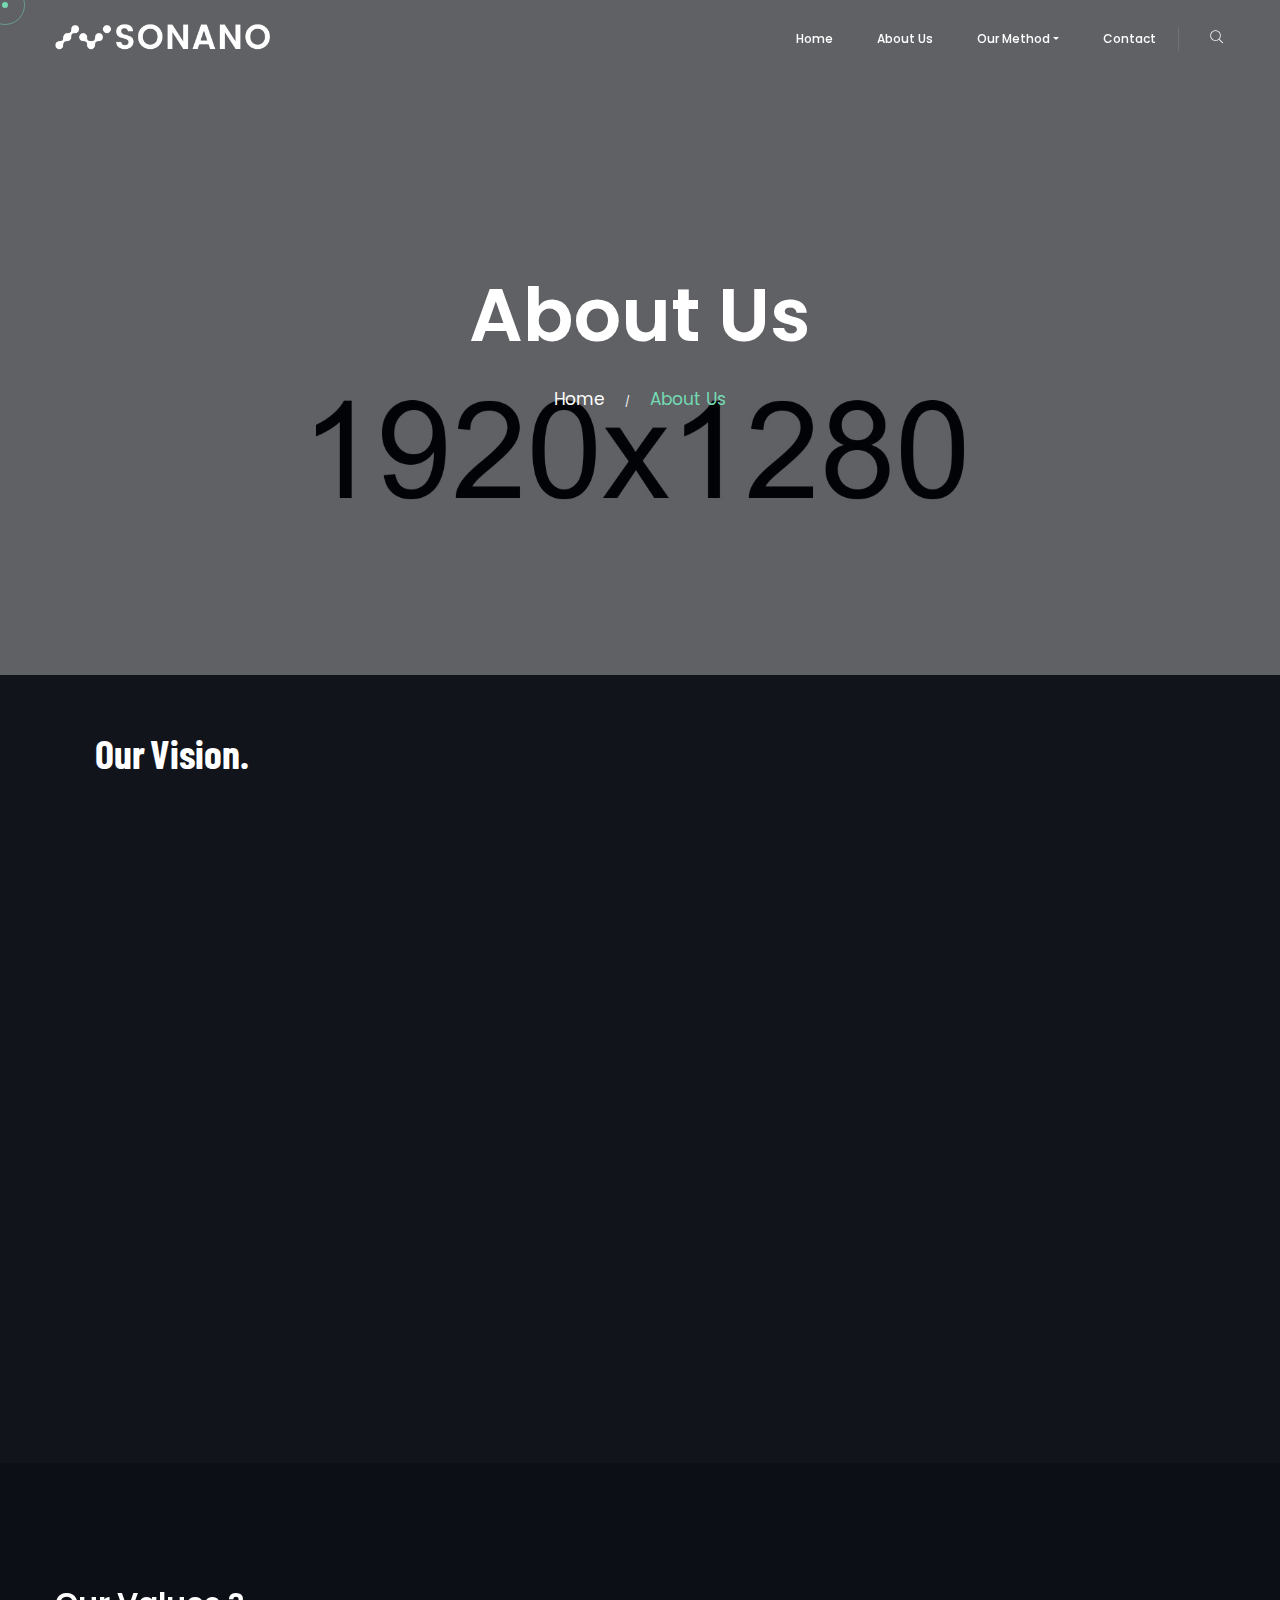
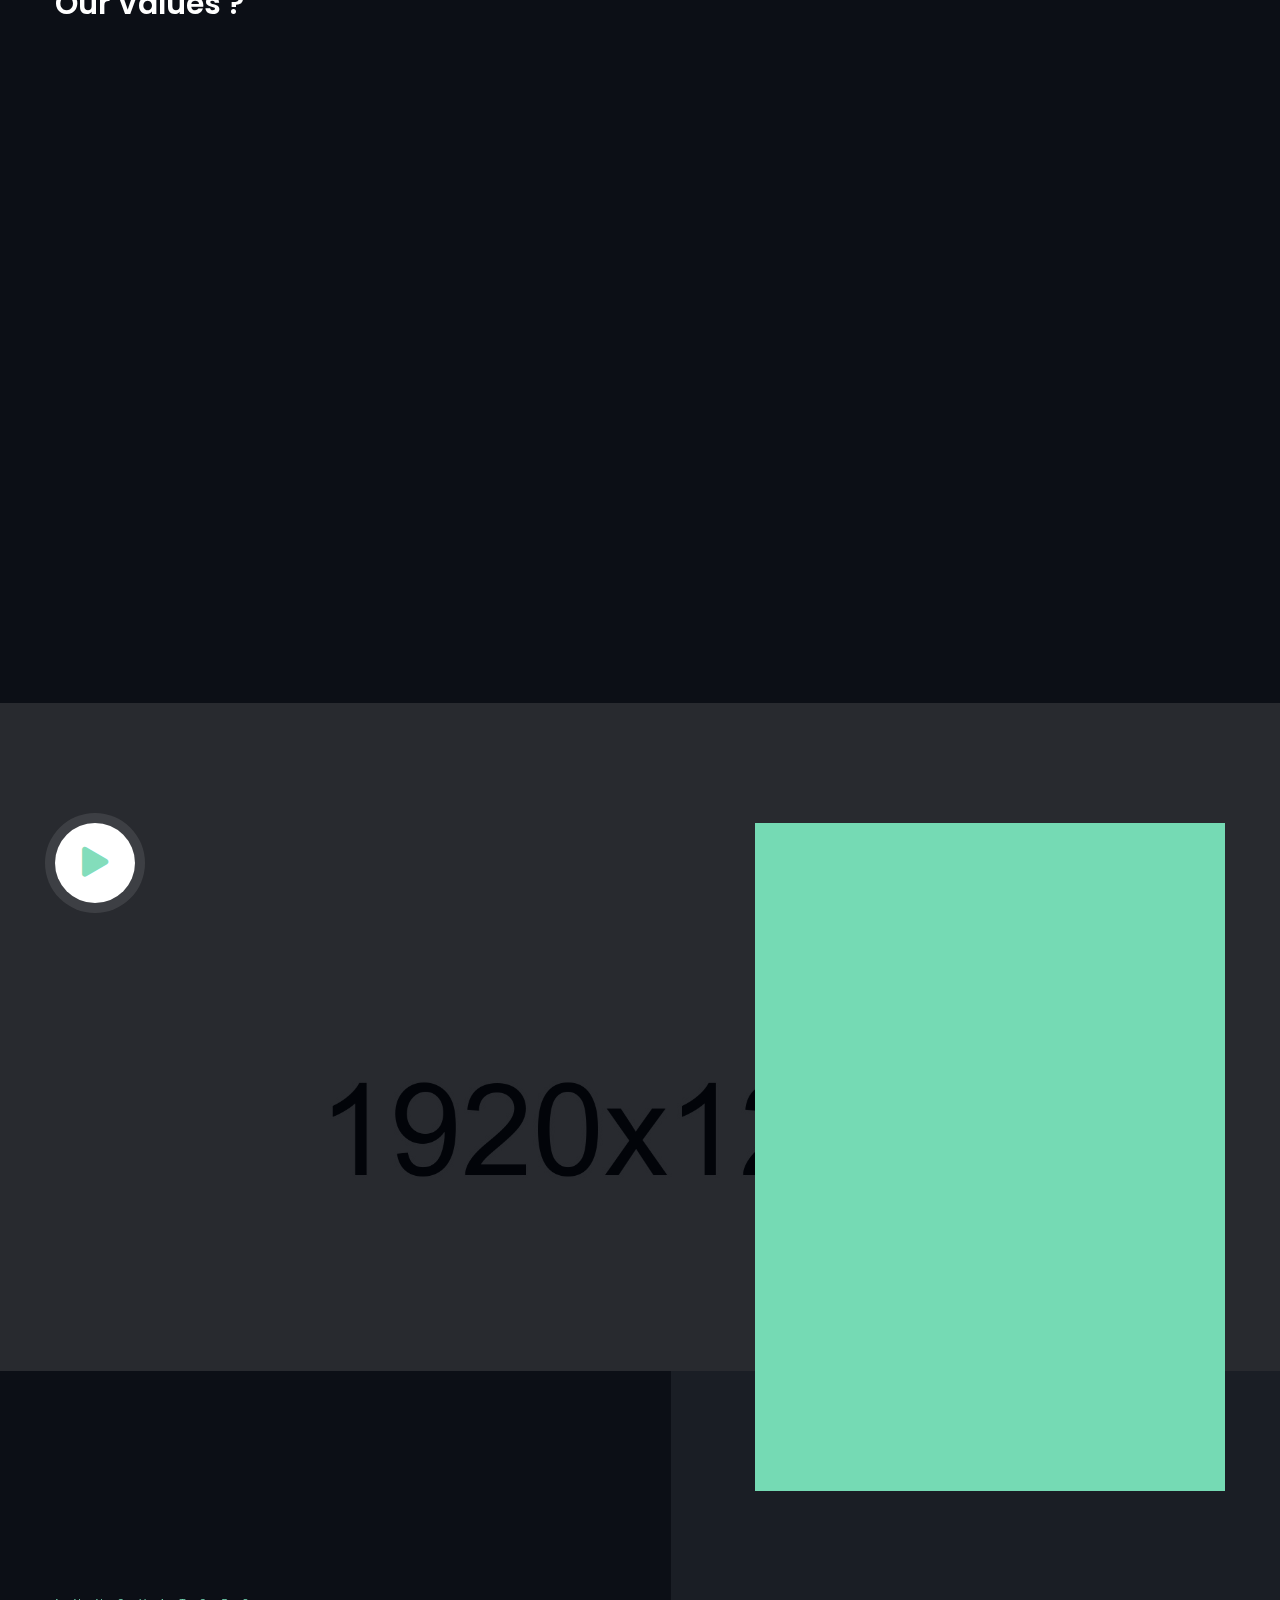
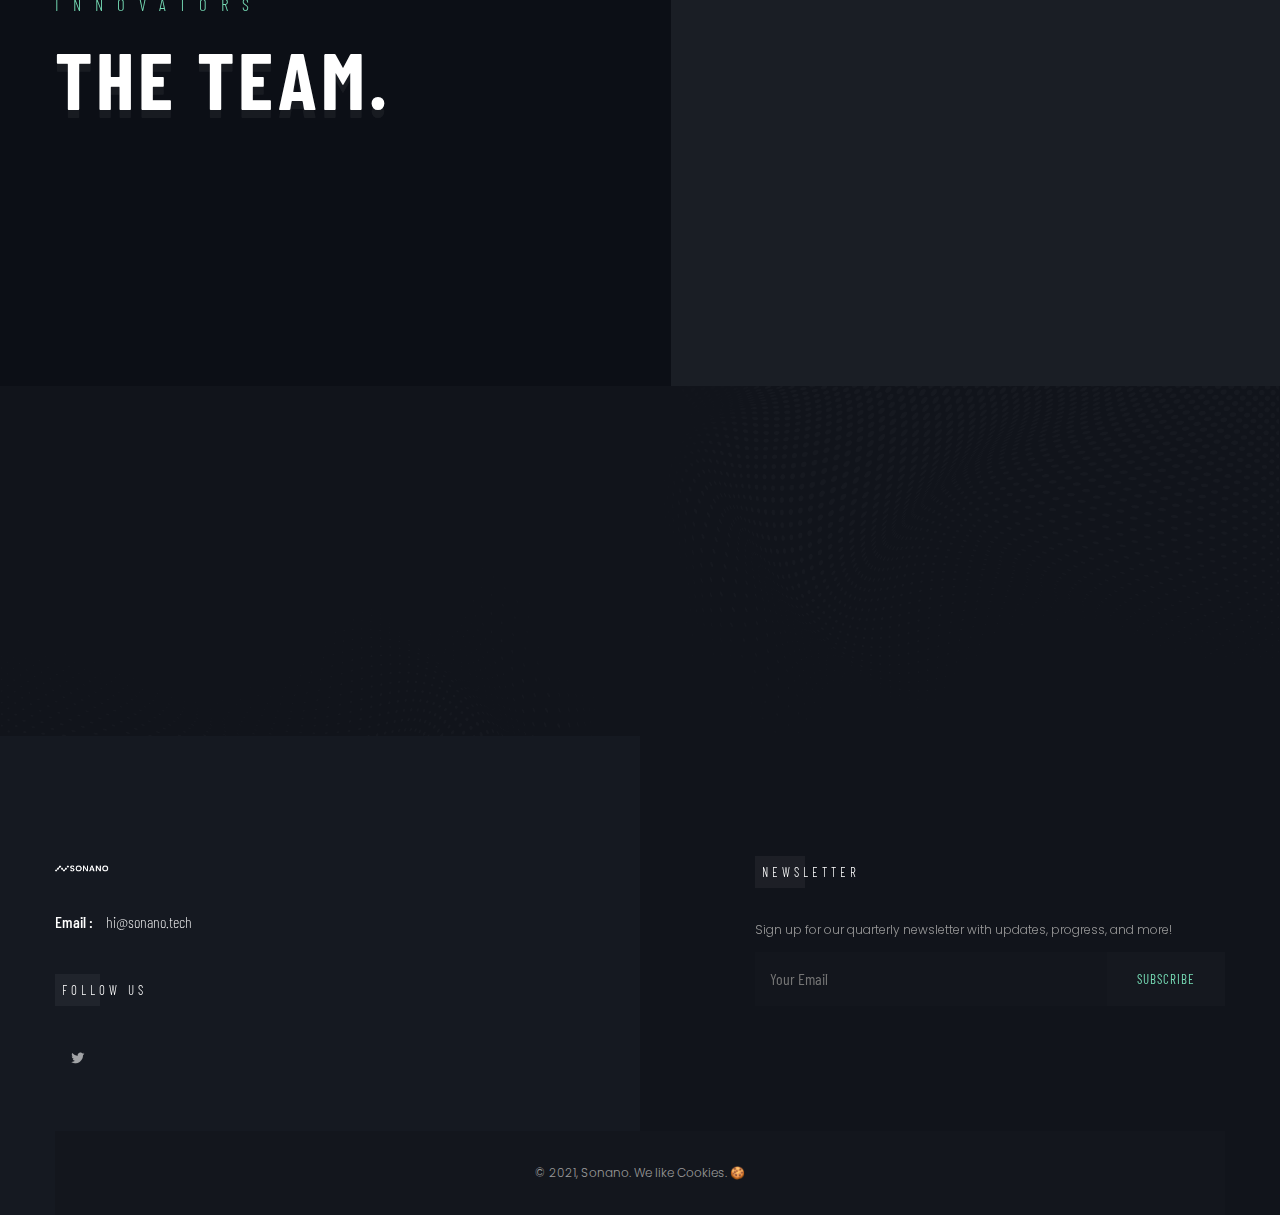
==== about.html @ b6df14dd "Initial Website (navbar + pics need to be done)" ====
<!DOCTYPE html>
<html lang="zxx">

<head>

    <!-- Metas -->
    <meta charset="utf-8">
    <meta http-equiv="X-UA-Compatible" content="IE=edge" />
    <meta name="viewport" content="width=device-width, initial-scale=1, maximum-scale=1" />
    <meta name="keywords" content="cancer nanotech moonshot Sonano medicine biotech" />
    <meta name="description" content="Treating cancer like a shot" />
    <meta name="author" content="" />

    <!-- Title  -->
    <title>Sonano 🔬</title>

    <!-- Favicon -->
    <link rel="shortcut icon" href="img/favicon.ico" />

    <!-- Google Fonts -->
    <link href="https://fonts.googleapis.com/css?family=Poppins:100,200,300,400,500,600,700,800,900&display=swap"
        rel="stylesheet">
    <link href="https://fonts.googleapis.com/css2?family=Barlow:wght@100;200;300;400;500;600;700;800;900&display=swap"
        rel="stylesheet">
    <link href="https://fonts.googleapis.com/css?family=Playfair+Display:400,500,600,700,800,900&display=swap"
        rel="stylesheet">
    <link href="https://fonts.googleapis.com/css2?family=Comfortaa:wght@300;400;500;600;700&display=swap"
        rel="stylesheet">
    <link href="https://fonts.googleapis.com/css2?family=Barlow+Condensed:wght@200;300;400;500;600;700&display=swap"
        rel="stylesheet">

    <!-- Plugins -->
    <link rel="stylesheet" href="css/plugins.css" />

    <!-- Core Style Css -->
    <link rel="stylesheet" href="css/style.css" />

</head>

<body>


    <!-- ==================== Start Loading ==================== -->

    <div id="preloader">
    </div>

    <!-- ==================== End Loading ==================== -->



    <!-- ==================== Start progress-scroll-button ==================== -->

    <div class="progress-wrap cursor-pointer">
        <svg class="progress-circle svg-content" width="100%" height="100%" viewBox="-1 -1 102 102">
            <path d="M50,1 a49,49 0 0,1 0,98 a49,49 0 0,1 0,-98" />
        </svg>
    </div>

    <!-- ==================== End progress-scroll-button ==================== -->



    <!-- ==================== Start cursor ==================== -->

    <div class="mouse-cursor cursor-outer"></div>
    <div class="mouse-cursor cursor-inner"></div>

    <!-- ==================== End cursor ==================== -->



     <!-- ==================== Start Navbar ==================== -->

    <nav class="navbar navbar-expand-lg">
        <div class="container">

            <!-- Logo -->
            <a class="logo" href="http://sonano.tech">
                <img src="img/logo-dark.png" alt="logo">
            </a>

            <button class="navbar-toggler" type="button" data-toggle="collapse" data-target="#navbarSupportedContent"
                aria-controls="navbarSupportedContent" aria-expanded="false" aria-label="Toggle navigation">
                <span class="icon-bar"><i class="fas fa-bars"></i></span>
            </button>

            <!-- navbar links -->
            <div class="collapse navbar-collapse" id="navbarSupportedContent">
                <ul class="navbar-nav ml-auto">
                    <li class="nav-item">
                        <a class="nav-link" href="index.html">Home</a>
                    </li>
                    <li class="nav-item">
                        <a class="nav-link" href="about.html">About Us</a>
                    </li>
                    <li class="nav-item dropdown">
                        <a class="nav-link dropdown-toggle" data-toggle="dropdown" href="#" role="button"
                            aria-haspopup="true" aria-expanded="false">Our Method</a>
                        <div class="dropdown-menu">
                            <a class="dropdown-item" href="works.html">Sonodynamic Therapy</a>
                            <a class="dropdown-item" href="works2.html">Polymeric Micelles</a>
                            <a class="dropdown-item" href="works3.html">Scaling</a>
                            
                        </div>
                    </li>
                    <li class="nav-item">
                        <a class="nav-link" href="contact.html">Contact</a>
                    </li>
                </ul>
                <div class="search">
                    <span class="icon pe-7s-search cursor-pointer"></span>
                    <div class="search-form text-center custom-font">
                        <form>
                            <input type="text" name="search" placeholder="Search">
                        </form>
                        <span class="close pe-7s-close cursor-pointer"></span>
                    </div>
                </div>
            </div>
        </div>
    </nav>

    <!-- ==================== End Navbar ==================== -->



    <!-- ==================== Start Slider ==================== -->

    <header class="pages-header bg-img valign parallaxie" data-background="img/slid/1.jpg" data-overlay-dark="5">
        <div class="container">
            <div class="row">
                <div class="col-lg-12">
                    <div class="cont text-center">
                        <h1>About Us</h1>
                        <div class="path">
                            <a href="#0">Home</a><span>/</span><a href="index.html" class="active">About Us</a>
                        </div>
                    </div>
                </div>
            </div>
        </div>
    </header>

    <!-- ==================== End Slider ==================== -->

    <!-- ==================== Start Minimal-Area ==================== -->

    <section class="min-area sub-bg">
        <div class="container">
            <div class="row">
                <div class="col-lg-6 valign">
                    <div class="content">
                    <br><br>
                        <h4 class="wow custom-font" data-splitting>Our Vision.</h4>
                        <p class="wow txt" data-splitting>
                        <ul class="feat">
                            <li class="wow fadeInUp" data-wow-delay=".2s">
                                <h6><span>1</span> Our Mission</h6>
                                <p>Cancer treatment by itself sucks. Treating cancer is like picking your own poison. At Sonano we want to create the future where getting cancer isn't a death sentence because it can be treated as simply as getting the flu.</p>
                            </li>
                            <li class="wow fadeInUp" data-wow-delay=".4s">
                                <h6><span>2</span>The 5-Year Plan</h6>
                                <p>2022 - Continue research further observing inverse flash nanoprecipitation (IFNP) and making polymeric micelles (PMs)<br>
                                2023 - Develop quality control measures to ensure that the PMs are not only functional but safe<br>
                                2024 - Work with local governments to start clinical trials to further validate our solution
                                2025 - Deploy our solution with the general public<br>
                                2026 - Use learning from deployment in the US to scale this process to be economically feasible in developing countries </p>
                            </li>
                            <li class="wow fadeInUp" data-wow-delay=".6s">
                                <h6><span>3</span> Why Us? </h6>
                                <p>Straight-up: we don't have PhDs or decades of lab experience - but we do have fresh perspective that differs from most contemporary methods of healthcare. And we want to make an impact.</p>
                            </li>
                        </ul>
                        <br><br>
                    </div>
                </div>
            </div>
        </div>
    </section>

    <!-- ==================== End Minimal-Area ==================== -->

    <!-- ==================== Start Intro ==================== -->

    <section class="intro-section section-padding pb-0">
        <div class="container">
            <div class="row">
                <div class="col-lg-3 col-md-4">
                    <div class="htit sm-mb30">
                        <h4>Our Values ?</h4>
                    </div>
                </div>
                <div class="col-lg-8 offset-lg-1 col-md-8">
                    <div class="text">
                        <p class="wow txt" data-splitting>As a team and as a company we're creating a culture that encourages failure and honest feedback. We've implemented a similar concept to that of X, The Moonshot Factory - we try as hard as possible to kill ideas because ultimately we care more about helping others than trying to help open up their wallets.</p>
                    </div>
                </div>
            </div>
        </div>
    </section>

    <!-- ==================== End Intro ==================== -->



    <!-- ==================== Start Services ==================== -->

    <section class="services section-padding">
        <div class="container">
            <div class="row">
                <div class="col-lg-4">
                    <div class="item md-mb50 wow fadeInUp" data-wow-delay=".3s">
                        <span class="icon pe-7s-gleam"></span>
                        <h6>Feedback Oriented</h6>
                        <p>We embrace feedback as an opportunity to grow - it's our food.</p>
                    </div>
                </div>
                <div class="col-lg-4">
                    <div class="item md-mb50 wow fadeInUp" data-wow-delay=".5s">
                        <span class="icon pe-7s-phone"></span>
                        <h6>Curiosity</h6>
                        <p>We're excited by the fact that the world is growing exponenitally and we want to be at the forefront of it</p>
                    </div>
                </div>
                <div class="col-lg-4">
                    <div class="item wow fadeInUp" data-wow-delay=".7s">
                        <span class="icon pe-7s-magic-wand"></span>
                        <h6>Consistent Progress</h6>
                        <p>Nothing happens in one moment. So we believe every moment is critical.</p>
                    </div>
                </div>
            </div>
        </div>
    </section>

    <!-- ==================== End Services ==================== -->



        <!-- ==================== Start block-sec ==================== -->

        <section class="block-sec">
            <div class="background bg-img section-padding pb-0" data-background="img/slid/1.jpg" data-overlay-dark="8">
                <div class="container">
                    <div class="row">
                        <div class="col-lg-6">
                            <div class="vid-area">
                                <div class="vid-icon">
                                    <a class="vid" href="pitch-link here">
                                        <div class="vid-butn">
                                            <span class="icon">
                                                <i class="fas fa-play"></i>
                                            </span>
                                        </div>
                                    </a>
                                </div>

                                <div class="cont">
                                    <h3 class="wow" data-splitting>Sonano in a nanoparticle.</h3>
                                </div>
                            </div>
                        </div>
                        <div class="col-lg-5 offset-lg-1">
                            <div class="testim-box">
                                <div class="head-box">
                                    <h6 class="wow fadeIn" data-wow-delay=".5s">Our Founders</h6>
                                    <h4 class="wow fadeInLeft" data-wow-delay=".5s">Why do we care?</h4>
                                </div>
                                <div class="slic-item wow fadeInUp" data-wow-delay=".5s">
                                    <div class="item">
                                        <p>After seeing my grandmother get diagnosed with cancer early and go through chemotherapy, radiotherapy, and even surgery, just to see her die after 6 years - I knew something had to change.</p>
                                        <div class="info">
                                            <div class="img">
                                                <div class="img-box">
                                                    <img src="img/clients/1.jpg" alt="">
                                                </div>
                                            </div>
                                            <div class="cont">
                                                <div class="author">
                                                    <h6 class="author-name custom-font">Hamza Mufti</h6>
                                                    <span class="author-details">Co-founder, Sonano</span>
                                                </div>
                                            </div>
                                        </div>
                                    </div>
                                    <div class="item">
                                        <p>When my mom was in college, my grandmother developed Uterine cancer. My experience with cancer is not unique, almost 1/3 of Americans have been affected by cancer leaving the rest of us knowing at least one if not more people who have suffered from the disease.</p>
                                        <div class="info">
                                            <div class="img">
                                                <div class="img-box">
                                                    <img src="img/clients/2.jpg" alt="">
                                                </div>
                                            </div>
                                            <div class="cont">
                                                <div class="author">
                                                    <h6 class="author-name custom-font">Anaya Kaul</h6>
                                                    <span class="author-details">Co-founder, Sonano</span>
                                                </div>
                                            </div>
                                        </div>
                                    </div>
                                </div>
                            </div>
                        </div>
                    </div>
                </div>
            </div>
        </section>

        <!-- ==================== End block-sec ==================== -->



    <!-- ==================== Start Skills Circle ==================== --

    <section class="skills-circle sub-bg pt-50 pb-50">
        <div class="container">
            <div class="row">
                <div class="col-lg-7">
                    <div class="">
                        <div class="row">
                            <div class="col-md-6">
                                <div class="item wow fadeInLeft" data-wow-delay=".6">
                                    <div class="skill" data-value="0.9">
                                        <span class="custom-font">90%</span>
                                    </div>
                                    <div class="cont">
                                        <span>Project</span>
                                        <h6>Consulting</h6>
                                    </div>
                                </div>
                            </div>
                            <div class="col-md-6">
                                <div class="item wow fadeInLeft" data-wow-delay=".3">
                                    <div class="skill" data-value="0.75">
                                        <span class="custom-font">75%</span>
                                    </div>
                                    <div class="cont">
                                        <span>App</span>
                                        <h6>Development</h6>
                                    </div>
                                </div>
                            </div>
                        </div>
                    </div>
                </div>
            </div>
        </div>
    </section>

    <!-- ==================== End Skills Circle ==================== -->



    <!-- ==================== Start Team ==================== -->

    <section class="team section-padding">
        <div class="container">
            <div class="row">
                <div class="col-lg-4 valign">
                    <div class="full-width">
                        <div class="sec-head custom-font mb-0">
                            <h6>innovators</h6>
                            <h3>The Team.</h3>
                        </div>
                        <div class="navs mt-30 wow fadeInUp" data-wow-delay=".3s">
                            <span class="prev cursor-pointer">
                                <i class="fas fa-chevron-left"></i>
                            </span>
                            <span class="next cursor-pointer">
                                <i class="fas fa-chevron-right"></i>
                            </span>
                        </div>
                    </div>
                </div>
                <div class="col-lg-8">
                    <div class="team-container">
                        <div class="item wow fadeInUp" data-wow-delay=".3s">
                            <div class="img wow imago">
                                <img src="img/team/01.jpg" alt="">
                            </div>
                            <div class="info">
                                <h5>Anaya Kaul</h5>
                                <span>Founder.</span>
                                <div class="social">
                                    <a href="#0"><i class="fab fa-medium-f"></i></a>
                                    <a href="#0"><i class="fab fa-twitter"></i></a>
                                
                                    <a href="#0"><i class="fab fa-linkedin-in"></i></a>
                                </div>
                            </div>
                        </div>
                        <div class="item wow fadeInUp" data-wow-delay=".3s">
                            <div class="img wow imago">
                                <img src="img/team/02.jpg" alt="">
                            </div>
                            <div class="info">
                                <h5>Charlotte Conroy</h5>
                                <span>Founder.</span>
                                <div class="social">
                                    <a href="#0"><i class="fab fa-medium-f"></i></a>
                                    <a href="#0"><i class="fab fa-twitter"></i></a>
                                    <a href="#0"><i class="fab fa-linkedin-in"></i></a>
                                </div>
                            </div>
                        </div>
                        <div class="item wow fadeInUp" data-wow-delay=".3s">
                            <div class="img wow imago">
                                <img src="img/team/03.jpg" alt="">
                            </div>
                            <div class="info">
                                <h5>Hamza Mufti</h5>
                                <span>Founder.</span>
                                <div class="social">
                                    <a href="#0"><i class="fab fa-medium-f"></i></a>
                                    <a href="#0"><i class="fab fa-twitter"></i></a>
                                    <a href="#0"><i class="fab fa-linkedin-in"></i></a>
                                </div>
                            </div>
                        </div>
                        <div class="item wow fadeInUp" data-wow-delay=".3s">
                            <div class="img wow imago">
                                <img src="img/team/4.jpg" alt="">
                            </div>
                            <div class="info">
                                <h5>Rahul Chopra</h5>
                                <span>Founder.</span>
                                <div class="social">
                                    <a href="#0"><i class="fab fa-medium-f"></i></a>
                                    <a href="#0"><i class="fab fa-twitter"></i></a>
                                    <a href="#0"><i class="fab fa-linkedin-in"></i></a>
                                </div>
                            </div>
                        </div>
                    </div>
                </div>
            </div>
        </div>
    </section>

    <!-- ==================== End Team ==================== -->







    <!-- ==================== Start clients Brands ==================== --

    <section class="clients section-padding">
        <div class="container">
            <div class="row">
                <div class="col-lg-4 valign">
                    <div class="sec-head custom-font mb-0">
                        <h6>Clients</h6>
                        <h3>Our <br> Clients.</h3>
                    </div>
                </div>
                <div class="col-lg-8">
                    <div>
                        <div class="row bord">
                            <div class="col-md-3 col-6 brands">
                                <div class="item wow fadeIn" data-wow-delay=".3s">
                                    <div class="img">
                                        <img src="img/clients/brands/01.png" alt="">
                                        <a href="#0" class="link" data-splitting>www.avo.com</a>
                                    </div>
                                </div>
                            </div>
                            <div class="col-md-3 col-6 brands">
                                <div class="item wow fadeIn" data-wow-delay=".6s">
                                    <div class="img">
                                        <img src="img/clients/brands/02.png" alt="">
                                        <a href="#0" class="link" data-splitting>www.avo.com</a>
                                    </div>
                                </div>
                            </div>
                            <div class="col-md-3 col-6 brands">
                                <div class="item wow fadeIn" data-wow-delay=".8s">
                                    <div class="img">
                                        <img src="img/clients/brands/03.png" alt="">
                                        <a href="#0" class="link" data-splitting>www.avo.com</a>
                                    </div>
                                </div>
                            </div>
                            <div class="col-md-3 col-6 brands">
                                <div class="item wow fadeIn" data-wow-delay=".3s">
                                    <div class="img">
                                        <img src="img/clients/brands/04.png" alt="">
                                        <a href="#0" class="link" data-splitting>www.avo.com</a>
                                    </div>
                                </div>
                            </div>
                        </div>
                        <div class="row">
                            <div class="col-md-3 col-6 brands">
                                <div class="item wow fadeIn" data-wow-delay=".4s">
                                    <div class="img">
                                        <img src="img/clients/brands/05.png" alt="">
                                        <a href="#0" class="link" data-splitting>www.avo.com</a>
                                    </div>
                                </div>
                            </div>
                            <div class="col-md-3 col-6 brands">
                                <div class="item wow fadeIn" data-wow-delay=".7s">
                                    <div class="img">
                                        <img src="img/clients/brands/06.png" alt="">
                                        <a href="#0" class="link" data-splitting>www.avo.com</a>
                                    </div>
                                </div>
                            </div>
                            <div class="col-md-3 col-6 brands">
                                <div class="item wow fadeIn" data-wow-delay=".5s">
                                    <div class="img">
                                        <img src="img/clients/brands/07.png" alt="">
                                        <a href="#0" class="link" data-splitting>www.avo.com</a>
                                    </div>
                                </div>
                            </div>
                            <div class="col-md-3 col-6 brands">
                                <div class="item wow fadeIn" data-wow-delay=".3s">
                                    <div class="img">
                                        <img src="img/clients/brands/08.png" alt="">
                                        <a href="#0" class="link" data-splitting>www.avo.com</a>
                                    </div>
                                </div>
                            </div>
                        </div>
                    </div>
                </div>
            </div>
        </div>
    </section>

    <!-- ==================== End clients Brands ==================== -->



       <!-- ==================== Start call-to-action ==================== -->

        <section class="call-action section-padding sub-bg bg-img" data-background="img/pattern.png">
            <div class="container">
                <div class="row">
                    <div class="col-md-8 col-lg-9">
                        <div class="content sm-mb30">
                            <h6 class="wow" data-splitting>Let’s Talk</h6>
                            <h2 class="wow custom-font" data-splitting>about <b>curing cancer</b>.</h2>
                        </div>
                    </div>

                    <div class="col-md-4 col-lg-3 valign">
                        <a href="contact.html" class="btn-curve btn-lit wow fadeInUp" data-wow-delay=".5s"><span>Get In
                                Touch</span></a>
                    </div>

                </div>
            </div>
        </section>

        <!-- ==================== End call-to-action ==================== -->



        <!-- ==================== Start Footer ==================== -->

        <footer class="footer-half sub-bg section-padding pb-0">
            <div class="container">
                <div class="row">
                    <div class="col-lg-5">
                        <div class="cont">
                            <div class="logo">
                                <a href="#0">
                                    <img src="img/logo-dark.png" alt="sonano">
                                </a>
                            </div>
                            <div class="con-info custom-font">
                                <ul>
                                    <li><span>Email : </span> hi@sonano.tech</li>
                                </ul>
                            </div>
                            <div class="social-icon">
                                <h6 class="custom-font stit simple-btn">Follow Us</h6>
                                <div class="social">

                                    <a href="https://twitter.com/sonanotech" class="icon">
                                        <i class="fab fa-twitter"></i>
                                    </a>
                                 
                                </div>
                            </div>
                        </div>
                    </div>
                    <div class="col-lg-5 offset-lg-2">
                        <div class="subscribe mb-50">
                            <h6 class="custom-font stit simple-btn">Newsletter</h6>
                            <p>Sign up for our quarterly newsletter with updates, progress, and more!</p>
                            <form>
                                <div class="form-group custom-font">
                                    <input type="email" name="subscribe" placeholder="Your Email">
                                    <button class="cursor-pointer">Subscribe</button>
                                </div>
                            </form>
                        </div>
                        
                    </div>
                </div>
                <div class="copyrights text-center">
                    <p>© 2021, Sonano. We like Cookies. 🍪</p>
                </div>
            </div>
        </footer>

        <!-- ==================== End Footer ==================== -->






    <!-- jQuery -->
    <script src="js/jquery-3.0.0.min.js"></script>
    <script src="js/jquery-migrate-3.0.0.min.js"></script>

    <!-- plugins -->
    <script src="js/plugins.js"></script>

    <!-- custom scripts -->
    <script src="js/scripts.js"></script>

</body>

</html>
---- css/plugins.css ----
/*-----------------------------------------------------------------------------------

	Theme Name: avo
	Theme URI: http://
	Description: The Multi-Purpose Template
	Author: ui-themez
	Author URI: http://themeforest.net/user/ui-themez
	Version: 1.0

-----------------------------------------------------------------------------------*/

/* ----------------------------------------------------------------
			[ All Css Plugins & Helper Classes File ]
-----------------------------------------------------------------*/

/* == bootstrap == */
@import url("plugins/bootstrap.min.css");

/* == animate css == */
@import url("plugins/animate.css");

/* == ionicons icon font == */
@import url("plugins/ionicons.min.css");

/* == pe-icon-7-stroke == */
@import url("plugins/pe-icon-7-stroke.css");

/* == fontawesome icon font == */
@import url("plugins/fontawesome-all.min.css");

/* == justifiedGallery.min == */
@import url("plugins/justifiedGallery.min.css");

/* == YouTubePopUp == */
@import url("plugins/YouTubePopUp.css");

/* == slick carousel == */
@import url("plugins/slick.css");
@import url("plugins/slick-theme.css");

/* == swiper.min font == */
@import url("plugins/swiper.min.css");
---- css/style.css ----
/*-----------------------------------------------------------------------------------

    Theme Name: Avo
    Theme URI: http://
    Description: Creative Agency & Portfolio
    Author: UI-ThemeZ
    Author URI: http://themeforest.net/user/UI-ThemeZ
    Version: 1.0

-----------------------------------------------------------------------------------*/


/* ----------------------------------------------------------------

== Table Of Content

    |--- BASE

        |- typography
        |- helper classes

    |--- SHORTCODES

        |- extra
        |- overlay
        |- section-heading
        |- buttons
        |- navbar
        |- sliders
        |- intro
        |- feature-box
        |- clients
        |- counter
        |- portfolio
        |- process
        |- progress-bar
        |- tabs
        |- team
        |- testimonials
        |- blog
        |- contact-form
        |- footers

    |--- BASE

        |- responsive
	


---------------------------------------------------------------- */


/* ====================== [ Start Typography  ] ====================== */

* {
    margin: 0;
    padding: 0;
    -webkit-box-sizing: border-box;
    box-sizing: border-box;
    outline: none;
    list-style: none;
}

body {
    color: #fff;
    background: #0c0f16;
    line-height: 1.5;
    font-weight: 400;
    overflow-x: hidden !important;
    font-family: 'Poppins', sans-serif;
}

img {
    width: 100%;
    height: auto;
}

span,
a,
a:hover {
    display: inline-block;
    color: inherit;
}

h1 {
    font-size: 55px;
}

h2 {
    font-size: 40px;
}

h3 {
    font-size: 35px;
}

h4 {
    font-size: 30px;
}

h5 {
    font-size: 25px;
}

h6 {
    font-size: 18px;
}

h1,
h2,
h3,
h4,
h5,
h6 {
    margin: 0;
    line-height: 1.4;
    font-weight: 600;
}

p {
    color: #c8c8c8;
    font-size: 15px;
    font-weight: 300;
    line-height: 2;
    margin: 0;
}

a,
span {
    display: inline-block;
}

a:hover,
span:hover {
    text-decoration: none;
}

.container {
    max-width: 1200px;
}

.custom-font {
    font-family: 'Barlow Condensed', sans-serif;
}


/* ====================== [ End Typography  ] ====================== */


/* ====================== [ Start Helper Classes  ] ====================== */

.o-hidden {
    overflow: hidden;
}

.position-re {
    position: relative;
}

.ontop {
    position: relative;
    z-index: 7;
}

.full-over {
    position: absolute !important;
    top: 0;
    left: 0;
    height: 100%;
    width: 100%;
}

.full-width {
    width: 100% !important;
}

.main-color {
    color: #75dab4 !important;
}

.bg-gray {
    background-color: #f8f4f3;
}

.bg-gray .primery-shadow {
    -webkit-box-shadow: 0px 4px 30px -4px rgba(0, 0, 0, 0.2);
    box-shadow: 0px 4px 30px -4px rgba(0, 0, 0, 0.2);
}

.bg-dark {
    background-color: #141414 !important;
}

.bg-dark .primery-shadow {
    -webkit-box-shadow: 0px 4px 40px -4px rgba(255, 255, 255, 0.2);
    box-shadow: 0px 4px 40px -4px rgba(255, 255, 255, 0.2);
}

.bg-color {
    background-color: #75dab4 !important;
}

.bg-color .primery-shadow {
    -webkit-box-shadow: 0px 4px 40px -4px rgba(255, 255, 255, 0.2);
    box-shadow: 0px 4px 40px -4px rgba(255, 255, 255, 0.2);
}

.sub-bg {
    background: #11141b;
}

.bg-img {
    background-size: cover;
    background-repeat: no-repeat;
}

.bg-center {
    background-position: center center;
}

.bg-fixed {
    background-attachment: fixed;
}

.bg-repeat {
    background-size: auto;
    background-repeat: repeat;
}

.section-padding {
    padding: 120px 0;
}

.section-ptb {
    padding: 80px 0;
}

.cmd-padding {
    padding: 0 10px;
}

.csm-padding {
    padding: 0 5px;
}

.head-pt {
    padding: 80px 0 0;
}

.head-pb {
    padding: 0 0 80px;
}

.rounded {
    border-radius: 5px;
}

.circle {
    border-radius: 50%;
}

.unlist {
    list-style: none;
}

.undecro:hover {
    text-decoration: none;
}

.inline {
    display: inline-block;
}

.valign {
    display: -webkit-box;
    display: -ms-flexbox;
    display: flex;
    -webkit-box-align: center;
    -ms-flex-align: center;
    align-items: center;
}

.primery-shadow {
    -webkit-box-shadow: 0px 8px 30px -4px rgba(0, 0, 0, 0.1);
    box-shadow: 0px 8px 30px -4px rgba(0, 0, 0, 0.1);
}

.padding5 {
    padding-right: 5%;
    padding-left: 5%;
}


/*-------------------------------------------------------
					 text color
-------------------------------------------------------*/

.text-white {
    color: #FFF;
}

.text-black {
    color: #000;
}

.text-extra-light-gray {
    color: #b7b7b7;
}


/*-------------------------------------------------------
					font-weight
-------------------------------------------------------*/

.fw-100 {
    font-weight: 100 !important;
}

.fw-200 {
    font-weight: 200 !important;
}

.fw-300 {
    font-weight: 300 !important;
}

.fw-400 {
    font-weight: 400 !important;
}

.fw-500 {
    font-weight: 500 !important;
}

.fw-600 {
    font-weight: 600 !important;
}

.fw-700 {
    font-weight: 700 !important;
}

.fw-800 {
    font-weight: 800 !important;
}

.fw-900 {
    font-weight: 900 !important;
}


/*-------------------------------------------------------
					 font-size
-------------------------------------------------------*/

.fz-10 {
    font-size: 10px !important;
}

.fz-12 {
    font-size: 12px !important;
}

.fz-14 {
    font-size: 14px !important;
}

.fz-15 {
    font-size: 15px !important;
}

.fz-16 {
    font-size: 16px !important;
}

.fz-18 {
    font-size: 18px !important;
}

.fz-20 {
    font-size: 20px !important;
}

.fz-22 {
    font-size: 22px !important;
}

.fz-25 {
    font-size: 25px !important;
}

.fz-30 {
    font-size: 30px !important;
}

.fz-40 {
    font-size: 40px !important;
}

.fz-50 {
    font-size: 50px !important;
}


/*-------------------------------------------------------
					line-height
-------------------------------------------------------*/

.line-height-10 {
    line-height: 10px;
}

.line-height-13 {
    line-height: 13px;
}

.line-height-18 {
    line-height: 18px;
}

.line-height-20 {
    line-height: 20px;
}

.line-height-24 {
    line-height: 24px;
}

.line-height-22 {
    line-height: 22px;
}

.line-height-26 {
    line-height: 26px;
}

.line-height-28 {
    line-height: 28px;
}

.line-height-30 {
    line-height: 30px;
}

.line-height-35 {
    line-height: 35px;
}

.line-height-40 {
    line-height: 40px;
}

.line-height-45 {
    line-height: 45px;
}

.line-height-50 {
    line-height: 50px;
}

.line-height-55 {
    line-height: 55px;
}

.line-height-60 {
    line-height: 60px;
}

.line-height-65 {
    line-height: 65px;
}

.line-height-70 {
    line-height: 70px;
}

.line-height-75 {
    line-height: 75px;
}

.line-height-80 {
    line-height: 80px;
}

.line-height-85 {
    line-height: 85px;
}

.line-height-90 {
    line-height: 90px;
}

.line-height-95 {
    line-height: 95px;
}

.line-height-100 {
    line-height: 100px;
}

.line-height-110 {
    line-height: 110px;
}

.line-height-120 {
    line-height: 120px;
}


/*-------------------------------------------------------
					text-transform
-------------------------------------------------------*/

.text-u {
    text-transform: uppercase !important;
}

.text-l {
    text-transform: lowercase !important;
}

.text-c {
    text-transform: capitalize !important;
}

.text-non {
    text-transform: none !important;
}

.text-i {
    font-style: italic;
}


/*-------------------------------------------------------
					 letter-spacing
-------------------------------------------------------*/

.ls0 {
    letter-spacing: 0px !important;
}

.ls1 {
    letter-spacing: 1px !important;
}

.ls2 {
    letter-spacing: 2px !important;
}

.ls3 {
    letter-spacing: 3px !important;
}

.ls4 {
    letter-spacing: 4px !important;
}

.ls5 {
    letter-spacing: 5px !important;
}

.ls10 {
    letter-spacing: 10px !important;
}


/*-------------------------------------------------------
			 margin-top  (0/100) +5
-------------------------------------------------------*/

.mt-0 {
    margin-top: 0 !important;
}

.mt-5 {
    margin-top: 5px !important;
}

.mt-10 {
    margin-top: 10px !important;
}

.mt-15 {
    margin-top: 15px !important;
}

.mt-20 {
    margin-top: 20px !important;
}

.mt-25 {
    margin-top: 25px !important;
}

.mt-30 {
    margin-top: 30px !important;
}

.mt-35 {
    margin-top: 35px !important;
}

.mt-40 {
    margin-top: 40px !important;
}

.mt-45 {
    margin-top: 45px !important;
}

.mt-50 {
    margin-top: 50px !important;
}

.mt-55 {
    margin-top: 55px !important;
}

.mt-60 {
    margin-top: 60px !important;
}

.mt-62 {
    margin-top: 62px !important;
}

.mt-65 {
    margin-top: 65px !important;
}

.mt-70 {
    margin-top: 70px !important;
}

.mt-75 {
    margin-top: 75px !important;
}

.mt-80 {
    margin-top: 80px !important;
}

.mt-85 {
    margin-top: 85px !important;
}

.mt-90 {
    margin-top: 90px !important;
}

.mt-95 {
    margin-top: 95px !important;
}

.mt-100 {
    margin-top: 100px !important;
}


/*-------------------------------------------------------
			 margin-bottom  (0/100) +5
-------------------------------------------------------*/

.mb-0 {
    margin-bottom: 0 !important;
}

.mb-5 {
    margin-bottom: 5px !important;
}

.mb-10 {
    margin-bottom: 10px !important;
}

.mb-15 {
    margin-bottom: 15px !important;
}

.mb-20 {
    margin-bottom: 20px !important;
}

.mb-25 {
    margin-bottom: 25px !important;
}

.mb-30 {
    margin-bottom: 30px !important;
}

.mb-35 {
    margin-bottom: 35px !important;
}

.mb-40 {
    margin-bottom: 40px !important;
}

.mb-45 {
    margin-bottom: 45px !important;
}

.mb-50 {
    margin-bottom: 50px !important;
}

.mb-55 {
    margin-bottom: 55px !important;
}

.mb-60 {
    margin-bottom: 60px !important;
}

.mb-62 {
    margin-bottom: 62px !important;
}

.mb-65 {
    margin-bottom: 65px !important;
}

.mb-70 {
    margin-bottom: 70px !important;
}

.mb-75 {
    margin-bottom: 75px !important;
}

.mb-80 {
    margin-bottom: 80px !important;
}

.mb-85 {
    margin-bottom: 85px !important;
}

.mb-90 {
    margin-bottom: 90px !important;
}

.mb-95 {
    margin-bottom: 95px !important;
}

.mb-100 {
    margin-bottom: 100px !important;
}


/*-------------------------------------------------------
			padding-top  (0/100) +5
-------------------------------------------------------*/

.pt-0 {
    padding-top: 0 !important;
}

.pt-5 {
    padding-top: 5px !important;
}

.pt-10 {
    padding-top: 10px !important;
}

.pt-15 {
    padding-top: 15px !important;
}

.pt-20 {
    padding-top: 20px !important;
}

.pt-25 {
    padding-top: 25px !important;
}

.pt-30 {
    padding-top: 30px !important;
}

.pt-35 {
    padding-top: 35px !important;
}

.pt-40 {
    padding-top: 40px !important;
}

.pt-45 {
    padding-top: 45px !important;
}

.pt-50 {
    padding-top: 50px !important;
}

.pt-55 {
    padding-top: 55px !important;
}

.pt-60 {
    padding-top: 60px !important;
}

.pt-65 {
    padding-top: 65px !important;
}

.pt-70 {
    padding-top: 70px !important;
}

.pt-75 {
    padding-top: 75px !important;
}

.pt-80 {
    padding-top: 80px !important;
}

.pt-85 {
    padding-top: 85px !important;
}

.pt-90 {
    padding-top: 90px !important;
}

.pt-95 {
    padding-top: 95px !important;
}

.pt-100 {
    padding-top: 100px !important;
}


/*-------------------------------------------------------
		 padding-bottom  (0/100) +5
-------------------------------------------------------*/

.pb-0 {
    padding-bottom: 0 !important;
}

.pb-5 {
    padding-bottom: 5px !important;
}

.pb-10 {
    padding-bottom: 10px !important;
}

.pb-15 {
    padding-bottom: 15px !important;
}

.pb-20 {
    padding-bottom: 20px !important;
}

.pb-25 {
    padding-bottom: 25px !important;
}

.pb-30 {
    padding-bottom: 30px !important;
}

.pb-35 {
    padding-bottom: 35px !important;
}

.pb-40 {
    padding-bottom: 40px !important;
}

.pb-45 {
    padding-bottom: 45px !important;
}

.pb-50 {
    padding-bottom: 50px !important;
}

.pb-55 {
    padding-bottom: 55px !important;
}

.pb-60 {
    padding-bottom: 60px !important;
}

.pb-65 {
    padding-bottom: 65px !important;
}

.pb-70 {
    padding-bottom: 70px !important;
}

.pb-75 {
    padding-bottom: 75px !important;
}

.pb-80 {
    padding-bottom: 80px !important;
}

.pb-85 {
    padding-bottom: 85px !important;
}

.pb-90 {
    padding-bottom: 90px !important;
}

.pb-95 {
    padding-bottom: 95px !important;
}

.pb-100 {
    padding-bottom: 100px !important;
}

.no-padding {
    padding: 0 !important;
}


/* ====================== [ End Helper Classes  ] ====================== */


/* ====================== [ Start Preloader ] ====================== */

.pace {
    pointer-events: none;
    -webkit-user-select: none;
    -moz-user-select: none;
    -ms-user-select: none;
    user-select: none;
    z-index: 99999999999999;
    position: fixed;
    margin: auto;
    top: 0;
    left: 0;
    right: 0;
    bottom: 0;
    width: 400px;
    border: 0px;
    height: 1px;
    overflow: hidden;
    background: rgba(255, 255, 255, 0.05);
    -webkit-transition: all 1s;
    -o-transition: all 1s;
    transition: all 1s;
}

.pace .pace-progress {
    -webkit-transform: translate3d(0, 0, 0);
    transform: translate3d(0, 0, 0);
    max-width: 300px;
    position: fixed;
    z-index: 99999999999999;
    display: block;
    position: absolute;
    top: 0;
    right: 100%;
    height: 100%;
    width: 100%;
    background: #75dab4;
}

.pace.pace-inactive {
    width: 100vw;
    opacity: 0;
}

.pace.pace-inactive .pace-progress {
    max-width: 100vw;
}

#preloader {
    width: 100%;
    height: 100vh;
    overflow: hidden;
    position: fixed;
    z-index: 9999999;
}

#preloader:after,
#preloader:before {
    content: '';
    position: fixed;
    left: 0;
    height: 50%;
    width: 100%;
    background: #252531;
    -webkit-transition-timing-function: cubic-bezier(0.19, 1, 0.22, 1);
    -o-transition-timing-function: cubic-bezier(0.19, 1, 0.22, 1);
    transition-timing-function: cubic-bezier(0.19, 1, 0.22, 1);
}

#preloader:before {
    top: 0;
}

#preloader:after {
    bottom: 0;
}

#preloader.isdone {
    visibility: hidden;
    -webkit-transition-delay: 1.5s;
    -o-transition-delay: 1.5s;
    transition-delay: 1.5s;
}

#preloader.isdone:after,
#preloader.isdone:before {
    height: 0;
    -webkit-transition: all 0.7s cubic-bezier(1, 0, 0.55, 1);
    -o-transition: all 0.7s cubic-bezier(1, 0, 0.55, 1);
    transition: all 0.7s cubic-bezier(1, 0, 0.55, 1);
    -webkit-transition-delay: 1s;
    -o-transition-delay: 1s;
    transition-delay: 1s;
}

.loading-text {
    font-weight: 300;
    text-transform: uppercase;
    letter-spacing: 10px;
    position: absolute;
    top: calc(50% - 30px);
    left: 50%;
    -webkit-transform: translate(-50%, -50%);
    -ms-transform: translate(-50%, -50%);
    transform: translate(-50%, -50%);
    color: #75dab4;
    font-family: 'Teko', sans-serif;
    z-index: 9999;
}

.loading-text.isdone {
    top: 50%;
    opacity: 0;
    -webkit-transition: all 0.8s cubic-bezier(0.19, 1, 0.22, 1);
    -o-transition: all 0.8s cubic-bezier(0.19, 1, 0.22, 1);
    transition: all 0.8s cubic-bezier(0.19, 1, 0.22, 1);
    -webkit-transition-delay: .5s;
    -o-transition-delay: .5s;
    transition-delay: .5s;
}


/* ====================== [ End Preloader ] ====================== */


/* ====================== [ Start Text Animation & Images ] ====================== */

.splitting.animated .char {
    -webkit-animation: fadeInUp 0.4s cubic-bezier(0.3, 0, 0.7, 1) both;
    animation: fadeInUp 0.4s cubic-bezier(0.3, 0, 0.7, 1) both;
    -webkit-animation-delay: calc(30ms * var(--char-index));
    animation-delay: calc(30ms * var(--char-index));
}

.splitting .whitespace {
    width: 5px;
}

@-webkit-keyframes fadeInUp {
    0% {
        opacity: 0;
        -webkit-transform: translateY(20px);
        transform: translateY(20px);
    }
    100% {
        opacity: 1;
        -webkit-transform: translateY(0);
        transform: translateY(0);
    }
}

@keyframes fadeInUp {
    0% {
        opacity: 0;
        -webkit-transform: translateY(20px);
        transform: translateY(20px);
    }
    100% {
        opacity: 1;
        -webkit-transform: translateY(0);
        transform: translateY(0);
    }
}

.splitting.txt.animated .char {
    -webkit-animation: fadeIn 0.3s cubic-bezier(0.3, 0, 0.7, 1) both;
    animation: fadeIn 0.3s cubic-bezier(0.3, 0, 0.7, 1) both;
    -webkit-animation-delay: calc(10ms * var(--char-index));
    animation-delay: calc(10ms * var(--char-index));
}

.splitting.txt .whitespace {
    width: 5px;
}

@-webkit-keyframes fadeIn {
    0% {
        opacity: 0;
    }
    100% {
        opacity: 1;
    }
}

@keyframes fadeIn {
    0% {
        opacity: 0;
    }
    100% {
        opacity: 1;
    }
}

.imago {
    -webkit-clip-path: polygon(0 0, 100% 0, 100% 0, 0 0);
    clip-path: polygon(0 0, 100% 0, 100% 0, 0 0);
    -webkit-transition: all .8s;
    -o-transition: all .8s;
    transition: all .8s;
    -webkit-transition-delay: .3s;
    -o-transition-delay: .3s;
    transition-delay: .3s;
}

.imago.animated {
    -webkit-clip-path: polygon(0 0, 100% 0, 100% 100%, 0 100%);
    clip-path: polygon(0 0, 100% 0, 100% 100%, 0 100%);
}


/* ====================== [ End Text Animation & Images ] ====================== */


/* ====================== [ Start Cursor Style ] ====================== */

body {
    cursor: none;
}

.mouse-cursor {
    position: fixed;
    left: 0;
    top: 0;
    pointer-events: none;
    border-radius: 50%;
    -webkit-transform: translateZ(0);
    transform: translateZ(0);
    visibility: hidden;
}

.cursor-inner {
    margin-left: 2px;
    margin-top: 2px;
    width: 6px;
    height: 6px;
    z-index: 10000001;
    background-color: #75dab4;
    -webkit-transition: width .3s ease-in-out, height .3s ease-in-out, margin .3s ease-in-out, opacity .3s ease-in-out;
    -o-transition: width .3s ease-in-out, height .3s ease-in-out, margin .3s ease-in-out, opacity .3s ease-in-out;
    transition: width .3s ease-in-out, height .3s ease-in-out, margin .3s ease-in-out, opacity .3s ease-in-out;
}

.cursor-inner.cursor-hover {
    margin-left: -40px;
    margin-top: -40px;
    width: 80px;
    height: 80px;
    background-color: #75dab4;
    opacity: .3;
}

.cursor-outer {
    margin-left: -15px;
    margin-top: -15px;
    width: 40px;
    height: 40px;
    border: 1px solid #75dab4;
    -webkit-box-sizing: border-box;
    box-sizing: border-box;
    z-index: 10000000;
    opacity: .5;
    -webkit-transition: all .08s ease-out;
    -o-transition: all .08s ease-out;
    transition: all .08s ease-out;
}

.cursor-outer.cursor-hover {
    opacity: 0;
}


/* ====================== [ End Cursor Style ] ====================== */


/* ====================== [ Start progress-wrap ] ====================== */

.progress-wrap {
    position: fixed;
    bottom: 30px;
    right: 30px;
    height: 44px;
    width: 44px;
    cursor: pointer;
    display: block;
    border-radius: 50px;
    z-index: 100;
    opacity: 0;
    visibility: hidden;
    -webkit-transform: translateY(20px);
    -ms-transform: translateY(20px);
    transform: translateY(20px);
    -webkit-transition: all 400ms linear;
    -o-transition: all 400ms linear;
    transition: all 400ms linear;
}

.progress-wrap.active-progress {
    opacity: 1;
    visibility: visible;
    -webkit-transform: translateY(0);
    -ms-transform: translateY(0);
    transform: translateY(0);
}

.progress-wrap::after {
    position: absolute;
    font-family: 'Font Awesome 5 Free';
    content: '\f077';
    text-align: center;
    line-height: 44px;
    font-size: 13px;
    font-weight: 900;
    color: #75dab4;
    left: 0;
    top: 0;
    height: 44px;
    width: 44px;
    cursor: pointer;
    display: block;
    z-index: 1;
    -webkit-transition: all 400ms linear;
    -o-transition: all 400ms linear;
    transition: all 400ms linear;
}

.progress-wrap svg path {
    fill: none;
}

.progress-wrap svg.progress-circle path {
    stroke: #75dab4;
    stroke-width: 4;
    -webkit-box-sizing: border-box;
    box-sizing: border-box;
    -webkit-transition: all 400ms linear;
    -o-transition: all 400ms linear;
    transition: all 400ms linear;
}


/* ====================== [ End progress-wrap ] ====================== */


/* ====================== [ Start Overlay ] ====================== */

[data-overlay-dark],
[data-overlay-light] {
    position: relative;
}

[data-overlay-dark] .container,
[data-overlay-light] .container {
    position: relative;
    z-index: 2;
}

[data-overlay-dark]:before,
[data-overlay-light]:before {
    content: '';
    position: absolute;
    width: 100%;
    height: 100%;
    top: 0;
    left: 0;
    z-index: 1;
}

[data-overlay-dark]:before {
    background: #02050b;
}

[data-overlay-light]:before {
    background: #fff;
}

[data-overlay-dark] h1,
[data-overlay-dark] h2,
[data-overlay-dark] h3,
[data-overlay-dark] h4,
[data-overlay-dark] h5,
[data-overlay-dark] h6,
[data-overlay-dark] span,
.bg-dark h1,
.bg-dark h2,
.bg-dark h3,
.bg-dark h4,
.bg-dark h5,
.bg-dark h6,
.bg-dark span,
.bg-color h1,
.bg-color h2,
.bg-color h3,
.bg-color h4,
.bg-color h5,
.bg-color h6,
.bg-color span {
    color: #fff;
}

[data-overlay-dark] p,
.bg-dark p,
.bg-color p {
    color: #dad6d6;
}

[data-overlay-dark="0"]:before,
[data-overlay-light="0"]:before {
    opacity: 0;
}

[data-overlay-dark="1"]:before,
[data-overlay-light="1"]:before {
    opacity: .1;
}

[data-overlay-dark="2"]:before,
[data-overlay-light="2"]:before {
    opacity: .2;
}

[data-overlay-dark="3"]:before,
[data-overlay-light="3"]:before {
    opacity: .3;
}

[data-overlay-dark="4"]:before,
[data-overlay-light="4"]:before {
    opacity: .4;
}

[data-overlay-dark="5"]:before,
[data-overlay-light="5"]:before {
    opacity: .5;
}

[data-overlay-dark="6"]:before,
[data-overlay-light="6"]:before {
    opacity: .6;
}

[data-overlay-dark="7"]:before,
[data-overlay-light="7"]:before {
    opacity: .7;
}

[data-overlay-dark="8"]:before,
[data-overlay-light="8"]:before {
    opacity: .8;
}

[data-overlay-dark="9"]:before,
[data-overlay-light="9"]:before,
[data-overlay-color="9"]:before {
    opacity: .9;
}

[data-overlay-dark="10"]:before,
[data-overlay-light="10"]:before {
    opacity: 1;
}


/* ====================== [ End Overlay ] ====================== */


/* ====================== [ Start Heading ] ====================== */

.sec-head {
    position: relative;
    margin: 0 auto 80px;
}

.sec-head h6 {
    color: #75dab4;
    font-weight: 300;
    font-size: 17px;
    text-transform: uppercase;
    letter-spacing: 14px;
    margin-bottom: 5px;
}

.sec-head h3 {
    font-size: 80px;
    font-weight: 700;
    text-transform: uppercase;
    letter-spacing: 4px;
    text-shadow: 0 8px rgba(255, 255, 255, 0.05);
}

.sec-head .tbg {
    position: absolute;
    bottom: 0;
    left: 0;
    width: 100%;
    text-align: center;
    font-size: 10vw;
    font-weight: 700;
    color: transparent;
    -webkit-text-stroke: 1px rgba(255, 255, 255, 0.1);
    opacity: .3;
}

.sec-head.tr-head {
    text-align: right;
    margin-bottom: 0;
}

.sec-head.tr-head .tbg {
    text-align: left;
}

.sub-title {
    position: relative;
    padding-left: 20px;
    margin-bottom: 20px;
}

.sub-title h6 {
    font-family: 'Barlow Condensed', sans-serif;
    font-weight: 300;
    font-size: 16px;
    text-transform: uppercase;
    letter-spacing: 4px;
}

.sub-title span {
    width: 4px;
    height: 4px;
    border-radius: 50%;
    background: #75dab4;
    position: absolute;
    left: 6px;
    bottom: 5px;
}

.sub-title span:first-of-type {
    bottom: 11px;
}

.sub-title span:last-of-type {
    left: 0px;
}

.main-title {
    font-weight: 600;
    line-height: 1.5;
    margin-bottom: 15px;
}

.extra-title {
    font-weight: 700;
}

.sm-title {
    font-size: 14px;
    font-weight: 600;
    letter-spacing: 1px;
    text-transform: uppercase;
}

.smore {
    position: relative;
    font-size: 20px;
    font-weight: 300;
    letter-spacing: 2px;
    text-transform: uppercase;
    display: inline-block;
    padding: 5px;
}

.smore:after {
    content: '';
    width: 45%;
    height: 100%;
    background: rgba(255, 255, 255, 0.03);
    position: absolute;
    left: 0;
    top: 0;
}

.smore i {
    margin-left: 10px;
}


/* ====================== [ End Heading ] ====================== */


/* ====================== [  Start Button Style ] ====================== */

.btn-curve {
    background: transparent;
    padding: 12px 35px;
    border: 1px solid #1e1e1e;
    position: relative;
    overflow: hidden;
    cursor: pointer;
}

.btn-curve:focus {
    outline: none;
}

.btn-curve:hover {
    outline: none;
}

.btn-curve:hover:after {
    bottom: -30px;
    -webkit-transform: rotate(0deg);
    -ms-transform: rotate(0deg);
    transform: rotate(0deg);
}

.btn-curve:hover span {
    color: #fff;
}

.btn-curve:after {
    content: '';
    position: absolute;
    top: -30px;
    left: -30px;
    right: -30px;
    bottom: 130%;
    background: #1e1e1e;
    -webkit-transform: rotate(-5deg);
    -ms-transform: rotate(-5deg);
    transform: rotate(-5deg);
    -webkit-transition: all .8s;
    -o-transition: all .8s;
    transition: all .8s;
}

.btn-curve span {
    font-size: 13px;
    font-weight: 500;
    text-transform: uppercase;
    letter-spacing: 2px;
    position: relative;
    z-index: 2;
    -webkit-transition: all .8s;
    -o-transition: all .8s;
    transition: all .8s;
}

.btn-curve.btn-lit {
    border-color: #fff;
    color: #fff;
}

.btn-curve.btn-lit:hover span {
    color: #75dab4;
}

.btn-curve.btn-lit:after {
    background: #fff;
}

.btn-curve.btn-blc {
    background: #1e1e1e;
}

.btn-curve.btn-blc:after {
    background: #fff;
}

.btn-curve.btn-blc span {
    color: #fff;
}

.btn-curve.btn-blc:hover span {
    color: #1e1e1e;
}

.btn-curve.btn-color {
    background: #75dab4;
    border-color: #75dab4;
}

.btn-curve.btn-color:after {
    background: #fff;
}

.btn-curve.btn-color span {
    color: #0c0f16;
}

.btn-curve.btn-color:hover span {
    color: #75dab4;
}

.btn-curve.btn-lg {
    padding: 14px 40px;
}

.btn-curve.btn-lg span {
    font-size: 14px;
}

.btn-curve.btn-wit {
    background: #fff;
    border-color: #fff;
}

.btn-curve.btn-wit:after {
    background: #090909;
}

.btn-curve.btn-wit span {
    color: #1e1e1e;
}

.btn-curve.btn-wit:hover span {
    color: #fff;
}

.btn-curve.btn-radius {
    border-radius: 30px;
}

.simple-btn {
    position: relative;
    padding: 7px;
    display: inline-block;
    text-transform: uppercase;
    letter-spacing: 4px;
    font-size: 13px;
    font-weight: 300;
}

.simple-btn:after {
    content: '';
    width: 45%;
    height: 100%;
    background: rgba(255, 255, 255, 0.05);
    position: absolute;
    left: 0;
    top: 0;
}

.simple-btn.right:after {
    left: auto;
    right: 0;
}


/* ====================== [ End Button Style ] ====================== */


/* ====================== [ Start navbar ] ====================== */

.navbar {
    position: absolute;
    left: 0;
    top: 0;
    padding: 0;
    margin: 0;
    width: 100%;
    background: transparent;
    border-bottom: 2px solid transparent;
    z-index: 999;
    min-height: 80px;
}

.navbar .icon-bar {
    color: #fff;
}

.navbar .navbar-nav .nav-link {
    font-size: 12px;
    font-weight: 500;
    color: #fff;
    padding: 15px 7px;
    margin: 10px 15px;
}

.navbar .navbar-nav .dropdown-menu {
    padding: 10px 0;
    border: 0;
    -webkit-box-shadow: 0px 10px 40px -4px rgba(0, 0, 0, 0.1);
    box-shadow: 0px 10px 40px -4px rgba(0, 0, 0, 0.1);
}

.navbar .navbar-nav .dropdown-item {
    font-size: 13px;
    padding: 10px 20px;
    opacity: .9;
}

.navbar .navbar-nav .dropdown-item:hover {
    background: transparent;
    color: #75dab4;
}

.navbar .dropdown-menu {
    display: block;
    opacity: 0;
    visibility: hidden;
    border-radius: 0;
    color: #fff;
    background: #1a1e25;
    min-width: 185px;
    -webkit-transform: translateY(20px);
    -ms-transform: translateY(20px);
    transform: translateY(20px);
    -webkit-transition: all .4s;
    -o-transition: all .4s;
    transition: all .4s;
}

.navbar .dropdown-menu.show {
    opacity: 1;
    visibility: visible;
    -webkit-transform: translateY(0);
    -ms-transform: translateY(0);
    transform: translateY(0);
}

.navbar .dropdown-menu .dropdown-item {
    color: #fff;
    -webkit-transition: all .4s;
    -o-transition: all .4s;
    transition: all .4s;
    padding: 10px 25px;
    position: relative;
}

.navbar .dropdown-menu .dropdown-item:after {
    content: '';
    width: 0px;
    height: 1px;
    background: #75dab4;
    position: absolute;
    left: 10px;
    top: 50%;
    -webkit-transition: all .4s;
    -o-transition: all .4s;
    transition: all .4s;
}

.navbar .dropdown-menu .dropdown-item:hover {
    padding-left: 30px;
}

.navbar .dropdown-menu .dropdown-item:hover:after {
    width: 10px;
}

.navbar .search {
    color: #fff;
    padding-left: 30px;
    border-left: 1px solid rgba(255, 255, 255, 0.1);
}

.navbar .search .icon {
    cursor: pointer;
}

.navbar .search .search-form {
    position: fixed;
    width: 100%;
    height: 100vh;
    top: 0;
    left: 0;
    background: rgba(37, 37, 49, 0.98);
    display: none;
}

.navbar .search .search-form form {
    width: 600px;
    position: absolute;
    left: calc(50% - 300px);
    top: 50%;
    -webkit-transform: translateY(-50%);
    -ms-transform: translateY(-50%);
    transform: translateY(-50%);
}

.navbar .search .search-form form input {
    padding: 15px 0;
    font-size: 80px;
    color: #fff;
    text-transform: uppercase;
    text-align: left;
    background: transparent;
    border: 0;
    border-bottom: 2px solid #75dab4;
}

.navbar .search .search-form .close {
    position: absolute;
    top: 20%;
    right: 20%;
    color: #fff;
    font-size: 60px;
    opacity: 1;
    cursor: pointer;
}

.navbar .logo {
    width: 222px;
}

.nav-scroll {
    background: #11141b;
    border-color: #181b21;
    padding: 0;
    position: fixed;
    top: -80px;
    -webkit-transition: -webkit-transform .5s;
    transition: -webkit-transform .5s;
    -o-transition: transform .5s;
    transition: transform .5s;
    transition: transform .5s, -webkit-transform .5s;
    -webkit-transform: translateY(80px);
    -ms-transform: translateY(80px);
    transform: translateY(80px);
}

.topnav {
    position: fixed;
    top: 0;
    left: 0;
    width: 100%;
    z-index: 999999;
    padding: 30px 0;
    color: #fff;
    -webkit-transition: all .7s;
    -o-transition: all .7s;
    transition: all .7s;
}

.topnav .container,
.topnav .container-fluid {
    display: -webkit-box;
    display: -ms-flexbox;
    display: flex;
}

.topnav .container-fluid {
    padding: 0 50px;
}

.topnav .logo {
    width: 50px;
}

.topnav .menu-icon {
    margin-left: auto;
    cursor: pointer;
}

.topnav .menu-icon:hover .text .char {
    -webkit-animation: fadeInUp 0.3s cubic-bezier(0.3, 0, 0.7, 1) both;
    animation: fadeInUp 0.3s cubic-bezier(0.3, 0, 0.7, 1) both;
    -webkit-animation-delay: calc(30ms * var(--char-index));
    animation-delay: calc(30ms * var(--char-index));
}

.topnav .menu-icon .text {
    font-size: 13px;
    font-weight: 500;
    padding-left: 15px;
    display: table-cell;
    vertical-align: middle;
    position: relative;
}

.topnav .menu-icon .text:after {
    content: 'close';
    position: absolute;
    top: 0;
    left: 0;
    right: 0;
    bottom: 0;
    padding-left: 15px;
    opacity: 0;
    -webkit-transition: all .4s;
    -o-transition: all .4s;
    transition: all .4s;
    -webkit-transition-delay: .4s;
    -o-transition-delay: .4s;
    transition-delay: .4s;
}

.topnav .menu-icon .text .word {
    -webkit-transition: all .4s;
    -o-transition: all .4s;
    transition: all .4s;
    -webkit-transition-delay: .6s;
    -o-transition-delay: .6s;
    transition-delay: .6s;
}

.topnav .menu-icon .text.open .word {
    opacity: 0;
    -webkit-transition-delay: .4s;
    -o-transition-delay: .4s;
    transition-delay: .4s;
}

.topnav .menu-icon .text.open:after {
    opacity: 1;
    -webkit-transition-delay: .6s;
    -o-transition-delay: .6s;
    transition-delay: .6s;
}

.topnav .menu-icon .icon {
    display: table-cell;
}

.topnav .menu-icon .icon i {
    display: block;
    width: 20px;
    height: 3px;
    background: #fff;
    margin: 4px 0;
}

.topnav.dark .menu-icon {
    color: #000;
}

.topnav.dark .menu-icon .icon i {
    background: #000;
}

.topnav.dark.navlit .menu-icon {
    color: #fff;
}

.topnav.dark.navlit .menu-icon .icon i {
    background: #fff;
}

.hamenu {
    position: fixed;
    top: 0;
    left: -100%;
    width: 100%;
    height: 100vh;
    background: #11141b;
    padding: 120px 30px 30px;
    overflow: hidden;
    z-index: 9999;
    -webkit-transition: all 0.5s cubic-bezier(1, 0, 0.55, 1);
    -o-transition: all 0.5s cubic-bezier(1, 0, 0.55, 1);
    transition: all 0.5s cubic-bezier(1, 0, 0.55, 1);
}

.hamenu.open .menu-links .main-menu>li .link {
    -webkit-transform: translateY(0);
    -ms-transform: translateY(0);
    transform: translateY(0);
    -webkit-transition-delay: 1s;
    -o-transition-delay: 1s;
    transition-delay: 1s;
}

.hamenu.open .cont-info:after {
    height: 100vh;
    -webkit-transition-delay: 1s;
    -o-transition-delay: 1s;
    transition-delay: 1s;
}

.hamenu.open .cont-info .item {
    -webkit-transform: translateY(0);
    -ms-transform: translateY(0);
    transform: translateY(0);
    opacity: 1;
    -webkit-transition-delay: 1s;
    -o-transition-delay: 1s;
    transition-delay: 1s;
}

.hamenu .menu-links {
    color: #fff;
    margin-top: 30px;
}

.hamenu .menu-links .o-hidden {
    display: inline-block;
}

.hamenu .menu-links .main-menu {
    position: relative;
    z-index: 2;
}

.hamenu .menu-links .main-menu.gosub>li {
    opacity: 0;
    visibility: hidden;
    -webkit-transition-delay: .2s !important;
    -o-transition-delay: .2s !important;
    transition-delay: .2s !important;
}

.hamenu .menu-links .main-menu.gosub>li .link {
    -webkit-transform: translateY(45px) !important;
    -ms-transform: translateY(45px) !important;
    transform: translateY(45px) !important;
    opacity: 0 !important;
    visibility: hidden !important;
    -webkit-transition-delay: .2s !important;
    -o-transition-delay: .2s !important;
    transition-delay: .2s !important;
}

.hamenu .menu-links .main-menu.gosub .sub-menu.sub-open {
    z-index: 3 !important;
    opacity: 1 !important;
    visibility: visible !important;
}

.hamenu .menu-links .main-menu>li {
    font-size: 30px;
    font-weight: 600;
    padding: 10px;
    width: -webkit-max-content;
    width: -moz-max-content;
    width: max-content;
    opacity: 1;
    visibility: visible;
    -webkit-transition: all .5s;
    -o-transition: all .5s;
    transition: all .5s;
}

.hamenu .menu-links .main-menu>li span.nm {
    opacity: .8;
    font-size: 11px;
    margin-right: 10px;
}

.hamenu .menu-links .main-menu>li .link {
    -webkit-transform: translateY(45px);
    -ms-transform: translateY(45px);
    transform: translateY(45px);
    -webkit-transition: all .7s;
    -o-transition: all .7s;
    transition: all .7s;
    cursor: pointer;
}

.hamenu .menu-links .main-menu>li .link i {
    font-size: 15px;
    margin-left: 5px;
}

.hamenu .menu-links .main-menu .sub-menu {
    position: absolute;
    top: 0;
    left: 0;
    opacity: 0;
    visibility: hidden;
    z-index: -1;
    -webkit-transition-delay: .2s;
    -o-transition-delay: .2s;
    transition-delay: .2s;
}

.hamenu .menu-links .main-menu .sub-menu.sub-open {
    z-index: 3;
}

.hamenu .menu-links .main-menu .sub-menu.sub-open li .sub-link {
    -webkit-transform: translateY(0px);
    -ms-transform: translateY(0px);
    transform: translateY(0px);
    -webkit-transition-delay: 1s;
    -o-transition-delay: 1s;
    transition-delay: 1s;
}

.hamenu .menu-links .main-menu .sub-menu li {
    color: #eee;
    font-size: 20px;
    font-weight: 400;
    letter-spacing: 1px;
    padding: 8px 10px;
    width: -webkit-max-content;
    width: -moz-max-content;
    width: max-content;
}

.hamenu .menu-links .main-menu .sub-menu li:hover {
    color: #fff;
}

.hamenu .menu-links .main-menu .sub-menu li .sub-link {
    -webkit-transform: translateY(45px);
    -ms-transform: translateY(45px);
    transform: translateY(45px);
    -webkit-transition: all .7s;
    -o-transition: all .7s;
    transition: all .7s;
}

.hamenu .menu-links .main-menu .sub-menu li .sub-link.back {
    color: #fff;
    font-size: 20px;
    font-weight: 600;
    cursor: pointer;
}

.hamenu .menu-links .main-menu .sub-menu li .sub-link.back i {
    margin-left: 10px;
}

.hamenu .menu-links .main-menu .sub-menu li .sub-link em {
    font-size: 13px;
    font-weight: 300;
    margin-left: 10px;
}

.hamenu .cont-info {
    color: #fff;
    margin-top: 50px;
    position: relative;
}

.hamenu .cont-info:after {
    content: '';
    width: 1px;
    height: 0;
    background: rgba(255, 255, 255, 0.1);
    position: absolute;
    left: -40px;
    top: -170px;
    -webkit-transition: all .7s;
    -o-transition: all .7s;
    transition: all .7s;
}

.hamenu .cont-info .item {
    margin-bottom: 30px;
    -webkit-transform: translateY(-30px);
    -ms-transform: translateY(-30px);
    transform: translateY(-30px);
    opacity: 0;
    -webkit-transition: all .7s;
    -o-transition: all .7s;
    transition: all .7s;
}

.hamenu .cont-info .item:last-of-type {
    margin-bottom: 0;
}

.hamenu .cont-info .item h6 {
    font-size: 14px;
    font-weight: 600;
    text-transform: uppercase;
    margin-bottom: 10px;
}


/* ====================== [ End navbar ] ====================== */


/* ====================== [ Start Slider ] ====================== */

.slider {
    position: relative;
}

.slider.fixed-slider {
    position: fixed;
    top: 0;
    left: 0;
    right: 0;
}

.slider .swiper-slide-active {
    z-index: 3;
}

.slider .parallax-slider {
    position: relative;
}

.slider .parallax-slider .swiper-slide {
    position: relative;
    overflow: hidden;
    width: 100%;
    min-height: 100vh;
    padding-bottom: 50px;
}

.slider .parallax-slider .swiper-slide .bg-img {
    position: absolute;
    top: 0;
    right: 0;
    bottom: 0;
    left: 0;
    background-size: cover;
}

.slider .parallax-slider .swiper-slide-active .caption h1 {
    -webkit-transition: all 0s;
    -o-transition: all 0s;
    transition: all 0s;
    opacity: 1;
    visibility: visible;
    -webkit-transform: translateY(0);
    -ms-transform: translateY(0);
    transform: translateY(0);
}

.slider .parallax-slider .swiper-slide-active .caption h1 .char {
    -webkit-animation: fadeInUp 0.5s cubic-bezier(0.3, 0, 0.7, 1) both;
    animation: fadeInUp 0.5s cubic-bezier(0.3, 0, 0.7, 1) both;
    -webkit-animation-delay: calc(60ms * var(--char-index));
    animation-delay: calc(60ms * var(--char-index));
}

.slider .parallax-slider .swiper-slide-active .caption .thin,
.slider .parallax-slider .swiper-slide-active .caption .btn-curve,
.slider .parallax-slider .swiper-slide-active .caption p {
    opacity: 1;
    -webkit-transform: translateY(0);
    -ms-transform: translateY(0);
    transform: translateY(0);
}

.slider .parallax-slider .caption .thin {
    color: #75dab4;
    font-size: 30px;
    font-weight: 300;
    text-transform: uppercase;
    letter-spacing: 8px;
    margin-bottom: 5px;
    opacity: 0;
    -webkit-transform: translateY(-20px);
    -ms-transform: translateY(-20px);
    transform: translateY(-20px);
    -webkit-transition: all .4s;
    -o-transition: all .4s;
    transition: all .4s;
    -webkit-transition-delay: .8s;
    -o-transition-delay: .8s;
    transition-delay: .8s;
}

.slider .parallax-slider .caption .thin span {
    color: #75dab4;
}

.slider .parallax-slider .caption h1 {
    font-size: 65px;
    font-weight: 700;
    letter-spacing: 4px;
    color: #fff;
    opacity: 0;
    visibility: hidden;
    -webkit-transition: opacity .5s, visibility .5s;
    -o-transition: opacity .5s, visibility .5s;
    transition: opacity .5s, visibility .5s;
}

.slider .parallax-slider .caption p {
    color: #eee;
    margin-top: 15px;
    opacity: 0;
    -webkit-transform: translateY(20px);
    -ms-transform: translateY(20px);
    transform: translateY(20px);
    -webkit-transition: all .4s;
    -o-transition: all .4s;
    transition: all .4s;
    -webkit-transition-delay: .8s;
    -o-transition-delay: .8s;
    transition-delay: .8s;
}

.slider .parallax-slider .caption .btn-curve {
    opacity: 0;
    -webkit-transform: translateY(20px);
    -ms-transform: translateY(20px);
    transform: translateY(20px);
    -webkit-transition: all .4s;
    -o-transition: all .4s;
    transition: all .4s;
    -webkit-transition-delay: 1s;
    -o-transition-delay: 1s;
    transition-delay: 1s;
    border: 2px solid;
    line-height: 2;
}

.slider .parallax-slider .caption .btn-curve span {
    font-size: 15px;
    font-weight: 700;
    text-transform: capitalize;
}

.slider .parallax-slider .caption .btn-curve:hover span {
    color: #0c0f16;
}

.slider .parallax-slider .caption.dig h1 {
    font-weight: 800;
    font-size: 80px;
    text-transform: uppercase;
}

.slider .parallax-slider .caption.dig h1 .tline {
    margin-left: 80px;
}

.slider .parallax-slider .caption.dig h1 .whitespace {
    width: 20px;
}

.slider .setone {
    position: absolute;
    bottom: 8%;
    right: 40px;
    z-index: 8;
}

.slider .setone .swiper-nav-ctrl {
    color: #ccc;
    font-size: 13px;
    width: 55px;
    height: 55px;
    line-height: 55px;
    text-align: center;
    margin: 5px 0;
    border: 1px solid rgba(255, 255, 255, 0.3);
    position: static;
}

.slider .setone .swiper-nav-ctrl:after {
    display: none;
}

.slider .setone.setwo {
    position: static;
}

.slider .setone.setwo .swiper-nav-ctrl {
    border-radius: 50%;
}

.slider .setone.setwo .next-ctrl {
    position: absolute;
    top: 50%;
    right: 30px;
}

.slider .setone.setwo .prev-ctrl {
    position: absolute;
    top: 50%;
    left: 30px;
}

.slider .txt-botm {
    position: absolute;
    bottom: 20px;
    left: 0;
    width: 100%;
    z-index: 8;
}

.slider .txt-botm .swiper-nav-ctrl {
    position: absolute;
    width: auto;
    height: auto;
    margin-top: auto;
    top: auto;
    bottom: 0;
}

.slider .txt-botm .swiper-nav-ctrl i {
    color: #ccc;
    font-size: 13px;
    width: 45px;
    height: 45px;
    line-height: 45px;
    text-align: center;
    margin: 0;
    border-radius: 50%;
    display: inline-block;
    -webkit-transition: all .3s;
    -o-transition: all .3s;
    transition: all .3s;
}

.slider .txt-botm .swiper-nav-ctrl span {
    font-weight: 500;
    font-size: 12px;
    color: #fff;
}

.slider .txt-botm .swiper-nav-ctrl:after {
    display: none;
}

.slider .txt-botm .swiper-nav-ctrl.swiper-button-next {
    right: 40px;
}

.slider .txt-botm .swiper-nav-ctrl.swiper-button-next i {
    margin-left: 10px;
}

.slider .txt-botm .swiper-nav-ctrl.swiper-button-prev {
    left: 40px;
}

.slider .txt-botm .swiper-nav-ctrl.swiper-button-prev i {
    margin-right: 10px;
}

.slider .txt-botm .swiper-nav-ctrl:hover i {
    border: 1px solid rgba(255, 255, 255, 0.3);
}

.slider .swiper-pagination-fraction.top {
    position: absolute;
    right: 15%;
    left: auto;
    bottom: auto;
    top: 20%;
    width: auto;
    color: #fff;
    font-size: 40px;
    font-weight: 500;
}

.slider .swiper-pagination-fraction.top .swiper-pagination-current {
    font-size: 60px;
    font-weight: 700;
    position: relative;
    color: transparent;
    -webkit-text-stroke: .5px #fff;
}

.slider .swiper-pagination-fraction.top .swiper-pagination-current:after {
    content: '/';
    color: #fff;
    position: relative;
    margin: 0 10px;
    font-size: 12px;
    font-weight: 100;
}

.slider .swiper-pagination-fraction.top.botm {
    top: auto;
    bottom: 40px;
    right: 40px;
}

.slider .swiper-pagination-fraction.steps {
    position: absolute;
    width: 100px;
    color: #fff;
    font-size: 15px;
    bottom: 40px;
    left: calc(50% - 50px);
    right: auto;
    top: auto;
    text-align: left;
}

.slider .swiper-pagination-fraction.steps:after {
    content: '';
    position: absolute;
    top: 50%;
    left: 15%;
    width: 70%;
    height: 1px;
    background: rgba(255, 255, 255, 0.3);
}

.slider .swiper-pagination-fraction.steps .swiper-pagination-total {
    float: right;
}

.slider .social-icon {
    position: absolute;
    left: 40px;
    bottom: 40px;
    z-index: 8;
}

.slider .social-icon a {
    width: 40px;
    height: 40px;
    line-height: 40px;
    text-align: center;
    border-radius: 50%;
    border: 1px solid rgba(255, 255, 255, 0.05);
    color: #fff;
    font-size: 13px;
}

.cta__slider-wrapper {
    position: relative;
    width: 100%;
    height: 105vh;
    overflow: hidden;
}

.cta__slider-wrapper .block {
    position: absolute;
    top: 0;
    left: 0;
    width: 100%;
    height: 100%;
    padding: 0;
}

.cta__slider {
    min-height: 105vh;
}

.cta__slider .swiper-slide {
    overflow: hidden;
}

.cta__slider-arrows {
    display: block;
    position: absolute;
    bottom: 40px;
    right: 40px;
    z-index: 2;
}

.cta__slider-arrow {
    width: 55px;
    height: 55px;
    text-align: center;
    line-height: 55px;
    font-size: 13px;
    border: 1px solid rgba(255, 255, 255, 0.3);
    display: block;
    cursor: pointer;
}

.cta__slider-arrow.cta__slider-arrow--previous {
    left: 0;
}

.cta__slider-arrow.cta__slider-arrow--next {
    left: 50%;
}

.cta__slider-item {
    position: relative;
}

.cta__slider-item .media-wrapper {
    position: absolute;
    width: 100%;
    height: 100%;
    left: 0;
    top: 0;
}

.cta__slider-item .media-wrapper .bg-img {
    position: absolute;
    width: 70%;
    height: 100%;
    right: 0;
    top: 0;
}

.cta__slider-item .container {
    position: relative;
    z-index: 4;
}

.cta__slider-item .caption {
    position: relative;
}

.cta__slider-item .caption .top-corn,
.cta__slider-item .caption .bottom-corn {
    position: absolute;
    left: -60px;
    top: -60px;
    opacity: .3;
}

.cta__slider-item .caption .top-corn:after,
.cta__slider-item .caption .top-corn:before,
.cta__slider-item .caption .bottom-corn:after,
.cta__slider-item .caption .bottom-corn:before {
    content: '';
    position: absolute;
    top: 0;
    left: 0;
    background: #75dab4;
}

.cta__slider-item .caption .top-corn:after,
.cta__slider-item .caption .bottom-corn:after {
    width: 30px;
    height: 1px;
}

.cta__slider-item .caption .top-corn:before,
.cta__slider-item .caption .bottom-corn:before {
    width: 1px;
    height: 30px;
}

.cta__slider-item .caption .bottom-corn {
    top: auto;
    bottom: -60px;
}

.cta__slider-item .caption .bottom-corn:before {
    top: auto;
    bottom: 0;
}

.cta__slider-item .caption h1 {
    font-size: 75px;
    font-weight: 500;
    text-transform: uppercase;
    letter-spacing: 4px;
    color: #fff;
    opacity: 0;
    visibility: hidden;
    -webkit-transition: opacity .5s, visibility .5s;
    -o-transition: opacity .5s, visibility .5s;
    transition: opacity .5s, visibility .5s;
}

.cta__slider-item .caption .thin {
    color: #75dab4;
    font-size: 20px;
    font-weight: 300;
    text-transform: uppercase;
    letter-spacing: 12px;
    margin-bottom: 5px;
    opacity: 0;
    -webkit-transform: translateY(-20px);
    -ms-transform: translateY(-20px);
    transform: translateY(-20px);
    -webkit-transition: all .4s;
    -o-transition: all .4s;
    transition: all .4s;
    -webkit-transition-delay: .8s;
    -o-transition-delay: .8s;
    transition-delay: .8s;
}

.cta__slider-item .caption p {
    color: #eee;
    font-weight: 300;
    font-size: 14px;
    opacity: 0;
    -webkit-transform: translateY(-20px);
    -ms-transform: translateY(-20px);
    transform: translateY(-20px);
    -webkit-transition: all .4s;
    -o-transition: all .4s;
    transition: all .4s;
    opacity: 0;
    -webkit-transform: translateY(20px);
    -ms-transform: translateY(20px);
    transform: translateY(20px);
    transition: all .4s;
    -webkit-transition-delay: .8s;
    -o-transition-delay: .8s;
    transition-delay: .8s;
}

.cta__slider-item .caption .btn-curve {
    opacity: 0;
    -webkit-transform: translateY(20px);
    -ms-transform: translateY(20px);
    transform: translateY(20px);
    -webkit-transition: all .4s;
    -o-transition: all .4s;
    transition: all .4s;
    -webkit-transition-delay: 1s;
    -o-transition-delay: 1s;
    transition-delay: 1s;
}

.cta__slider-item.swiper-slide-active .caption h1 {
    -webkit-transition: all 0s;
    -o-transition: all 0s;
    transition: all 0s;
    opacity: 1;
    visibility: visible;
}

.cta__slider-item.swiper-slide-active .caption h1 .char {
    -webkit-animation: fadeInUp 0.5s cubic-bezier(0.3, 0, 0.7, 1) both;
    animation: fadeInUp 0.5s cubic-bezier(0.3, 0, 0.7, 1) both;
    -webkit-animation-delay: calc(60ms * var(--char-index));
    animation-delay: calc(60ms * var(--char-index));
}

.cta__slider-item.swiper-slide-active .caption .btn-curve,
.cta__slider-item.swiper-slide-active .caption .thin,
.cta__slider-item.swiper-slide-active .caption p {
    opacity: 1;
    -webkit-transform: translateY(0);
    -ms-transform: translateY(0);
    transform: translateY(0);
}

.freelancer {
    min-height: 100vh;
    background-position: right top;
}

.freelancer .cont {
    margin-top: 50px;
}

.freelancer .cont h6 {
    color: #75dab4;
    font-size: 14px;
    font-weight: 300;
    text-transform: uppercase;
    letter-spacing: 5px;
    margin-bottom: 5px;
}

.freelancer .cont h1 {
    font-size: 100px;
    font-weight: 700;
    font-family: 'Cormorant Garamond', serif;
    margin-bottom: 5px;
}

.freelancer .cont h4 {
    font-weight: 300;
    text-transform: uppercase;
    letter-spacing: 4px;
}

.freelancer .cont .social-icon {
    margin-top: 40px;
}

.freelancer .cont .social-icon a {
    width: 55px;
    height: 55px;
    line-height: 55px;
    text-align: center;
    border-radius: 50%;
    background: rgba(255, 255, 255, 0.05);
    margin-right: 5px;
}

.freelancer .img {
    position: absolute;
    right: 15%;
    bottom: 0;
    width: 400px;
    z-index: 2;
}

.slider-bus {
    min-height: 100vh;
    position: relative;
}

.slider-bus .swiper-img {
    position: absolute;
    top: 0;
    left: 0;
    width: 100%;
    height: 100%;
}

.slider-bus .setone {
    position: absolute;
    bottom: 8%;
    right: 40px;
    z-index: 8;
}

.slider-bus .setone .swiper-nav-ctrl {
    color: #ccc;
    font-size: 13px;
    width: 55px;
    height: 55px;
    line-height: 55px;
    text-align: center;
    margin: 5px 0;
    border: 1px solid rgba(255, 255, 255, 0.3);
    position: static;
}

.slider-bus .setone .swiper-nav-ctrl:after {
    display: none;
}

.slider-bus .setone.setwo {
    position: static;
}

.slider-bus .setone.setwo .swiper-nav-ctrl {
    border-radius: 50%;
}

.slider-bus .setone.setwo .next-ctrl {
    position: absolute;
    top: 50%;
    right: 30px;
}

.slider-bus .setone.setwo .prev-ctrl {
    position: absolute;
    top: 50%;
    left: 30px;
}

.slider-bus .swiper-pagination-fraction {
    position: absolute;
    right: auto;
    left: 60px;
    bottom: 30px;
    width: auto;
    color: #fff;
    font-size: 40px;
    font-weight: 500;
}

.slider-bus .swiper-pagination-fraction .swiper-pagination-current {
    font-size: 60px;
    font-weight: 700;
    position: relative;
    color: transparent;
    -webkit-text-stroke: .5px #fff;
}

.slider-bus .swiper-pagination-fraction .swiper-pagination-current:after {
    content: '/';
    color: #fff;
    position: relative;
    margin: 0 10px;
    font-size: 12px;
    font-weight: 100;
}

.slider-bus .swiper-slide-active .caption h1 {
    -webkit-transition: all 0s;
    -o-transition: all 0s;
    transition: all 0s;
    opacity: 1;
    visibility: visible;
    -webkit-transform: translateY(0);
    -ms-transform: translateY(0);
    transform: translateY(0);
}

.slider-bus .swiper-slide-active .caption h1 .char {
    -webkit-animation: fadeInUp 0.5s cubic-bezier(0.3, 0, 0.7, 1) both;
    animation: fadeInUp 0.5s cubic-bezier(0.3, 0, 0.7, 1) both;
    -webkit-animation-delay: calc(60ms * var(--char-index));
    animation-delay: calc(60ms * var(--char-index));
}

.slider-bus .swiper-slide-active .caption .thin,
.slider-bus .swiper-slide-active .caption .simple-btn,
.slider-bus .swiper-slide-active .caption .btn-curve,
.slider-bus .swiper-slide-active .caption p {
    opacity: 1;
    -webkit-transform: translateY(0);
    -ms-transform: translateY(0);
    transform: translateY(0);
}

.slider-bus .caption .thin {
    font-size: 16px;
    font-weight: 400;
    text-transform: uppercase;
    letter-spacing: 8px;
    margin-bottom: 5px;
    opacity: 0;
    -webkit-transform: translateY(-20px);
    -ms-transform: translateY(-20px);
    transform: translateY(-20px);
    -webkit-transition: all .4s;
    -o-transition: all .4s;
    transition: all .4s;
    -webkit-transition-delay: .8s;
    -o-transition-delay: .8s;
    transition-delay: .8s;
}

.slider-bus .caption h1 {
    font-size: 90px;
    font-weight: 800;
    letter-spacing: 4px;
    color: #fff;
    opacity: 0;
    visibility: hidden;
    -webkit-transition: opacity .5s, visibility .5s;
    -o-transition: opacity .5s, visibility .5s;
    transition: opacity .5s, visibility .5s;
}

.slider-bus .caption p {
    color: #eee;
    opacity: 0;
    -webkit-transform: translateY(20px);
    -ms-transform: translateY(20px);
    transform: translateY(20px);
    -webkit-transition: all .4s;
    -o-transition: all .4s;
    transition: all .4s;
    -webkit-transition-delay: .8s;
    -o-transition-delay: .8s;
    transition-delay: .8s;
}

.slider-bus .caption .simple-btn,
.slider-bus .caption .btn-curve {
    opacity: 0;
    -webkit-transform: translateY(20px);
    -ms-transform: translateY(20px);
    transform: translateY(20px);
    -webkit-transition: all .4s;
    -o-transition: all .4s;
    transition: all .4s;
    -webkit-transition-delay: 1s;
    -o-transition-delay: 1s;
    transition-delay: 1s;
}

.slider-bus .ontop {
    position: relative;
    z-index: 5;
}

.curve-bg {
    position: absolute;
    top: 0;
    left: -10%;
    width: 100%;
    height: 100%;
    z-index: 3;
}

.pages-header {
    height: 75vh;
}

.pages-header .cont h1 {
    font-size: 75px;
    margin-bottom: 20px;
}

.pages-header .cont .path {
    color: #fff;
    font-size: 17px;
}

.pages-header .cont .path .active {
    color: #75dab4;
}

.pages-header .cont .path span {
    margin: 0 20px;
    font-size: 10px;
}

.page-header .cont {
    padding: 220px 0 50px;
}

.page-header .cont h6 {
    color: #ccc;
    font-weight: 400;
    font-size: 13px;
    letter-spacing: 1px;
    margin-bottom: 10px;
}

.page-header .cont h4 {
    line-height: 1.6;
}

.page-header .cont h4 .stroke {
    font-weight: 900;
    -webkit-text-stroke-width: 1px;
    -webkit-text-stroke-color: rgba(255, 255, 255, 0.7);
    color: transparent;
}

.page-header .img-wrapper {
    position: relative;
    min-height: 70vh;
}

.page-header .img-wrapper .title {
    position: absolute;
    top: 0;
    right: 0px;
    width: 100%;
    text-align: right;
    -webkit-transform: translateY(-55%);
    -ms-transform: translateY(-55%);
    transform: translateY(-55%);
    z-index: 3;
}

.page-header .img-wrapper .title h3 {
    font-size: 100px;
    font-weight: 900;
    -webkit-text-stroke-width: 1px;
    -webkit-text-stroke-color: #fff;
    color: transparent;
}

.page-header .img-wrapper .map {
    position: absolute;
    top: 0;
    left: 0;
    width: 100%;
    height: 100%;
}

.page-header.proj-det.bg-img {
    min-height: 85vh;
    padding-bottom: 100px;
}

.page-header.proj-det.bg-img .item h6 {
    font-size: 13px;
    font-weight: 600;
    letter-spacing: 4px;
    text-transform: uppercase;
    margin-bottom: 10px;
}

.page-header.proj-det.bg-img .item p {
    font-weight: 400;
    text-transform: uppercase;
    letter-spacing: 2px;
    font-size: 12px;
}

.page-header.proj-det.bg-img .item p a {
    margin: 0 7px;
}

.page-header.proj-det.bg-img .item p a:first-of-type {
    margin-left: 0;
}

.page-header.proj-det.bg-img .item p a:last-of-type {
    margin-right: 0;
}

.page-header.proj-det .img-wrapper {
    min-height: 80vh;
}

.works-header {
    min-height: 80vh;
}

.works-header.hfixd {
    position: fixed;
    top: 0;
    left: 0;
    width: 100%;
}

.works-header .capt h4 {
    font-weight: 200;
    font-size: 24px;
    line-height: 1.8;
}

.works-header .capt h2 {
    font-size: 60px;
    letter-spacing: 2px;
    text-transform: uppercase;
}

.works-header .capt h2 span {
    display: block;
    font-size: 20px;
    font-weight: 300;
    text-transform: capitalize;
    color: #75dab4;
}

.works-header .capt .bactxt {
    font-size: 30vw;
    font-weight: bold;
    color: transparent;
    -webkit-text-stroke: 1px rgba(255, 255, 255, 0.1);
    z-index: -1;
    position: absolute;
    width: 100%;
    height: 100%;
    left: 0;
    top: 0;
    text-align: center;
}

.static {
    position: static;
}

.main-content {
    background: #0c0f16;
    position: relative;
    z-index: 3;
}


/* ====================== [ End Slider ] ====================== */


/* ====================== [ Start showcase ] ====================== */

.showcase-full .parallax-slider .swiper-slide .bg-img {
    background-position: center center;
}

.showcase-full .parallax-slider .caption h1 {
    font-size: 9vw;
    font-weight: 800;
    line-height: 1.2;
    -webkit-transition: all .5s;
    -o-transition: all .5s;
    transition: all .5s;
}

.showcase-full .parallax-slider .caption h1 .stroke {
    color: transparent;
    -webkit-text-stroke: 1px #fff;
}

.showcase-full .parallax-slider .caption h1 span {
    margin-left: 200px;
}

.showcase-full .parallax-slider .caption .discover {
    margin-top: 50px;
    opacity: 0;
    -webkit-transition: all .7s;
    -o-transition: all .7s;
    transition: all .7s;
}

.showcase-full .parallax-slider .caption .discover i {
    display: inline-block;
    width: 70px;
    height: 70px;
    line-height: 70px;
    text-align: center;
    border: 1px solid #fff;
    border-radius: 50%;
    margin-right: 10px;
}

.showcase-full .parallax-slider .caption .discover span {
    font-size: 13px;
    font-weight: 600;
}

.showcase-carus {
    height: 100vh;
}

.showcase-carus .swiper-container {
    height: 100%;
}

.showcase-carus .swiper-slide .bg-img {
    height: 60vh;
    margin: 20vh 0 0;
}

.showcase-carus .caption h1,
.showcase-carus .copy-cap h1 {
    font-size: 90px;
    font-weight: 800;
    line-height: 1.2;
    position: relative;
    left: -120px;
}

.showcase-carus .caption h1 .stroke,
.showcase-carus .copy-cap h1 .stroke {
    color: transparent;
    -webkit-text-stroke: 1px #fff;
    -webkit-transform: skewX(25deg) translateX(-100px);
    -ms-transform: skewX(25deg) translateX(-100px);
    transform: skewX(25deg) translateX(-100px);
    opacity: 0;
    -webkit-transition: opacity .3s, -webkit-transform 1.2s;
    transition: opacity .3s, -webkit-transform 1.2s;
    -o-transition: transform 1.2s, opacity .3s;
    transition: transform 1.2s, opacity .3s;
    transition: transform 1.2s, opacity .3s, -webkit-transform 1.2s;
    -webkit-transition-delay: .2s;
    -o-transition-delay: .2s;
    transition-delay: .2s;
}

.showcase-carus .caption h1 span,
.showcase-carus .copy-cap h1 span {
    margin-left: 40px;
    -webkit-transform: skewX(-25deg) translateX(100px);
    -ms-transform: skewX(-25deg) translateX(100px);
    transform: skewX(-25deg) translateX(100px);
    opacity: 0;
    -webkit-transition: opacity .3s, -webkit-transform 1.2s;
    transition: opacity .3s, -webkit-transform 1.2s;
    -o-transition: transform 1.2s, opacity .3s;
    transition: transform 1.2s, opacity .3s;
    transition: transform 1.2s, opacity .3s, -webkit-transform 1.2s;
    -webkit-transition-delay: .2s;
    -o-transition-delay: .2s;
    transition-delay: .2s;
}

.showcase-carus .caption .discover,
.showcase-carus .copy-cap .discover {
    margin-top: 50px;
    opacity: 0;
    -webkit-transition: all .7s;
    -o-transition: all .7s;
    transition: all .7s;
}

.showcase-carus .caption .discover i,
.showcase-carus .copy-cap .discover i {
    display: inline-block;
    width: 70px;
    height: 70px;
    line-height: 70px;
    text-align: center;
    border: 1px solid #fff;
    border-radius: 50%;
    margin-right: 10px;
}

.showcase-carus .caption .discover span,
.showcase-carus .copy-cap .discover span {
    font-size: 13px;
    font-weight: 600;
}

.showcase-carus .swiper-slide-active .caption h1 .stroke,
.showcase-carus .swiper-slide-active .copy-cap h1 .stroke {
    -webkit-transform: skewX(0) translateX(0);
    -ms-transform: skewX(0) translateX(0);
    transform: skewX(0) translateX(0);
    opacity: 1;
}

.showcase-carus .swiper-slide-active .caption h1 span,
.showcase-carus .swiper-slide-active .copy-cap h1 span {
    -webkit-transform: skewX(0) translateX(0);
    -ms-transform: skewX(0) translateX(0);
    transform: skewX(0) translateX(0);
    opacity: 1;
}

.showcase-carus .swiper-slide-active .caption .discover,
.showcase-carus .swiper-slide-active .copy-cap .discover {
    opacity: 1;
}

.showcase-carus .copy-cap {
    position: absolute;
    top: 0;
    left: 0;
    width: 100%;
    height: 100%;
    z-index: -1;
}

.showcase-carus .copy-cap .cap h1 span {
    color: transparent;
    -webkit-text-stroke: 1px #fff;
}

.showcase-carus .copy-cap .cap h1 .stroke {
    color: #fff;
    -webkit-text-stroke: 0;
}

.showcase-carus.circle-slide .swiper-slide {
    display: -webkit-box;
    display: -ms-flexbox;
    display: flex;
    -webkit-box-align: center;
    -ms-flex-align: center;
    align-items: center;
}

.showcase-carus.circle-slide .swiper-slide .bg-img {
    height: 420px;
    width: 420px;
    border-radius: 50%;
    margin: auto;
    background-position: center center;
}

.showcase-carus.circle-slide .swiper-slide .bg-img:before {
    border-radius: 50%;
}

.showcase-carus.circle-slide .caption,
.showcase-carus.circle-slide .copy-cap {
    position: absolute;
    top: 0;
    left: 0;
    width: 100%;
    height: 100%;
}

.showcase-carus.circle-slide .caption h1,
.showcase-carus.circle-slide .copy-cap h1 {
    font-size: 90px;
    display: block;
    min-width: 700px;
    text-align: center;
    left: -140px;
    margin: auto;
}

.showcase-carus.circle-slide .caption h1 .stroke,
.showcase-carus.circle-slide .copy-cap h1 .stroke {
    display: inline-block;
    color: transparent;
    -webkit-text-stroke: 1px #fff;
}

.showcase-carus.circle-slide .caption h1 span,
.showcase-carus.circle-slide .copy-cap h1 span {
    margin-left: auto;
    color: transparent;
    -webkit-text-stroke: 1px #fff;
}

.showcase-carus.circle-slide .copy-cap .cap h1 span {
    color: #fff;
    -webkit-text-stroke: 0;
}

.showcase-carus.circle-slide .copy-cap .cap h1 .stroke {
    color: #fff;
    -webkit-text-stroke: 0;
}

.showcase-carus.circle-slide .caption h1 .stroke,
.showcase-carus.circle-slide .copy-cap h1 .stroke {
    -webkit-transform: skewX(0) translateX(0);
    -ms-transform: skewX(0) translateX(0);
    transform: skewX(0) translateX(0);
    opacity: 1;
}

.showcase-carus.circle-slide .caption h1 span,
.showcase-carus.circle-slide .copy-cap h1 span {
    -webkit-transform: skewX(0) translateX(0);
    -ms-transform: skewX(0) translateX(0);
    transform: skewX(0) translateX(0);
    opacity: 1;
}

.showstyle {
    height: 100vh;
}

.showstyle .swiper-container {
    height: 100%;
}

.showstyle .swiper-slide .bg-img {
    height: 70vh;
    margin: 15vh 0 0;
}

.showstyle .caption h1 {
    font-size: 90px;
    font-weight: 800;
    line-height: 1.2;
    -webkit-transition: all .5s;
    -o-transition: all .5s;
    transition: all .5s;
}

.showstyle .caption h1 .stroke {
    color: transparent;
    -webkit-text-stroke: 1px #fff;
}

.showstyle .caption h1 span {
    margin-left: 200px;
}

.showstyle .caption .discover {
    margin-top: 50px;
    opacity: 0;
    -webkit-transition: all .7s;
    -o-transition: all .7s;
    transition: all .7s;
}

.showstyle .caption .discover i {
    display: inline-block;
    width: 70px;
    height: 70px;
    line-height: 70px;
    text-align: center;
    border: 1px solid #fff;
    border-radius: 50%;
    margin-right: 10px;
}

.showstyle .caption .discover span {
    font-size: 13px;
    font-weight: 600;
}

.showcase-grid {
    height: 100vh;
}

.showcase-grid .swiper-container {
    height: 100%;
}

.showcase-grid .swiper-slide .bg-img {
    height: 76vh;
    margin: 12vh 0 0;
    position: relative;
    background-position: center center;
}

.div-tooltip-tit {
    display: none;
    position: absolute;
    background-color: #000;
    padding: 0 10px;
    height: 50px;
    line-height: 50px;
    font-size: 13px;
    font-weight: 600;
    text-transform: uppercase;
    letter-spacing: 1px;
    z-index: 99999;
}

.div-tooltip-sub {
    display: none;
    position: absolute;
    background-color: #fff;
    padding: 10px;
    color: #111;
    font-size: 10px;
    font-weight: 600;
    text-transform: uppercase;
    letter-spacing: 1px;
    z-index: 99999;
}


/* ====================== [ end showcase ] ====================== */


/* ====================== [ Start Intro ] ====================== */

.about .content .co-tit {
    color: #75dab4;
    font-weight: 400;
    margin-bottom: 30px;
}

.about .img-mons .img1,
.about .img-mons .img2,
.about .img-mons .img3 {
    height: 200px;
    border-radius: 10px;
    overflow: hidden;
}

.about .img-mons .img1 img,
.about .img-mons .img2 img,
.about .img-mons .img3 img {
    width: 100%;
    height: 100%;
    -o-object-fit: cover;
    object-fit: cover;
    -o-object-position: center center;
    object-position: center center;
}

.about .img-mons .img2 {
    height: 240px;
}

.about .img-mons .img3 {
    width: 75%;
    margin-top: 20px;
}

.about .blc-img .bimg {
    -webkit-box-shadow: -10px -10px 20px -5px rgba(52, 60, 70, 0.1);
    box-shadow: -10px -10px 20px -5px rgba(52, 60, 70, 0.1);
    position: relative;
}

.about .blc-img .bimg:after {
    content: '';
    position: absolute;
    top: -30px;
    right: -20px;
    width: 100px;
    height: 150px;
    background-image: url(../img/dots.png);
    opacity: .4;
    z-index: -1;
}

.about .blc-img .bimg img {
    border-radius: 15px;
    overflow: hidden;
}

.about .blc-img .skills-circle {
    display: -webkit-box;
    display: -ms-flexbox;
    display: flex;
    background: #11141b;
    padding: 30px;
    border-radius: 15px;
    position: relative;
    margin-top: -80px;
    right: -50px;
    -webkit-box-shadow: 0px 10px 20px -5px rgba(52, 60, 70, 0.1);
    box-shadow: 0px 10px 20px -5px rgba(52, 60, 70, 0.1);
}

.about .blc-img .skills-circle .item:last-of-type {
    margin-left: 30px;
}

.about .ftbox ul {
    margin: 0;
    display: -webkit-box;
    display: -ms-flexbox;
    display: flex;
}

.about .ftbox ul li {
    width: 100%;
    padding: 35px 25px;
    text-align: center;
    background: #11141b;
    border-radius: 5px;
    position: relative;
}

.about .ftbox ul li.space {
    margin: 0 10px;
}

.about .ftbox ul li .icon {
    color: #75dab4;
    font-size: 30px;
    margin-bottom: 20px;
}

.about .ftbox ul li h6 {
    font-size: 16px;
    font-weight: 400;
    text-transform: uppercase;
    letter-spacing: 2px;
}

.about .ftbox ul li .dots span {
    width: 4px;
    height: 4px;
    border-radius: 50%;
    background: #eee;
    position: absolute;
    right: 10px;
    bottom: 12px;
    opacity: .1;
}

.about .ftbox ul li .dots span:first-of-type {
    bottom: 18px;
}

.about .ftbox ul li .dots span:last-of-type {
    right: 16px;
}

.hero-sec .skills-box {
    padding-left: 30px;
}

.hero-sec .skills-box .skill-item {
    margin-bottom: 80px;
}

.intro-section .htit {
    font-size: 28px;
    font-weight: 500;
}

.intro-section .htit span {
    font-size: 17px;
    font-weight: 300;
    color: #75dab4;
    margin-right: 5px;
}

.intro-section .item h6 {
    font-size: 13px;
    font-weight: 600;
    letter-spacing: 4px;
    text-transform: uppercase;
    margin-bottom: 10px;
}

.intro-section .item p {
    text-transform: uppercase;
    letter-spacing: 2px;
    font-size: 11px;
}

.intro-section .item p a {
    margin: 0 7px;
}

.intro-section .item p a:first-of-type {
    margin-left: 0;
}

.intro-section .item p a:last-of-type {
    margin-right: 0;
}

.extra-text {
    font-size: 22px;
}

.video-wrapper {
    min-height: 500px;
}

.video-wrapper .vid {
    position: relative;
    z-index: 8;
}

.video-wrapper .vid .vid-butn:hover .icon {
    color: #fff;
}

.video-wrapper .vid .vid-butn:hover .icon:before {
    -webkit-transform: scale(0);
    -ms-transform: scale(0);
    transform: scale(0);
}

.video-wrapper .vid .vid-butn .icon {
    color: #212529;
    width: 100px;
    height: 100px;
    border: 1px solid rgba(255, 255, 255, 0.2);
    border-radius: 50%;
    line-height: 100px;
    text-align: center;
    font-size: 17px;
    position: relative;
    -webkit-transition: all .5s;
    -o-transition: all .5s;
    transition: all .5s;
}

.video-wrapper .vid .vid-butn .icon:after {
    content: '';
    position: absolute;
    top: 5px;
    bottom: 5px;
    right: 5px;
    left: 5px;
    border: 1px solid #eee;
    border-radius: 50%;
    z-index: -1;
}

.video-wrapper .vid .vid-butn .icon:before {
    content: '';
    position: absolute;
    top: 5px;
    bottom: 5px;
    right: 5px;
    left: 5px;
    background: #fff;
    border-radius: 50%;
    z-index: -1;
    -webkit-transition: all 0.5s cubic-bezier(1, 0, 0, 1);
    -o-transition: all 0.5s cubic-bezier(1, 0, 0, 1);
    transition: all 0.5s cubic-bezier(1, 0, 0, 1);
}

.js-scroll__content {
    -webkit-transform-origin: top left;
    -ms-transform-origin: top left;
    transform-origin: top left;
    will-change: transform;
}


/* ====================== [ End Intro ] ====================== */


/* ====================== [ Start services ] ====================== */

.services {
    position: relative;
}

.services .container {
    position: relative;
    z-index: 2;
}

.services .item-box {
    padding: 80px 30px;
    text-align: center;
}

.services .item-box:nth-of-type(2) {
    background: #181b21;
}

.services .item-box:nth-of-type(3) {
    background: #1a1e25;
}

.services .item-box:last-of-type {
    background: #20242c;
}

.services .item-box.bg-img {
    position: relative;
    text-align: left;
    z-index: 2;
}

.services .item-box.bg-img:after {
    content: '';
    position: absolute;
    top: 0;
    left: 0;
    width: 100%;
    height: 100%;
    background: #1a1e25;
    opacity: .8;
    z-index: -1;
}

.services .item-box .icon {
    color: #75dab4;
    font-size: 40px;
    margin-bottom: 30px;
}

.services .item-box h6 {
    line-height: 1.8;
    text-transform: capitalize;
    margin-bottom: 10px;
}

.services .rone>div {
    position: relative;
}

.services .rone>div:nth-of-type(2) {
    margin-bottom: -50px;
    margin-top: auto;
}

.services .rtwo>div {
    position: relative;
}

.services .rtwo>div:nth-of-type(2) {
    margin-bottom: -50px;
    margin-top: auto;
}

.services .mas-item {
    padding: 40px;
    margin: 50px 0;
    background: #11141b;
    position: relative;
    z-index: 2;
}

.services .mas-item:after {
    content: '';
    position: absolute;
    top: 0;
    left: 0;
    width: 100%;
    height: 100%;
    background: #11141b;
    -webkit-transition: all .4s;
    -o-transition: all .4s;
    transition: all .4s;
    z-index: -1;
}

.services .mas-item .bg-color {
    position: absolute;
    top: 0;
    left: 0;
    width: 100%;
    height: 100%;
    background: #75dab4;
    -webkit-transition: all .4s;
    -o-transition: all .4s;
    transition: all .4s;
    z-index: -2;
}

.services .mas-item:hover .bg-color {
    top: 10px;
    left: 10px;
}

.services .mas-item .icon {
    font-size: 45px;
    color: #75dab4;
    margin-bottom: 30px;
}

.services .mas-item h6 {
    font-weight: 600;
    font-size: 16px;
    line-height: 1.7;
}

.services .mas-item .more {
    margin-top: 20px;
    width: 100%;
    width: 45px;
    height: 45px;
    line-height: 45px;
    text-align: center;
    font-size: 12px;
    border-radius: 50%;
    border: 2px solid rgba(255, 255, 255, 0.05);
}

.services .step-item {
    text-align: center;
    padding: 60px;
    margin: 60px auto;
    background: #151921;
    position: relative;
}

.services .step-item.xbottom {
    bottom: -60px;
}

.services .step-item.xtop {
    top: -60px;
}

.services .step-item.xcolor {
    background: #75dab4;
    color: #11141b;
}

.services .step-item.xcolor .icon {
    color: #11141b !important;
}

.services .step-item.xcolor p {
    color: #333;
}

.services .step-item .icon {
    color: #75dab4;
    font-size: 40px;
    margin-bottom: 30px;
}

.services .step-item h6 {
    margin-bottom: 20px;
}

.services .item {
    text-align: center;
    padding: 60px;
    background: #151921;
    position: relative;
}

.services .item .icon {
    color: #75dab4;
    font-size: 40px;
    margin-bottom: 40px;
}

.services .item h6 {
    margin-bottom: 15px;
}

.min-area .img {
    padding: 120px 0 120px 80px;
    position: relative;
    z-index: 3;
}

.min-area .img:after {
    content: '';
    position: absolute;
    top: 0;
    right: 120px;
    bottom: 0;
    left: -300px;
    background: #1a1e25;
    z-index: -1;
}

.min-area .content {
    padding-left: 40px;
}

.min-area .content h4 {
    font-weight: 700;
    font-size: 40px;
    line-height: 1.5;
    margin-bottom: 20px;
}

.min-area .content ul {
    margin: 0;
}

.min-area .content ul li {
    margin-top: 25px;
    padding-left: 25px;
    position: relative;
}

.min-area .content ul li:after {
    content: '';
    width: 10px;
    height: 10px;
    border: 1px solid #999;
    border-radius: 50%;
    position: absolute;
    left: 0;
    top: 2px;
}

.min-area .content ul.feat li {
    padding: 0 0 30px 0;
    border-bottom: 1px solid rgba(255, 255, 255, 0.05);
}

.min-area .content ul.feat li:last-of-type {
    padding: 0;
    border: 0;
}

.min-area .content ul.feat li:after {
    display: none;
}

.min-area .content ul.feat li h6 {
    font-weight: 500;
    margin-bottom: 5px;
}

.min-area .content ul.feat li h6 span {
    color: #75dab4;
    width: 30px;
    height: 30px;
    line-height: 30px;
    text-align: center;
    font-size: 13px;
    border: 1px solid #75dab4;
    border-radius: 50%;
    margin-right: 10px;
}

.min-area .content ul.feat li p {
    font-size: 13px;
    padding-left: 45px;
}


/* ====================== [ End services ] ====================== */


/* ====================== [ Start brands ] ====================== */

.clients .brands:hover img {
    -webkit-transform: scale(0);
    -ms-transform: scale(0);
    transform: scale(0);
    opacity: 0;
}

.clients .brands:hover .link {
    opacity: 1 !important;
    -webkit-transition: all 0;
    -o-transition: all 0;
    transition: all 0;
}

.clients .brands:hover .char {
    -webkit-animation: fadeInUp 0.3s cubic-bezier(0.3, 0, 0.7, 1) both;
    animation: fadeInUp 0.3s cubic-bezier(0.3, 0, 0.7, 1) both;
    -webkit-animation-delay: calc(20ms * var(--char-index));
    animation-delay: calc(20ms * var(--char-index));
}

.clients .brands .item {
    text-align: center;
    border: 1px solid rgba(255, 255, 255, 0.08);
    border-radius: 10px;
    height: 160px;
    line-height: 160px;
}

.clients .brands .img {
    position: relative;
}

.clients .brands .img img {
    -webkit-transition: all .4s;
    -o-transition: all .4s;
    transition: all .4s;
    max-width: 75px;
    margin: auto;
}

.clients .brands .img .link {
    font-size: 13px;
    width: -webkit-max-content;
    width: -moz-max-content;
    width: max-content;
    position: absolute;
    top: 0;
    left: 50%;
    -webkit-transform: translateX(-50%);
    -ms-transform: translateX(-50%);
    transform: translateX(-50%);
    opacity: 0;
    -webkit-transition: all .3s;
    -o-transition: all .3s;
    transition: all .3s;
}

.clients .bord .item {
    margin-bottom: 30px;
}

.clients-brand .brands:hover .img {
    -webkit-transform: scale(0);
    -ms-transform: scale(0);
    transform: scale(0);
    opacity: 0;
}

.clients-brand .brands:hover .link {
    opacity: 1 !important;
    -webkit-transition: all 0;
    -o-transition: all 0;
    transition: all 0;
}

.clients-brand .brands:hover .char {
    -webkit-animation: fadeInUp 0.3s cubic-bezier(0.3, 0, 0.7, 1) both;
    animation: fadeInUp 0.3s cubic-bezier(0.3, 0, 0.7, 1) both;
    -webkit-animation-delay: calc(20ms * var(--char-index));
    animation-delay: calc(20ms * var(--char-index));
}

.clients-brand .item {
    position: relative;
    text-align: center;
}

.clients-brand .item .link {
    font-size: 16px;
    width: -webkit-max-content;
    width: -moz-max-content;
    width: max-content;
    position: absolute;
    top: 0;
    left: 50%;
    -webkit-transform: translateX(-50%);
    -ms-transform: translateX(-50%);
    transform: translateX(-50%);
    opacity: 0;
    -webkit-transition: all .3s;
    -o-transition: all .3s;
    transition: all .3s;
}

.clients-brand .img {
    max-width: 85px;
    margin: auto;
    position: relative;
    -webkit-transition: all .4s;
    -o-transition: all .4s;
    transition: all .4s;
}


/* ====================== [ End brands ] ====================== */


/* ====================== [ Start Work ] ====================== */

.portfolio {
    position: relative;
}

.portfolio .filtering .filter {
    padding: 15px;
    background: rgba(255, 255, 255, 0.02);
    border-radius: 30px;
    display: inline-block;
}

.portfolio .filtering span {
    font-weight: 500;
    font-size: 12px;
    letter-spacing: 1px;
    text-transform: uppercase;
    margin: 0 20px;
    cursor: pointer;
    position: relative;
}

.portfolio .filtering span.active {
    color: #75dab4;
}

.portfolio .filtering span:after {
    content: '';
    width: 7px;
    height: 7px;
    background: #75dab4;
    border-radius: 50%;
    position: absolute;
    right: -24px;
    top: 40%;
}

.portfolio .filtering span:last-of-type:after {
    display: none;
}

.portfolio .filtering.smplx .filter {
    padding: 0;
    background: transparent;
    border-radius: 0;
    display: inline-block;
}

.portfolio .filtering.smplx span {
    font-weight: 500;
    font-size: 12px;
    letter-spacing: 1px;
    text-transform: uppercase;
    margin: 0 20px;
    cursor: pointer;
    position: relative;
}

.portfolio .filtering.smplx span.active {
    color: #75dab4;
}

.portfolio .filtering.smplx span:after {
    content: '';
    width: 7px;
    height: 7px;
    background: #75dab4;
    border-radius: 50%;
    position: absolute;
    right: -24px;
    top: 40%;
}

.portfolio .filtering.smplx span:last-of-type:after {
    display: none;
}

.portfolio .gallery .items {
    padding: 0 50px;
    margin: 50px 0;
}

.portfolio .gallery .items.lg-mr {
    margin-top: 100px;
}

.portfolio .gallery .items .item-img {
    overflow: hidden;
    position: relative;
    -webkit-clip-path: inset(0);
    clip-path: inset(0);
    -webkit-transition: all .3s;
    -o-transition: all .3s;
    transition: all .3s;
}

.portfolio .gallery .items .item-img>a {
    display: block;
}

.portfolio .gallery .items .item-img:hover {
    -webkit-clip-path: inset(5px 10px);
    clip-path: inset(5px 10px);
}

.portfolio .gallery .items .item-img:hover img {
    -webkit-transform: scale(1.05);
    -ms-transform: scale(1.05);
    transform: scale(1.05);
}

.portfolio .gallery .items .item-img:hover .cont {
    opacity: 1;
}

.portfolio .gallery .items .item-img img {
    height: 100%;
    width: 100%;
    -o-object-fit: cover;
    object-fit: cover;
    -webkit-transition: all .5s;
    -o-transition: all .5s;
    transition: all .5s;
}

.portfolio .gallery .items .item-img .cont {
    position: absolute;
    bottom: 15px;
    left: 0;
    text-align: left;
    padding-left: 30px;
    opacity: 0;
    -webkit-transition: all .4s;
    -o-transition: all .4s;
    transition: all .4s;
}

.portfolio .gallery .items .item-img .cont span {
    color: #eee;
    text-transform: uppercase;
    letter-spacing: 2px;
    font-size: 13px;
    font-family: 'Barlow Condensed', sans-serif;
}

.portfolio .gallery .items .item-img .cont span a {
    margin: 0 10px 0 0;
}

.portfolio .gallery .items .cont {
    margin-top: 30px;
    text-align: center;
}

.portfolio .gallery .items .cont h6 {
    font-weight: 600;
    margin-bottom: 5px;
}

.portfolio .gallery .items .cont span {
    color: #999;
    text-transform: uppercase;
    letter-spacing: 2px;
    font-weight: 400;
    font-size: 13px;
    font-family: 'Barlow Condensed', sans-serif;
}

.portfolio .gallery .items .cont span a {
    margin: 0 5px;
}

.portfolio .gallery .bords .item-img {
    padding: 10px;
    border: 1px solid rgba(255, 255, 255, 0.03);
}

.portfolio .gallery .bords .cont {
    border: 1px solid rgba(255, 255, 255, 0.03);
    margin-top: 0;
    border-top: 0;
    padding: 10px;
}

.portfolio.full-bg {
    position: relative;
}

.portfolio.full-bg .cluom {
    height: 90vh;
    padding: 0;
    position: relative;
    z-index: 2;
    border-right: 1px solid rgba(255, 255, 255, 0.3);
    -webkit-transition: all .4s;
    -o-transition: all .4s;
    transition: all .4s;
}

.portfolio.full-bg .cluom.current {
    background: rgba(0, 0, 0, 0.3);
}

.portfolio.full-bg .cluom:hover .info {
    color: inherit;
}

.portfolio.full-bg .cluom:hover .info:after {
    height: 100%;
}

.portfolio.full-bg .cluom:hover .more {
    -webkit-transform: translateY(0);
    -ms-transform: translateY(0);
    transform: translateY(0);
    opacity: 1;
}

.portfolio.full-bg .cluom .info {
    padding: 40px 10px 40px 20px;
    color: #fff;
    position: relative;
    z-index: 2;
    -webkit-transition: all .4s;
    -o-transition: all .4s;
    transition: all .4s;
    overflow: hidden;
}

.portfolio.full-bg .cluom .info:after {
    content: '';
    position: absolute;
    top: 0;
    left: -2%;
    width: 104%;
    height: 0;
    background: #fff;
    z-index: -1;
    -webkit-transition: all .4s;
    -o-transition: all .4s;
    transition: all .4s;
}

.portfolio.full-bg .cluom .info h6 {
    font-size: 11px;
    font-weight: 400;
    letter-spacing: 4px;
    text-transform: uppercase;
    margin-bottom: 10px;
}

.portfolio.full-bg .cluom .info h5 {
    font-size: 21px;
}

.portfolio.full-bg .cluom .more {
    position: absolute;
    bottom: 50px;
    right: 50px;
    color: #fff;
    font-size: 13px;
    letter-spacing: 1px;
    text-transform: uppercase;
    -webkit-transform: translateY(20px);
    -ms-transform: translateY(20px);
    transform: translateY(20px);
    opacity: 0;
    -webkit-transition: all .4s;
    -o-transition: all .4s;
    transition: all .4s;
}

.portfolio.full-bg .cluom .more i {
    font-size: 10px;
    margin-left: 2px;
}

.portfolio.full-bg .glry-img,
.portfolio.full-bg .bg-img {
    position: absolute;
    top: 0;
    left: 0;
    width: 100%;
    height: 100%;
}

.portfolio.full-bg .glry-img {
    overflow: hidden;
}

.portfolio.full-bg .glry-img .bg-img {
    -webkit-transform: scale(1.1, 1.1);
    -ms-transform: scale(1.1, 1.1);
    transform: scale(1.1, 1.1);
    opacity: 0;
    -webkit-transition: all .7s;
    -o-transition: all .7s;
    transition: all .7s;
    background-size: cover;
    background-position: center center;
}

.portfolio.full-bg .glry-img .bg-img.current {
    -webkit-transform: scale(1);
    -ms-transform: scale(1);
    transform: scale(1);
    opacity: 1;
}

.work-carousel .swiper-slide {
    padding: 0px 15px;
}

.work-carousel .swiper-slide-active .noraidus .cont {
    opacity: 1;
    visibility: visible;
    -webkit-transition-delay: .5s;
    -o-transition-delay: .5s;
    transition-delay: .5s;
}

.work-carousel .next-ctrl,
.work-carousel .prev-ctrl {
    color: #000;
    width: 60px;
    height: 60px;
    border-radius: 0;
    border: 0;
    background: #fff;
    opacity: 0;
    -webkit-transition: all .3s;
    -o-transition: all .3s;
    transition: all .3s;
}

.work-carousel .next-ctrl:after,
.work-carousel .prev-ctrl:after {
    display: none;
}

.work-carousel .simp-next,
.work-carousel .simp-prev {
    color: #fff;
    top: auto;
    bottom: 0;
}

.work-carousel .simp-next:after,
.work-carousel .simp-prev:after {
    display: none;
}

.work-carousel .simp-next {
    right: 30px;
}

.work-carousel .simp-prev {
    left: 30px;
}

.work-carousel:hover .next-ctrl,
.work-carousel:hover .prev-ctrl {
    opacity: 1;
}

.work-carousel .content {
    position: relative;
}

.work-carousel .content .item-img {
    position: relative;
    height: 480px;
    line-height: 0;
    border-radius: 10px 10px 0 0;
}

.work-carousel .content:hover .item-ig {
    -webkit-clip-path: polygon(0 0, 100% 0, 100% 100%, 0 100%);
    clip-path: polygon(0 0, 100% 0, 100% 100%, 0 100%);
}

.work-carousel .content .cont {
    position: relative;
}

.work-carousel .content .cont h6 {
    color: #75dab4;
    font-size: 12px;
    font-weight: 500;
    text-transform: uppercase;
    letter-spacing: 2px;
    margin-bottom: 10px;
}

.work-carousel .content .cont h4 {
    font-size: 17px;
}

.work-carousel .content .cont .icon {
    width: 35px;
    height: 35px;
    line-height: 35px;
    text-align: center;
    background: rgba(255, 255, 255, 0.03);
    border-radius: 50%;
    font-size: 12px;
    position: absolute;
    top: calc(50% - 17px);
    right: 15px;
}

.work-carousel .content .bgbox {
    background: #13161d;
    padding: 20px 20px 20px 30px;
    border-radius: 0 0 10px 10px;
}

.work-carousel.caroul .content .item-img {
    height: 400px;
}

.work-carousel .noraidus .item-img {
    height: 480px;
    border-radius: 0;
}

.work-carousel .noraidus .cont {
    position: relative;
    text-align: center;
    padding-top: 30px;
    opacity: 0;
    visibility: hidden;
    -webkit-transition: all .4s;
    -o-transition: all .4s;
    transition: all .4s;
}

.work-carousel .noraidus .cont h6 {
    color: #75dab4;
    font-size: 12px;
    font-weight: 500;
    text-transform: uppercase;
    letter-spacing: 2px;
    margin-bottom: 10px;
}

.work-carousel .noraidus .cont h4 {
    font-size: 17px;
}

.half-bg {
    position: absolute;
    left: 0;
    width: 100%;
    height: 200px;
    background: #11141b;
    z-index: 1;
}

.half-bg.bottom {
    bottom: 0;
}

.half-bg.top {
    top: 0;
}

.half-bg.not-sub {
    background: #0c0f16;
}

.works .lg-space>div {
    padding: 0 50px;
    margin-bottom: 50px;
}

.next-prog .box {
    position: relative;
}

.next-prog .box .bg-img {
    height: 320px;
    width: 320px;
    border-radius: 50%;
    margin: auto;
    background-position: center center;
    position: relative;
}

.next-prog .box .bg-img:before {
    border-radius: 50%;
}

.next-prog .box .caption,
.next-prog .box .copy-cap {
    position: absolute;
    top: 0;
    left: 50%;
    height: 100%;
    -webkit-transform: translateX(-50%);
    -ms-transform: translateX(-50%);
    transform: translateX(-50%);
}

.next-prog .box .caption h1,
.next-prog .box .copy-cap h1 {
    font-size: 55px;
    font-weight: 800;
    display: block;
    min-width: 700px;
    text-align: center;
    margin: auto;
}

.next-prog .box .caption h1 .stroke,
.next-prog .box .copy-cap h1 .stroke {
    display: inline-block;
    color: transparent;
    -webkit-text-stroke: 1px #fff;
}

.next-prog .box .copy-cap {
    z-index: -1;
}


/* ====================== [ End Work ] ====================== */


/* ====================== [ Start services ] ====================== */

.process .coulmn {
    position: relative;
}

.process .coulmn:after {
    position: absolute;
    content: '';
    width: 75px;
    border-top: 2px dashed #75dab4;
    top: 75px;
    right: -35px;
}

.process .item {
    text-align: center;
}

.process .item .bg-img {
    width: 150px;
    height: 150px;
    border-radius: 50%;
    margin: 0 auto 30px;
    text-align: center;
    position: relative;
}

.process .item .bg-img:after {
    content: '';
    position: absolute;
    top: 7px;
    left: 7px;
    right: 7px;
    bottom: 7px;
    border-radius: 50%;
    background: rgba(0, 0, 0, 0.25);
}

.process .item .bg-img h3 {
    color: #fff;
    font-size: 40px;
    font-weight: 300;
    line-height: 150px;
    position: relative;
    z-index: 3;
}


/* ====================== [ End services ] ====================== */


/* ====================== [ Start progress bar ] ====================== */

.skills-circle .item {
    display: -webkit-box;
    display: -ms-flexbox;
    display: flex;
}

.skills-circle .skill {
    position: relative;
}

.skills-circle .skill span {
    width: 100px;
    height: 100px;
    line-height: 100px;
    text-align: center;
    border-radius: 50%;
    position: absolute;
    top: 50%;
    left: 50%;
    -webkit-transform: translateX(-50px) translateY(-50px);
    -ms-transform: translateX(-50px) translateY(-50px);
    transform: translateX(-50px) translateY(-50px);
    font-size: 20px;
    font-weight: 300;
}

.skills-circle .cont {
    padding-top: 25px;
    padding-left: 25px;
}

.skills-circle .cont span {
    font-size: 12px;
    font-weight: 300;
    opacity: .9;
    margin-bottom: 10px;
}

.skills-circle .cont h6 {
    font-size: 15px;
    font-weight: 500;
}

.skills-box .skill-item {
    margin-bottom: 50px;
}

.skills-box .skill-item:last-of-type {
    margin-bottom: 0;
}

.skills-box h6 {
    font-size: 13px;
    font-weight: 300;
    text-transform: uppercase;
    letter-spacing: 2px;
    margin-bottom: 10px;
}

.skills-box .skill-progress {
    height: 7px;
    background-color: rgba(255, 255, 255, 0.05);
    position: relative;
}

.skills-box .skill-progress .progres {
    position: absolute;
    height: 100%;
    width: 0;
    top: 0;
    left: 0;
    background-color: #75dab4;
    -webkit-transition: all 1.5s;
    -o-transition: all 1.5s;
    transition: all 1.5s;
}

.skills-box .skill-progress .progres:after {
    content: attr(data-value);
    position: absolute;
    right: 10px;
    top: -45px;
    padding: 7px 15px;
    border-radius: 5px;
    background: #75dab4;
    color: #111;
    font-size: 12px;
    font-weight: 600;
}

.skills-box .skill-progress .progres:before {
    content: '';
    width: 0;
    height: 0;
    border-left: 5px solid transparent;
    border-right: 5px solid transparent;
    border-top: 8px solid #75dab4;
    position: absolute;
    right: 15px;
    bottom: 14px;
}


/* ====================== [ End progress bar ] ====================== */


/* ====================== [ Start tabs & list ] ====================== */

.smp-list {
    margin: 0;
}

.smp-list li {
    margin-top: 20px;
    font-size: 15px;
    font-weight: 300;
    padding-left: 20px;
    position: relative;
}

.smp-list li:after {
    content: '';
    position: absolute;
    left: 0;
    top: 50%;
    width: 5px;
    height: 1px;
    background: #75dab4;
}


/* ====================== [ Start tabs & list ] ====================== */


/* ====================== [ Start Team ] ====================== */

.team {
    position: relative;
}

.team .team-container {
    width: 140%;
    position: relative;
}

.team .team-container:after {
    content: '';
    position: absolute;
    top: -120px;
    bottom: -120px;
    right: 0;
    width: 80%;
    background: #1a1e25;
    z-index: -1;
}

.team .item {
    padding: 0 15px;
}

.team .item .info {
    padding: 15px;
    background: #11141b;
    text-align: center;
    position: relative;
    overflow: hidden;
}

.team .item .info h5 {
    font-size: 18px;
    margin-bottom: 2px;
    -webkit-transition: all .3s;
    -o-transition: all .3s;
    transition: all .3s;
}

.team .item .info span {
    color: #999;
    font-size: 14px;
    -webkit-transition: all .3s;
    -o-transition: all .3s;
    transition: all .3s;
}

.team .item .info .social {
    position: absolute;
    bottom: -300px;
    left: 0;
    width: 100%;
    height: 100%;
    padding: 30px 5px 0;
    z-index: 2;
    opacity: 0;
    -webkit-transition: all .4s;
    -o-transition: all .4s;
    transition: all .4s;
}

.team .item .info .social a {
    font-size: 13px;
    margin: 0 8px;
    color: #75dab4;
}

.team .item:hover .info h5,
.team .item:hover .info span {
    opacity: 0;
}

.team .item:hover .info .social {
    bottom: 0;
    opacity: 1;
}

.team .navs .prev,
.team .navs .next {
    color: #ccc;
    font-size: 13px;
    width: 55px;
    height: 55px;
    line-height: 55px;
    text-align: center;
    border-radius: 50%;
    border: 1px solid rgba(255, 255, 255, 0.3);
    position: static;
}

.team .slick-dots {
    bottom: -40px;
}

.team .slick-dots li.slick-active button {
    background: #75dab4;
}

.team .slick-dots li button {
    width: 10px;
    height: 10px;
    border-radius: 50%;
    opacity: .8;
}

.team .slick-dots li button:before {
    content: '';
    width: 4px;
    height: 4px;
    border-radius: 50%;
    position: absolute;
    top: 4px;
    left: 4px;
    line-height: 1;
    background: #75dab4;
    opacity: 1;
}

.team-crv .img-box .img {
    min-width: 150px !important;
}

.team-crv .img-box .img.sizxl {
    width: 90%;
}

.team-crv .img-box .img.sizmd {
    width: 65%;
}

.team-crv .img-box .img.sizsm {
    width: 50%;
}

.team-crv .img-box .toright .img {
    margin-left: auto;
}

.team-crv .img-box .toleft .img {
    margin-right: auto;
}


/* ====================== [ End Team ] ====================== */


/* ====================== [ Start Testimonials ] ====================== */

.testimonials .item {
    text-align: center;
    margin: 0 15px;
}

.testimonials .item p {
    font-size: 22px;
    font-weight: 300;
}

.testimonials .item .info {
    margin-top: 30px;
}

.testimonials .item .info .img {
    width: 70px;
    height: 70px;
    border-radius: 50%;
    overflow: hidden;
    margin: 0 auto 20px;
}

.testimonials .item .info .author-name {
    text-transform: uppercase;
    letter-spacing: 2px;
    font-weight: 500;
    margin-bottom: 5px;
    color: #75dab4;
}

.testimonials .item .info .author-details {
    font-size: 13px;
}

.testimonials .slick-dots {
    bottom: -30px;
}

.testimonials .slick-dots li {
    width: 7px;
    height: 7px;
    border-radius: 50%;
    border: 1px solid #eee;
}

.testimonials .slick-dots li.slick-active {
    background: #eee;
}

.testimonials .slick-dots li button {
    display: none;
}

.testimonials .arrows .next,
.testimonials .arrows .prev {
    position: absolute;
    right: -50px;
    top: 50%;
    width: 50px;
    height: 50px;
    line-height: 55px;
    text-align: center;
    font-size: 20px;
    border: 1px solid #eee;
    border-radius: 50%;
    opacity: 0;
    -webkit-transition: all .4s;
    -o-transition: all .4s;
    transition: all .4s;
}

.testimonials .arrows .next:hover,
.testimonials .arrows .prev:hover {
    border-color: #75dab4;
}

.testimonials .arrows .prev {
    right: auto;
    left: -50px;
}

.testimonials:hover .arrows .next,
.testimonials:hover .arrows .prev {
    opacity: 1;
    right: 0;
}

.testimonials:hover .arrows .prev {
    left: 0;
}

.testimonials.lftstl .item {
    text-align: left;
}

.testimonials.lftstl .item .info .author .lxleft {
    display: table-cell;
    vertical-align: middle;
}

.testimonials.lftstl .item .info .author .lxleft .img {
    margin: 0;
}

.testimonials.lftstl .item .info .author .fxright {
    display: table-cell;
    padding: 20px;
}

.testimonials.lftstl .slick-dots {
    text-align: right;
}

.block-sec .video-box .img {
    position: relative;
}

.block-sec .video-box .img:after {
    content: '';
    position: absolute;
    top: 0;
    left: 0;
    width: 100%;
    height: 100%;
    background: #11141b;
    opacity: .4;
}

.block-sec .vid-area .vid-icon .vid {
    width: 80px;
    height: 80px;
    background: #fff;
    border-radius: 50%;
    text-align: center;
    line-height: 80px;
    position: relative;
}

.block-sec .vid-area .vid-icon .vid:after {
    content: '';
    position: absolute;
    top: -10px;
    left: -10px;
    right: -10px;
    bottom: -10px;
    background: #fff;
    border-radius: 50%;
    opacity: .1;
}

.block-sec .vid-area .vid-icon .vid span {
    font-size: 30px;
    color: #75dab4;
}

.block-sec .vid-area .cont {
    margin-top: 40px;
}

.block-sec .vid-area .cont h6 {
    text-transform: uppercase;
    font-weight: 300;
    margin-bottom: 15px;
}

.block-sec .vid-area .cont h3 {
    font-size: 45px;
    font-weight: 700;
}

.block-sec .testim-box {
    position: relative;
    background: #75dab4;
    padding: 80px 40px;
    margin-bottom: -120px;
}

.block-sec .testim-box .head-box h6 {
    color: #0c0f16;
    font-size: 12px;
    font-weight: 300;
    text-transform: uppercase;
    letter-spacing: 4px;
    margin-bottom: 10px;
}

.block-sec .testim-box .head-box h4 {
    color: #0c0f16;
    margin-bottom: 40px;
}

.block-sec .testim-box .item p {
    color: #333;
    font-size: 17px;
    margin-bottom: 30px;
    padding-bottom: 30px;
    border-bottom: 1px solid rgba(0, 0, 0, 0.05);
}

.block-sec .testim-box .item .info .img {
    display: table-cell;
    vertical-align: middle;
}

.block-sec .testim-box .item .info .img .img-box {
    width: 70px;
    height: 70px;
    border-radius: 50%;
    overflow: hidden;
}

.block-sec .testim-box .item .info .cont {
    display: table-cell;
    vertical-align: middle;
    padding-left: 15px;
}

.block-sec .testim-box .item .info .cont .author-name {
    color: #0c0f16;
    font-size: 16px;
    margin-bottom: 5px;
    letter-spacing: 2px;
    text-transform: uppercase;
}

.block-sec .testim-box .item .info .cont .author-details {
    color: #0c0f16;
    font-size: 13px;
    font-weight: 300;
    text-transform: uppercase;
}

.block-sec .testim-box .slick-dots {
    text-align: right;
}

.block-sec .testim-box .slick-dots li {
    width: 7px;
    height: 7px;
    border-radius: 50%;
    border: 1px solid #0c0f16;
}

.block-sec .testim-box .slick-dots li.slick-active {
    background: #0c0f16;
}

.block-sec .testim-box .slick-dots li button {
    display: none;
}

.block-sec .showreel .video-box {
    margin-top: 200px;
    position: relative;
    margin-bottom: -100px;
    z-index: 2;
}

.block-sec .showreel .video-box:after,
.block-sec .showreel .video-box:before {
    content: '';
    position: absolute;
    width: 20%;
    height: 100%;
    top: 0;
    border-right: 1px solid #eee;
    border-left: 1px solid #eee;
    opacity: .2;
    z-index: 3;
}

.block-sec .showreel .video-box:after {
    left: 20%;
}

.block-sec .showreel .video-box:before {
    right: 20%;
}

.block-sec .showreel .video-box .tit-text {
    position: absolute;
    top: -100px;
    width: 100%;
    text-align: center;
    z-index: -1;
}

.block-sec .showreel .video-box .tit-text h3 {
    font-size: 100px;
    font-weight: 700;
    text-transform: uppercase;
    color: transparent;
    -webkit-text-stroke: 1px rgba(255, 255, 255, 0.1);
}

.block-sec .showreel .video-box .vid {
    width: 140px;
    height: 140px;
    line-height: 140px;
    text-align: center;
    font-size: 20px;
    border-radius: 50%;
    background: rgba(255, 255, 255, 0.15);
    border: 1px solid #fff;
    position: absolute;
    top: calc(50% - 70px);
    left: calc(50% - 70px);
    z-index: 4;
}

.block-sec .showreel .video-box .img {
    -webkit-box-shadow: 0px 10px 30px -5px rgba(52, 60, 70, 0.5);
    box-shadow: 0px 10px 30px -5px rgba(52, 60, 70, 0.5);
    border-radius: 5px;
    overflow: hidden;
}

.clients-brand .item a {
    width: 80px;
    opacity: .5;
}

.clients-brand .item a:hover {
    opacity: 1;
}


/* ====================== [ End Testimonials ] ====================== */


/* ====================== [ Start Blog ] ====================== */

.blog-curs .item-box {
    padding: 0 15px;
}

.blog-curs .item {
    display: -webkit-box;
    display: -ms-flexbox;
    display: flex;
}

.blog-curs .item .bimg {
    width: 50%;
}

.blog-curs .item .bimg .img {
    min-height: 320px;
    background-position: right;
    background-size: cover;
}

.blog-curs .item .cont {
    width: 50%;
    padding: 10px 30px;
    background: #151921;
}

.blog-curs .item .cont .info {
    margin-bottom: 30px;
    display: -webkit-box;
    display: -ms-flexbox;
    display: flex;
}

.blog-curs .item .cont .info .author {
    color: #75dab4;
}

.blog-curs .item .cont .info .date {
    margin-left: auto;
    font-size: 14px;
    font-weight: 500;
    text-transform: uppercase;
    letter-spacing: 2px;
}

.blog-curs .item .cont .info .date i {
    font-size: 20px;
    font-weight: 200;
    font-style: normal;
}

.blog-curs .item .cont h6 {
    line-height: 1.5;
    font-size: 22px;
    margin-bottom: 30px;
}

.blog-grid .item {
    padding: 40px;
    position: relative;
}

.blog-grid .item:after {
    content: '';
    position: absolute;
    top: 0;
    left: 0;
    width: 100%;
    height: 100%;
    background: #13161d;
    -webkit-transition: all .4s;
    -o-transition: all .4s;
    transition: all .4s;
}

.blog-grid .item.active:after {
    opacity: .85;
}

.blog-grid .item:hover:after {
    opacity: .7;
}

.blog-grid .item .cont {
    position: relative;
    z-index: 2;
}

.blog-grid .item .cont .date {
    text-transform: uppercase;
    margin-bottom: 40px;
}

.blog-grid .item .cont .date i {
    font-size: 30px;
    font-style: normal;
    display: block;
}

.blog-grid .item .cont .info {
    margin-bottom: 20px;
}

.blog-grid .item .cont .info .author {
    font-weight: 500;
    text-transform: uppercase;
    letter-spacing: 1px;
    margin-right: 10px;
}

.blog-grid .item .cont .info .tag {
    color: #75dab4;
    margin-left: 10px;
}

.blog-grid .item .cont h6 {
    line-height: 1.7;
    margin-bottom: 40px;
}

.blog-grid .item.list {
    padding: 0;
}

.blog-grid .item.list:after {
    display: none;
}

.blog-grid .item.list .cont {
    background: #13161d;
    padding: 30px;
    position: relative;
}

.blog-grid .item.list .cont .date {
    position: absolute;
    top: -40px;
    right: 15px;
    padding: 5px 15px;
    background: #75dab4;
    color: #222;
    font-size: 12px;
    font-weight: 500;
    text-align: center;
    z-index: 2;
}

.blog-grid .item.list .cont .date i {
    font-size: 20px;
}

.blog-grid .item.list .cont .date:after {
    content: '';
    position: absolute;
    top: -5px;
    left: -5px;
    right: -5px;
    bottom: -5px;
    border: 5px solid rgba(255, 255, 255, 0.1);
}

.blog-pg .posts .item .img {
    position: relative;
}

.blog-pg .posts .item .content {
    padding-top: 25px;
}

.blog-pg .posts .item .content .date {
    margin-right: 15px;
    text-transform: uppercase;
    font-size: 12px;
}

.blog-pg .posts .item .content .date .num {
    font-size: 12px;
}

.blog-pg .posts .item .content .tags {
    margin-bottom: 10px;
    display: inline-block;
}

.blog-pg .posts .item .content .tags a {
    font-size: 12px;
    font-weight: 500;
    color: #75dab4;
    padding-right: 20px;
    position: relative;
}

.blog-pg .posts .item .content .tags a:after {
    content: '';
    width: 8px;
    height: 1px;
    background: #eee;
    position: absolute;
    right: 4px;
    top: 50%;
}

.blog-pg .posts .item .content .tags a:last-of-type {
    padding-right: 0;
}

.blog-pg .posts .item .content .tags a:last-of-type:after {
    display: none;
}

.blog-pg .posts .item .content h4 {
    line-height: 1.6;
    margin-bottom: 5px;
}

.blog-pg .posts .pagination {
    margin: 80px auto 0;
    width: -webkit-max-content;
    width: -moz-max-content;
    width: max-content;
    text-align: center;
}

.blog-pg .posts .pagination span {
    text-align: center;
    margin: 0 2px;
}

.blog-pg .posts .pagination span a {
    width: 50px;
    height: 50px;
    line-height: 50px;
    border: 1px solid #eee;
    font-size: 18px;
}

.blog-pg .posts .pagination span.active a {
    border-color: #75dab4;
    color: #75dab4;
}

.blog-pg.single .post .main-img .simpleParallax {
    height: 70vh;
    max-height: 600px;
}

.blog-pg.single .post .main-img img {
    width: 100%;
    height: 100%;
    -o-object-fit: cover;
    object-fit: cover;
    -o-object-position: center center;
    object-position: center center;
}

.blog-pg.single .post .content p {
    font-size: 16px;
    font-family: inherit;
    margin: 30px 0;
}

.blog-pg.single .post .content ul li {
    margin: 10px 0;
}

.blog-pg.single .post .content ul li span {
    margin-right: 10px;
    font-weight: 500;
    font-size: 13px;
}

.blog-pg.single .post .content .quotes {
    background: #151921;
    padding: 30px;
    margin: 30px 0;
}

.blog-pg.single .post .content .quotes p {
    font-size: 18px;
    font-style: italic;
}

.blog-pg.single .post .content .spacial p {
    font-size: 18px;
    font-weight: 500;
}

.blog-pg.single .post .content .share-info {
    margin-top: 20px;
    padding-top: 10px;
    border-top: 1px solid #999;
    display: -webkit-box;
    display: -ms-flexbox;
    display: flex;
}

.blog-pg.single .post .content .share-info .social a {
    font-size: 13px;
    margin-right: 20px;
}

.blog-pg.single .post .content .share-info .tags {
    margin-left: auto;
}

.blog-pg.single .post .content .share-info .tags a {
    font-size: 12px;
    margin: 0 10px;
}

.blog-pg.single .post .author {
    padding: 30px;
    margin-top: 40px;
    background: #151921;
}

.blog-pg.single .post .author .author-img {
    display: table-cell;
    vertical-align: middle;
    width: 140px;
}

.blog-pg.single .post .author .info {
    display: table-cell;
    padding-left: 40px;
}

.blog-pg.single .post .author .info h6 {
    margin-bottom: 10px;
    font-size: 15px;
}

.blog-pg.single .post .author .info h6 span {
    text-transform: uppercase;
    margin-right: 10px;
}

.blog-pg.single .post .author .info p {
    padding: 0;
    margin: 0;
}

.blog-pg.single .post .author .info .social {
    margin-top: 15px;
    font-size: 13px;
}

.blog-pg.single .post .author .info .social a {
    margin-right: 15px;
}

.blog-pg.single .pagination {
    margin-top: 80px;
    border-top: 1px solid rgba(255, 255, 255, 0.1);
    border-bottom: 1px solid rgba(255, 255, 255, 0.1);
    display: -webkit-box;
    display: -ms-flexbox;
    display: flex;
}

.blog-pg.single .pagination span {
    width: 100%;
    padding: 20px;
    border-right: 1px solid rgba(255, 255, 255, 0.1);
    border-left: 1px solid rgba(255, 255, 255, 0.1);
    text-transform: uppercase;
    font-weight: 500;
    font-size: 13px;
    letter-spacing: 1px;
}

.blog-pg.single .pagination .icon {
    border: 0;
    width: 70px;
}

.blog-pg.single .comments-area {
    margin-top: 80px;
}

.blog-pg.single .comments-area .item {
    padding: 30px 0;
    margin: 30px 0;
    border-bottom: 1px solid rgba(255, 255, 255, 0.1);
}

.blog-pg.single .comments-area .item.relped {
    margin-left: 100px;
}

.blog-pg.single .comments-area .item .comment-img {
    display: table-cell;
    width: 80px;
}

.blog-pg.single .comments-area .item .info {
    display: table-cell;
    vertical-align: middle;
    padding-left: 40px;
    position: relative;
}

.blog-pg.single .comments-area .item .info h6 {
    font-size: 14px;
    text-transform: uppercase;
    letter-spacing: 1px;
    font-weight: 500;
}

.blog-pg.single .comments-area .item .info h6 span {
    display: block;
    color: #75dab4;
    font-size: 12px;
    font-weight: 400;
    margin-top: 5px;
}

.blog-pg.single .comments-area .item .info p {
    line-height: 1.5;
    margin-top: 15px;
}

.blog-pg.single .comments-area .item .info .replay {
    position: absolute;
    right: 0;
    top: 0;
    font-size: 13px;
}

.blog-pg.single .comments-area .item .info .replay i {
    margin-left: 5px;
}

.blog-pg.single .comment-form {
    margin-top: 80px;
}

.blog-pg.single .comment-form form {
    margin-top: 50px;
}

.blog-pg.single .comment-form form input,
.blog-pg.single .comment-form form textarea {
    color: #fff;
    width: 100%;
    padding: 17px;
    background: #13161d;
    border: 0;
}

.blog-pg.single .comment-form form textarea {
    height: 140px;
}

.blog-pg.single .comment-form form button {
    cursor: pointer;
}

.next-project {
    position: relative;
    padding: 80px 0;
    margin-top: 90px;
    background: #fafafa;
    z-index: 2;
    overflow: hidden;
}

.next-project:before {
    display: none;
}

.next-project:after {
    content: '';
    height: 0;
    width: 100%;
    position: absolute;
    bottom: auto;
    right: 0;
    top: 0;
    -webkit-transition: height 0.6s cubic-bezier(0.25, 0.8, 0.25, 1) 0s;
    -o-transition: height 0.6s cubic-bezier(0.25, 0.8, 0.25, 1) 0s;
    transition: height 0.6s cubic-bezier(0.25, 0.8, 0.25, 1) 0s;
    background: #f5f5f5;
    z-index: -1;
}

.next-project:hover:after {
    height: 100%;
    bottom: 0;
    top: auto;
}

.next-project .content {
    width: 100%;
}

.next-project .content h2 {
    font-size: 90px;
    font-weight: 800;
    text-transform: uppercase;
    letter-spacing: 4px;
    margin-bottom: 20px;
}

.next-project .content p {
    font-size: 18px;
    color: #555;
}


/* ====================== [ End Blog ] ====================== */


/* ====================== [ Start Call To Action  ] ====================== */

.call-action .content h6 {
    color: #75dab4;
    font-size: 13px;
    font-weight: 400;
    text-transform: uppercase;
    letter-spacing: 4px;
    margin-bottom: 10px;
}

.call-action .content h6 span {
    color: #75dab4;
}

.call-action .content h2 {
    font-weight: 700;
    font-size: 4vw;
    line-height: 1.2;
    text-transform: uppercase;
    margin-bottom: 20px;
    -webkit-text-stroke-width: 1px;
    -webkit-text-stroke-color: #fff;
    color: transparent;
}

.call-action .content h2 span {
    color: transparent;
}

.call-action .content h2 b span {
    color: #fff;
    -webkit-text-stroke-width: 0;
}

.call-action .content p {
    font-size: 17px;
    font-weight: 300;
}

.call-action .btn-curve {
    border: 2px solid;
    line-height: 2;
}

.call-action .btn-curve span {
    font-size: 15px;
    font-weight: 700;
    text-transform: capitalize;
}

.call-action .btn-curve:hover span {
    color: #0c0f16;
}

.call-action .tlink {
    margin-left: auto;
    border-bottom: 1px solid #eee;
}

.call-action.next {
    position: relative;
    z-index: 2;
    overflow: hidden;
}

.call-action.next:after {
    display: none;
}

.call-action.next:before {
    content: '';
    position: absolute;
    top: 0;
    left: 0;
    right: 0;
    bottom: 0;
    display: block;
    background: #0a0a0a;
    opacity: 1;
    -webkit-transition: all .5s;
    -o-transition: all .5s;
    transition: all .5s;
}

.call-action.next .content h2 {
    font-size: 5vw;
    font-weight: 700;
}

.call-action.next .content h2 b {
    font-weight: 700;
}

.call-action.next .nxt-img {
    position: absolute;
    top: 0;
    left: 0;
    right: 0;
    bottom: 0;
    -webkit-transform: scale(1.4);
    -ms-transform: scale(1.4);
    transform: scale(1.4);
    background-size: cover;
    background-position: center;
    z-index: -1;
    -webkit-transition: all 1s linear;
    -o-transition: all 1s linear;
    transition: all 1s linear;
}

.call-action.next:hover:before {
    opacity: .9;
}

.call-action.next:hover .nxt-img {
    -webkit-transform: scale(1);
    -ms-transform: scale(1);
    transform: scale(1);
    -webkit-transition: all 10s linear;
    -o-transition: all 10s linear;
    transition: all 10s linear;
}


/* ====================== [ End Call To Action  ] ====================== */


/* ====================== [ Start Numbers & Counter  ] ====================== */

.number-sec .item {
    text-align: center;
    position: relative;
    z-index: 2;
}

.number-sec .item:after {
    content: '';
    width: 1px;
    height: 100%;
    background: #fff;
    position: absolute;
    bottom: 0;
    left: 0;
    opacity: .05;
}

.number-sec .item.no-bord:after {
    display: none;
}

.number-sec .item .icon {
    position: absolute;
    left: 0;
    bottom: 0;
    font-size: 70px;
    width: 100%;
    opacity: .05;
    z-index: -1;
}

.number-sec .item h3 {
    font-weight: 200;
    letter-spacing: 2px;
    margin-bottom: 15px;
}

.number-sec .item p {
    color: #fff;
    letter-spacing: 1px;
}


/* ====================== [ End Numbers & Counter  ] ====================== */


/* ====================== [ Start contact ] ====================== */

.contact-sec .form .form-group {
    margin-bottom: 30px;
}

.contact-sec .form .form-group input,
.contact-sec .form .form-group textarea {
    width: 100%;
    padding: 15px 0;
    border: 0;
    border-bottom: 1px solid rgba(255, 255, 255, 0.1);
    background: transparent;
    color: #fff;
    font-family: 'Barlow Condensed', sans-serif;
}

.contact-sec .form button {
    color: #fff;
    font-size: 17px;
    background: transparent;
    border: 0;
}

.contact .form input,
.contact .form textarea {
    color: #fff;
    width: 100%;
    padding: 15px 0;
    background: transparent;
    border: 0;
    border-bottom: 1px solid rgba(255, 255, 255, 0.3);
}

.contact .form textarea {
    padding: 15px;
    min-height: 140px;
    border: 1px solid rgba(255, 255, 255, 0.3);
    margin-top: 30px;
}

.contact .cont-info h3 {
    font-size: 18px;
    font-weight: 400;
    text-transform: uppercase;
    letter-spacing: 4px;
    margin-bottom: 10px;
}

.contact .cont-info .item h5 {
    font-size: 16px;
    font-weight: 400;
    color: #999;
    margin: 10px 0;
}

.contact .cont-info .item h6 {
    font-size: 14px;
    font-weight: 300;
    color: #999;
    line-height: 1.7;
}

.contact .cont-info .social a {
    width: 45px;
    height: 45px;
    line-height: 45px;
    text-align: center;
    background: rgba(255, 255, 255, 0.01);
    border-radius: 50%;
    margin-right: 5px;
    font-size: 13px;
}

.map {
    width: 100%;
    height: 60vh;
}


/* ====================== [ End contact ] ====================== */


/* ====================== [ Start Footer ] ====================== */

.footer-half {
    position: relative;
    z-index: 2;
}

.footer-half:after {
    content: '';
    position: absolute;
    top: 0;
    left: 0;
    height: 100%;
    width: 50%;
    background: #151921;
    z-index: -1;
}

.footer-half .stit {
    display: inline-block;
    text-transform: uppercase;
    letter-spacing: 4px;
    font-size: 13px;
    font-weight: 300;
    margin-bottom: 30px;
}

.footer-half .cont .logo {
    width: 55px;
    margin-bottom: 30px;
}

.footer-half .cont .con-info li {
    margin-top: 10px;
    font-weight: 200;
}

.footer-half .cont .con-info li span {
    margin-right: 10px;
    font-weight: 500;
}

.footer-half .cont .social-icon {
    margin-top: 40px;
}

.footer-half .cont .social-icon .social a {
    width: 45px;
    height: 45px;
    line-height: 45px;
    text-align: center;
    background: rgba(255, 255, 255, 0.01);
    border-radius: 50%;
    margin-right: 5px;
    font-size: 13px;
    opacity: .6;
}

.footer-half .subscribe p {
    color: #999;
    font-size: 12px;
    font-weight: 300;
    margin-bottom: 10px;
}

.footer-half .subscribe form .form-group {
    position: relative;
    margin: 0;
    padding: 0;
    display: -webkit-box;
    display: -ms-flexbox;
    display: flex;
}

.footer-half .subscribe form input {
    padding: 15px;
    width: 100%;
    background: rgba(255, 255, 255, 0.01);
    border: 0;
    color: #fff;
}

.footer-half .subscribe form button {
    border: 0;
    padding: 15px 30px;
    background: rgba(255, 255, 255, 0.02);
    color: #75dab4;
    text-transform: uppercase;
    letter-spacing: 1px;
    font-size: 13px;
    z-index: 2;
    cursor: pointer;
}

.footer-half .insta .insta-gallary a {
    width: 60px;
    height: 60px;
    border-radius: 50%;
    overflow: hidden;
    margin-right: 5px;
}

.footer-half .insta .insta-gallary a img {
    width: 100%;
    height: 100%;
    -o-object-fit: cover;
    object-fit: cover;
    -o-object-position: center center;
    object-position: center center;
}

.footer-half .copyrights {
    margin-top: 50px;
    padding: 30px 0;
    background: #13161d;
}

.footer-half .copyrights p {
    font-size: 12px;
    color: #999;
}

.footer-half .copyrights p a {
    color: #75dab4;
}


/* ====================== [ End Footer ] ====================== */


/* ====================== [ Start Responsive ] ====================== */

@media screen and (max-width: 991px) {
    .bg-img {
        background-position: center !important;
    }
    .md-mb10 {
        margin-bottom: 10px;
    }
    .md-mb20 {
        margin-bottom: 20px;
    }
    .md-mb30 {
        margin-bottom: 30px;
    }
    .md-mb40 {
        margin-bottom: 40px;
    }
    .md-mb50 {
        margin-bottom: 50px;
    }
    .md-mb60 {
        margin-bottom: 60px;
    }
    .md-mb70 {
        margin-bottom: 70px;
    }
    .md-mb80 {
        margin-bottom: 80px;
    }
    .md-pb10 {
        padding-bottom: 10px;
    }
    .md-pb20 {
        padding-bottom: 20px;
    }
    .md-pb30 {
        padding-bottom: 30px;
    }
    .md-pb40 {
        padding-bottom: 40px;
    }
    .md-pb50 {
        padding-bottom: 50px;
    }
    .md-pb60 {
        padding-bottom: 60px;
    }
    .md-pb70 {
        padding-bottom: 70px;
    }
    .md-pb80 {
        padding-bottom: 80px;
    }
    .order2 {
        -webkit-box-ordinal-group: 3 !important;
        -ms-flex-order: 2 !important;
        order: 2 !important;
    }
    .order1 {
        -webkit-box-ordinal-group: 2 !important;
        -ms-flex-order: 1 !important;
        order: 1 !important;
    }
    .container {
        max-width: 720px;
    }
    .navbar {
        min-height: 60px;
    }
    .navbar .navbar-collapse {
        max-height: 340px;
        overflow: auto;
        background: #11141b;
        text-align: center;
        padding: 10px 15px;
    }
    .navbar .nav-link {
        margin: 10px auto !important;
    }
    .navbar .logo {
        margin-left: 15px;
        width: 222px;
    }
    .nav-scroll .navbar-collapse .nav-link,
    .light .navbar-collapse .nav-link {
        color: #fff !important;
    }
    .nav-scroll .navbar-collapse .active,
    .light .navbar-collapse .active {
        color: #75dab4 !important;
    }
    .navbar .search {
        border: 0;
        padding: 0;
        margin-top: 30px;
    }
    .navbar .search .search-form {
        display: block;
        position: static;
        height: auto;
    }
    .navbar .search .search-form form {
        position: static;
        width: 100%;
        -webkit-transform: none;
        -ms-transform: none;
        transform: none;
    }
    .navbar .search .search-form form input {
        padding: 15px;
        width: 100%;
        font-size: 14px;
    }
    .navbar .search .icon,
    .navbar .search .search-form .close {
        display: none;
    }
    .navbar-nav .dropdown-menu {
        opacity: 1;
        visibility: visible;
        display: none;
        background: #0c0f16;
        text-align: center;
        color: #eee;
    }
    .navbar-nav .dropdown-menu .dropdown-item {
        color: #eee;
    }
    .navbar-nav .dropdown-menu.show {
        display: block;
    }
    .navbar .navbar-nav .nav-link {
        padding: 0;
    }
    .navbar .navbar-nav .nav-link:hover {
        color: #75dab4;
    }
    .slider .parallax-slider .caption.dig {
        text-align: center;
    }
    .slider .parallax-slider .caption.dig h1 {
        font-size: 60px;
    }
    .slider .parallax-slider .caption.dig h1 .tline {
        margin-left: 0;
    }
    .slider .parallax-slider .caption h1 {
        font-size: 50px;
        letter-spacing: 1px;
    }
    .slider .parallax-slider .caption h1 br {
        display: none;
    }
    .showcase-full .parallax-slider .caption h1 .stroke {
        display: inline-block;
    }
    .showcase-full .parallax-slider .caption h1 span {
        margin-left: 0;
    }
    .showcase-carus .caption h1,
    .showcase-carus .copy-cap h1 {
        font-size: 60px;
        left: auto;
        margin-left: 20px;
    }
    .circle-slide .swiper-slide .bg-img {
        opacity: 0;
        visibility: hidden;
        -webkit-transition: all .5s;
        -o-transition: all .5s;
        transition: all .5s;
        height: 380px !important;
        width: 380px !important;
        margin: auto !important;
    }
    .circle-slide .swiper-slide.swiper-slide-active .bg-img {
        opacity: 1;
        visibility: visible;
    }
    .showcase-carus.circle-slide .caption h1,
    .showcase-carus.circle-slide .copy-cap h1 {
        font-size: 65px;
    }
    .curve-bg {
        display: none;
    }
    .about .img-mons,
    .number-sec .item,
    .block-sec .vid-area .cont,
    .about .content,
    .skills-box {
        margin-bottom: 50px;
    }
    .about .blc-img .skills-circle {
        right: 0;
    }
    .about .blc-img .skills-circle .item {
        width: 50%;
    }
    .hero-sec .skills-box {
        padding-left: 0;
        margin-top: 50px;
    }
    .team .navs {
        position: absolute;
        top: 60px;
        right: 0;
        margin-top: 0 !important;
    }
    .team {
        position: relative;
    }
    .min-area .content,
    .min-area .img {
        padding: 120px 0;
    }
    .services .rtwo>div:nth-of-type(2),
    .services .rone>div:nth-of-type(2) {
        margin-bottom: 0px;
    }
    .sec-head.tr-head {
        text-align: center;
        margin-bottom: 55px;
    }
    .services .step-item.xbottom,
    .services .step-item.xtop {
        bottom: auto;
        top: auto;
    }
    .services .step-item {
        margin: 25px 0;
    }
    .block-sec .testim-box {
        margin-bottom: 120px;
    }
    .block-sec .showreel {
        background: #13161d;
    }
    .number-sec {
        padding-bottom: 70px;
    }
    .sec-head h3 br {
        display: none;
    }
    .sec-head.mb-0 {
        margin-bottom: 80px !important;
    }
    .blog-grid .item.active {
        margin: 50px 0;
    }
    .footer-half:after {
        width: 100%;
    }
    .footer-half .cont {
        margin-bottom: 50px;
    }
    .next-prog .box .caption h1,
    .next-prog .box .copy-cap h1 {
        font-size: 40px;
    }
}

@media screen and (max-width: 767px) {
    .sm-mb10 {
        margin-bottom: 10px;
    }
    .sm-mb20 {
        margin-bottom: 20px;
    }
    .sm-mb30 {
        margin-bottom: 30px;
    }
    .sm-mb40 {
        margin-bottom: 40px;
    }
    .sm-mb50 {
        margin-bottom: 50px;
    }
    .sm-mb60 {
        margin-bottom: 60px;
    }
    .sm-mb70 {
        margin-bottom: 70px;
    }
    .sm-mb80 {
        margin-bottom: 80px;
    }
    .sm-pb10 {
        padding-bottom: 10px;
    }
    .sm-pb20 {
        padding-bottom: 20px;
    }
    .sm-pb30 {
        padding-bottom: 30px;
    }
    .sm-pb40 {
        padding-bottom: 40px;
    }
    .sm-pb50 {
        padding-bottom: 50px;
    }
    .sm-pb60 {
        padding-bottom: 60px;
    }
    .sm-pb70 {
        padding-bottom: 70px;
    }
    .sm-pb80 {
        padding-bottom: 80px;
    }
    .container {
        max-width: 540px;
    }
    h1 {
        font-size: 35px;
    }
    h2 {
        font-size: 28px;
    }
    h3 {
        font-size: 24px;
    }
    h4 {
        font-size: 20px;
    }
    h5 {
        font-size: 18px;
    }
    h6 {
        font-size: 16px;
    }
    .progress-wrap {
        right: 15px;
        bottom: 15px;
    }
    .navbar .logo {
        width: 40px;
    }
    .hamenu .menu-links .main-menu>li {
        font-size: 24px;
    }
    .hamenu .menu-links .main-menu .sub-menu li {
        font-size: 18px;
    }
    .topnav .container-fluid {
        padding: 0 30px;
    }
    .topnav .logo {
        width: 40px;
    }
    .btn-curve {
        padding: 8px 15px;
    }
    .btn-curve span {
        font-size: 15px;
        letter-spacing: 1px;
    }
    .slider .parallax-slider .caption h1 {
        font-size: 40px;
    }
    .slider .parallax-slider .caption h1 br {
        display: none;
    }
    .slider .parallax-slider .swiper-slide-active .caption h1 {
        font-size: 30px;
    }
    .slider .social-icon {
        display: none;
    }
    .slider .setone.setwo .prev-ctrl {
        left: 15px;
        bottom: 15px;
        top: auto;
        width: 45px;
        height: 45px;
        line-height: 45px;
    }
    .slider .setone.setwo .next-ctrl {
        left: 70px;
        bottom: 15px;
        top: auto;
        width: 45px;
        height: 45px;
        line-height: 45px;
    }
    .slider .swiper-pagination-fraction.top.botm {
        right: 15px;
        bottom: 15px;
    }
    .slider .swiper-pagination-fraction.top .swiper-pagination-current {
        font-size: 40px;
    }
    .slider .parallax-slider .caption.dig h1 {
        font-size: 40px;
    }
    .slider-bus .caption h1 {
        font-size: 70px;
    }
    .freelancer .cont h1 {
        font-size: 60px;
    }
    .slider-bus .setone {
        bottom: 20px;
        right: 20px;
    }
    .slider-bus .swiper-pagination-fraction {
        left: 20px;
        bottom: 20px;
    }
    .showcase-carus .swiper-slide .bg-img {
        margin: 0;
        height: 100vh;
        background-position: center center;
    }
    .showcase-carus.circle-slide .caption h1,
    .showcase-carus.circle-slide .copy-cap h1 {
        font-size: 50px;
        min-width: auto;
        margin: auto !important;
        left: 0;
    }
    .works-header .capt h2 {
        font-size: 40px;
    }
    .slider.fixed-slider,
    .works-header.hfixd {
        position: static;
    }
    .main-content {
        margin-top: 0 !important;
    }
    .about .img-mons .img1,
    .about .img-mons .img2,
    .about .img-mons .img3 {
        margin-bottom: 10px;
    }
    .about .img-mons .img3 {
        width: 100%;
        margin-top: 0;
    }
    .sec-head h3 {
        font-size: 45px;
    }
    .sec-head h6 {
        font-size: 15px;
        letter-spacing: 5px;
    }
    .skills-circle {
        padding-bottom: 0 !important;
    }
    .skills-circle .item {
        margin-bottom: 50px;
    }
    .team .navs {
        top: 20px;
    }
    .block-sec .vid-area .cont h3 {
        font-size: 34px;
    }
    .call-action .content h2 {
        font-size: 7vw;
    }
    .portfolio .filtering span {
        margin: 5px 15px;
    }
    .team-crv .img-box .img.sizxl,
    .team-crv .img-box .img.sizmd,
    .team-crv .img-box .img.sizsm {
        width: 100%;
    }
    .team-crv .img-box .img.sizmd {
        margin-bottom: 30px;
    }
}

@media screen and (max-width: 480px) {
    .hamenu .cont-info {
        display: none;
    }
    .hamenu .menu-links .main-menu>li {
        font-size: 20px;
        padding: 7px;
    }
    .hamenu .menu-links .main-menu .sub-menu li {
        font-size: 16px;
    }
    .topnav .container-fluid {
        padding: 0 15px;
    }
    .pages-header .cont .path {
        font-size: 15px;
    }
    .pages-header .cont .path span {
        margin: 0 10px;
    }
    .slider-bus .caption h1 {
        font-size: 50px;
    }
    .slider .swiper-pagination-fraction.steps {
        bottom: 60px;
    }
    .circle-slide .swiper-slide .bg-img {
        height: 280px !important;
        width: 280px !important;
    }
    .showcase-carus.circle-slide .caption h1,
    .showcase-carus.circle-slide .copy-cap h1 {
        font-size: 40px;
    }
    .works-header .capt h2 {
        font-size: 30px;
        letter-spacing: 1px;
    }
    .sec-head h3 {
        font-size: 35px;
    }
    .about .blc-img .skills-circle {
        display: block;
        padding-bottom: 30px !important;
    }
    .about .blc-img .skills-circle .item {
        width: 100%;
    }
    .about .blc-img .skills-circle .item:last-of-type {
        margin-left: 0;
    }
    .portfolio .gallery .items {
        padding: 0 15px;
        margin: 0 0 50px;
    }
    .portfolio .gallery .items.lg-mr {
        margin-top: 50px;
    }
    .portfolio .filtering.smplx span {
        margin: 5px 15px;
    }
    .block-sec .vid-area .cont h3 {
        font-size: 28px;
    }
    .blog-curs .item {
        display: block;
    }
    .blog-curs .item .bimg {
        width: 100%;
    }
    .blog-curs .item .bimg .img {
        min-width: 220px;
    }
    .blog-curs .item .cont {
        width: 100%;
        padding: 30px 20px;
    }
    .next-prog .box .bg-img {
        width: 240px;
        height: 240px;
    }
    .next-prog .box .caption h1,
    .next-prog .box .copy-cap h1 {
        font-size: 20px;
        font-weight: 600;
    }
    .next-prog .box .caption h1 .stroke,
    .next-prog .box .copy-cap h1 .stroke {
        display: inline-block;
        color: #fff;
        -webkit-text-stroke: 0px #fff;
    }
}


/* ====================== [ End Responsive ] ====================== */
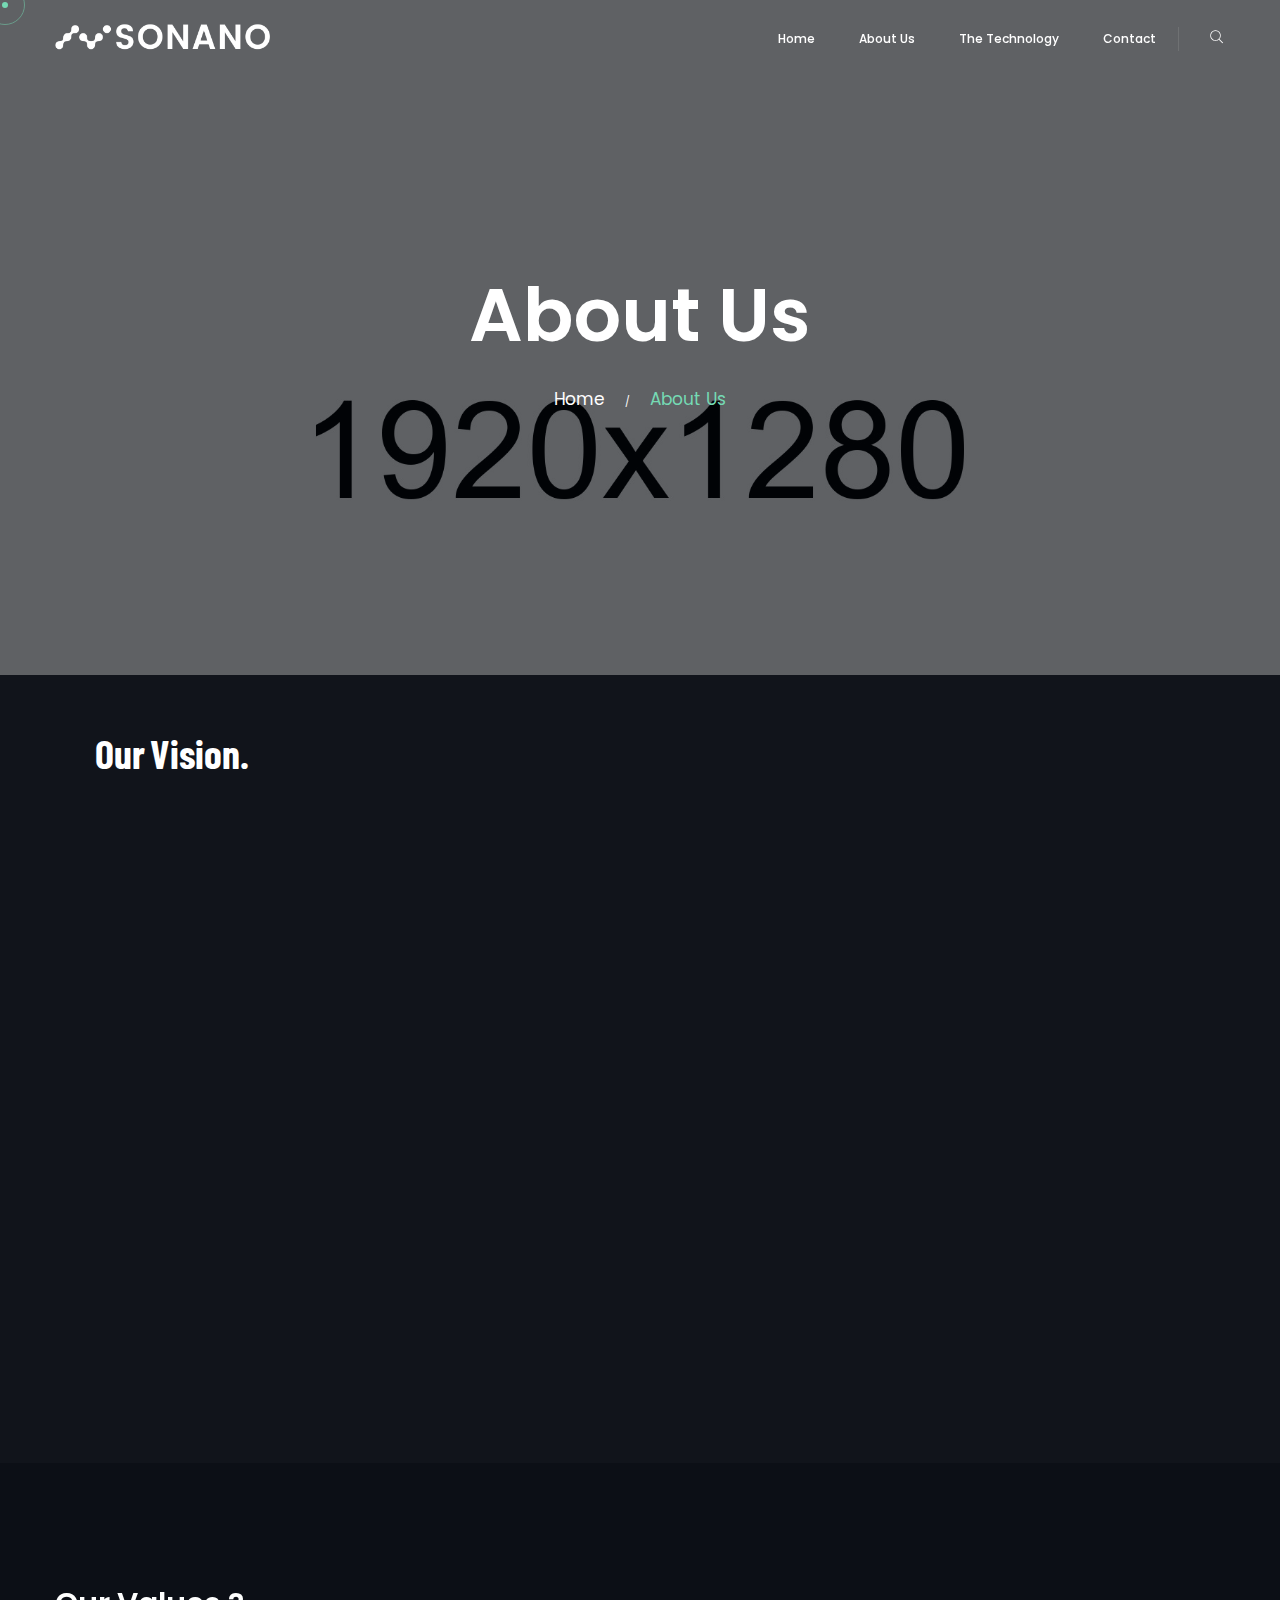
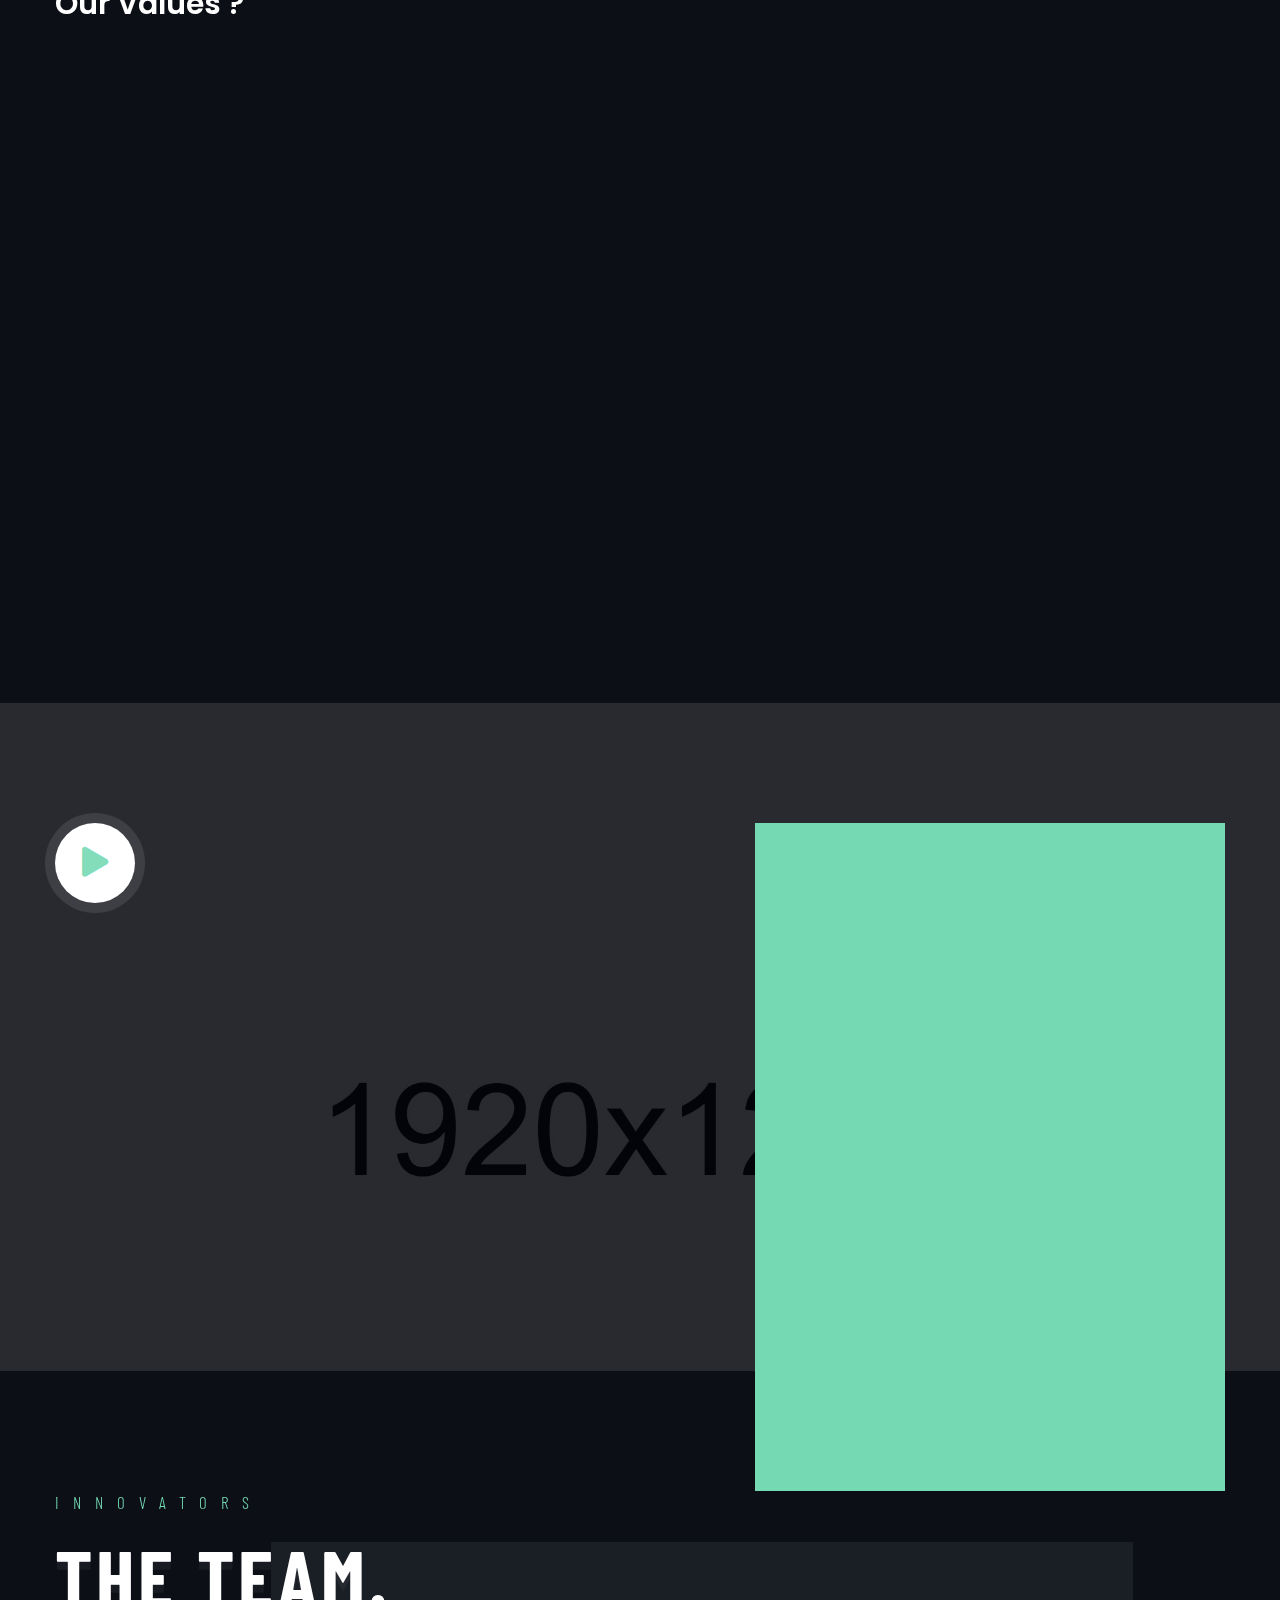
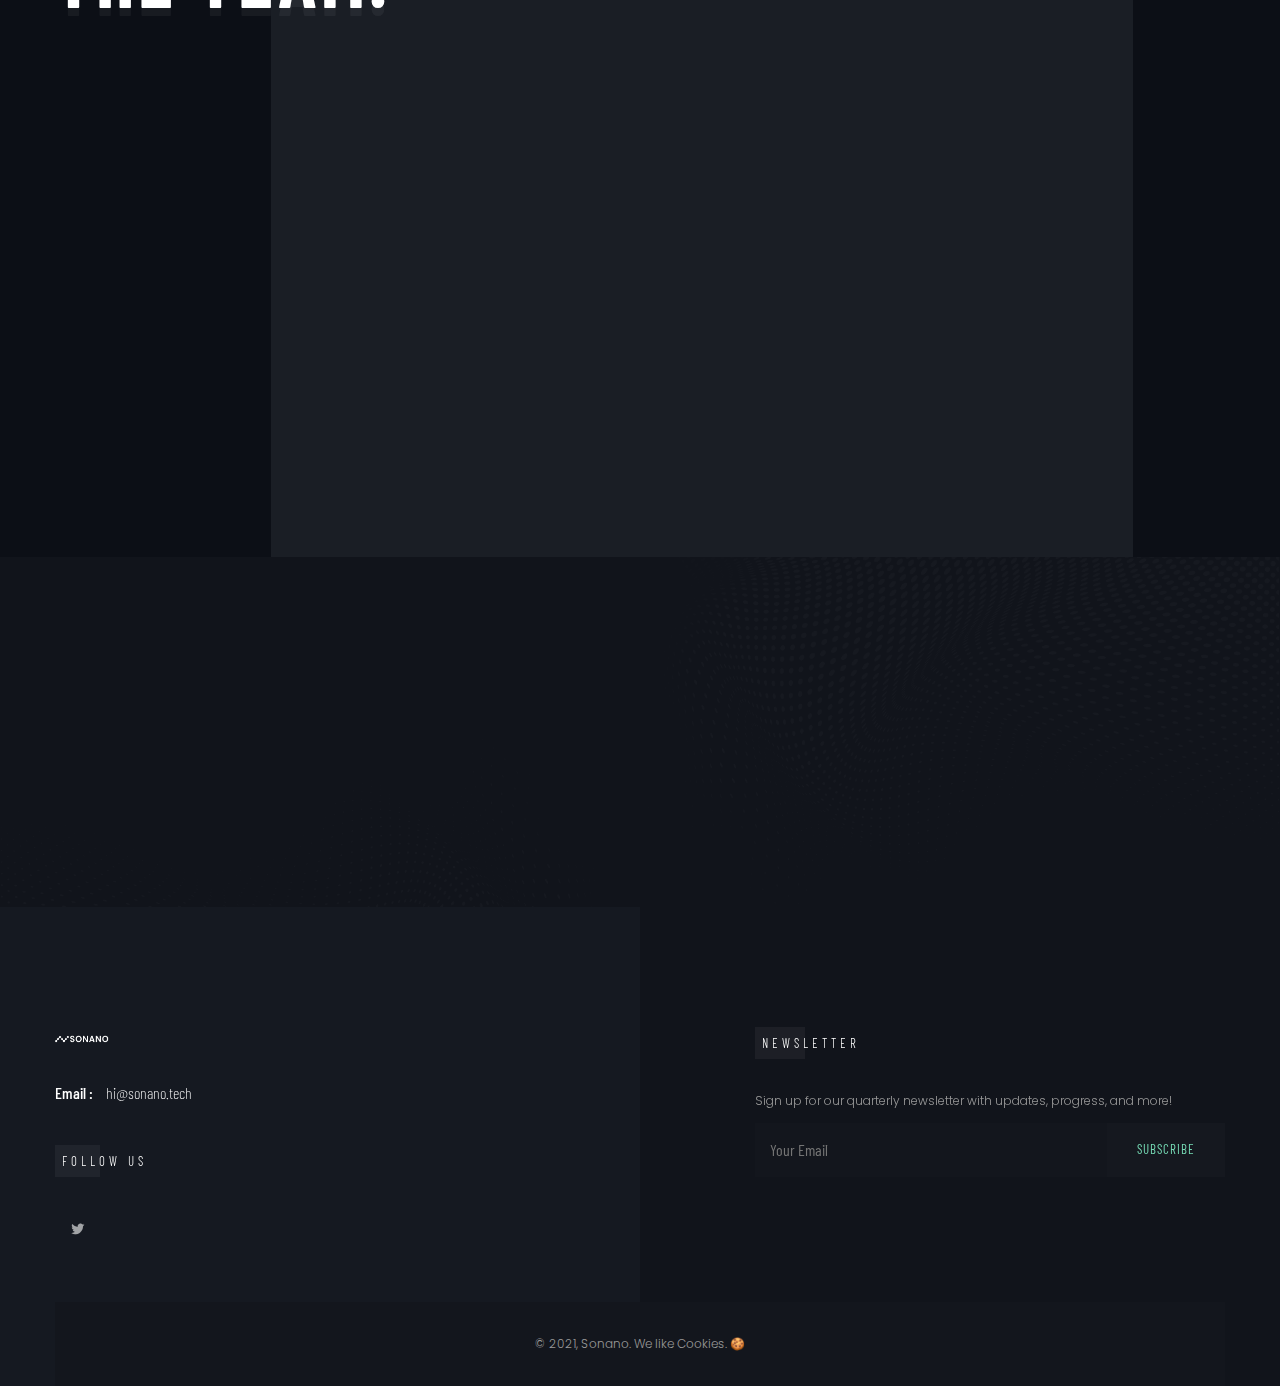
==== commit ca1c5983: "Small edits (no photos)" ====
--- a/about.html
+++ b/about.html
@@ -70,7 +70,7 @@
 
 
 
-     <!-- ==================== Start Navbar ==================== -->
+   <!-- ==================== Start Navbar ==================== -->
 
     <nav class="navbar navbar-expand-lg">
         <div class="container">
@@ -95,14 +95,7 @@
                         <a class="nav-link" href="about.html">About Us</a>
                     </li>
                     <li class="nav-item dropdown">
-                        <a class="nav-link dropdown-toggle" data-toggle="dropdown" href="#" role="button"
-                            aria-haspopup="true" aria-expanded="false">Our Method</a>
-                        <div class="dropdown-menu">
-                            <a class="dropdown-item" href="works.html">Sonodynamic Therapy</a>
-                            <a class="dropdown-item" href="works2.html">Polymeric Micelles</a>
-                            <a class="dropdown-item" href="works3.html">Scaling</a>
-                            
-                        </div>
+                        <a class="nav-link" href = "blog-details.html">The Technology</a>
                     </li>
                     <li class="nav-item">
                         <a class="nav-link" href="contact.html">Contact</a>
@@ -358,7 +351,7 @@
     <section class="team section-padding">
         <div class="container">
             <div class="row">
-                <div class="col-lg-4 valign">
+                <div class="col-lg-5 valign">
                     <div class="full-width">
                         <div class="sec-head custom-font mb-0">
                             <h6>innovators</h6>
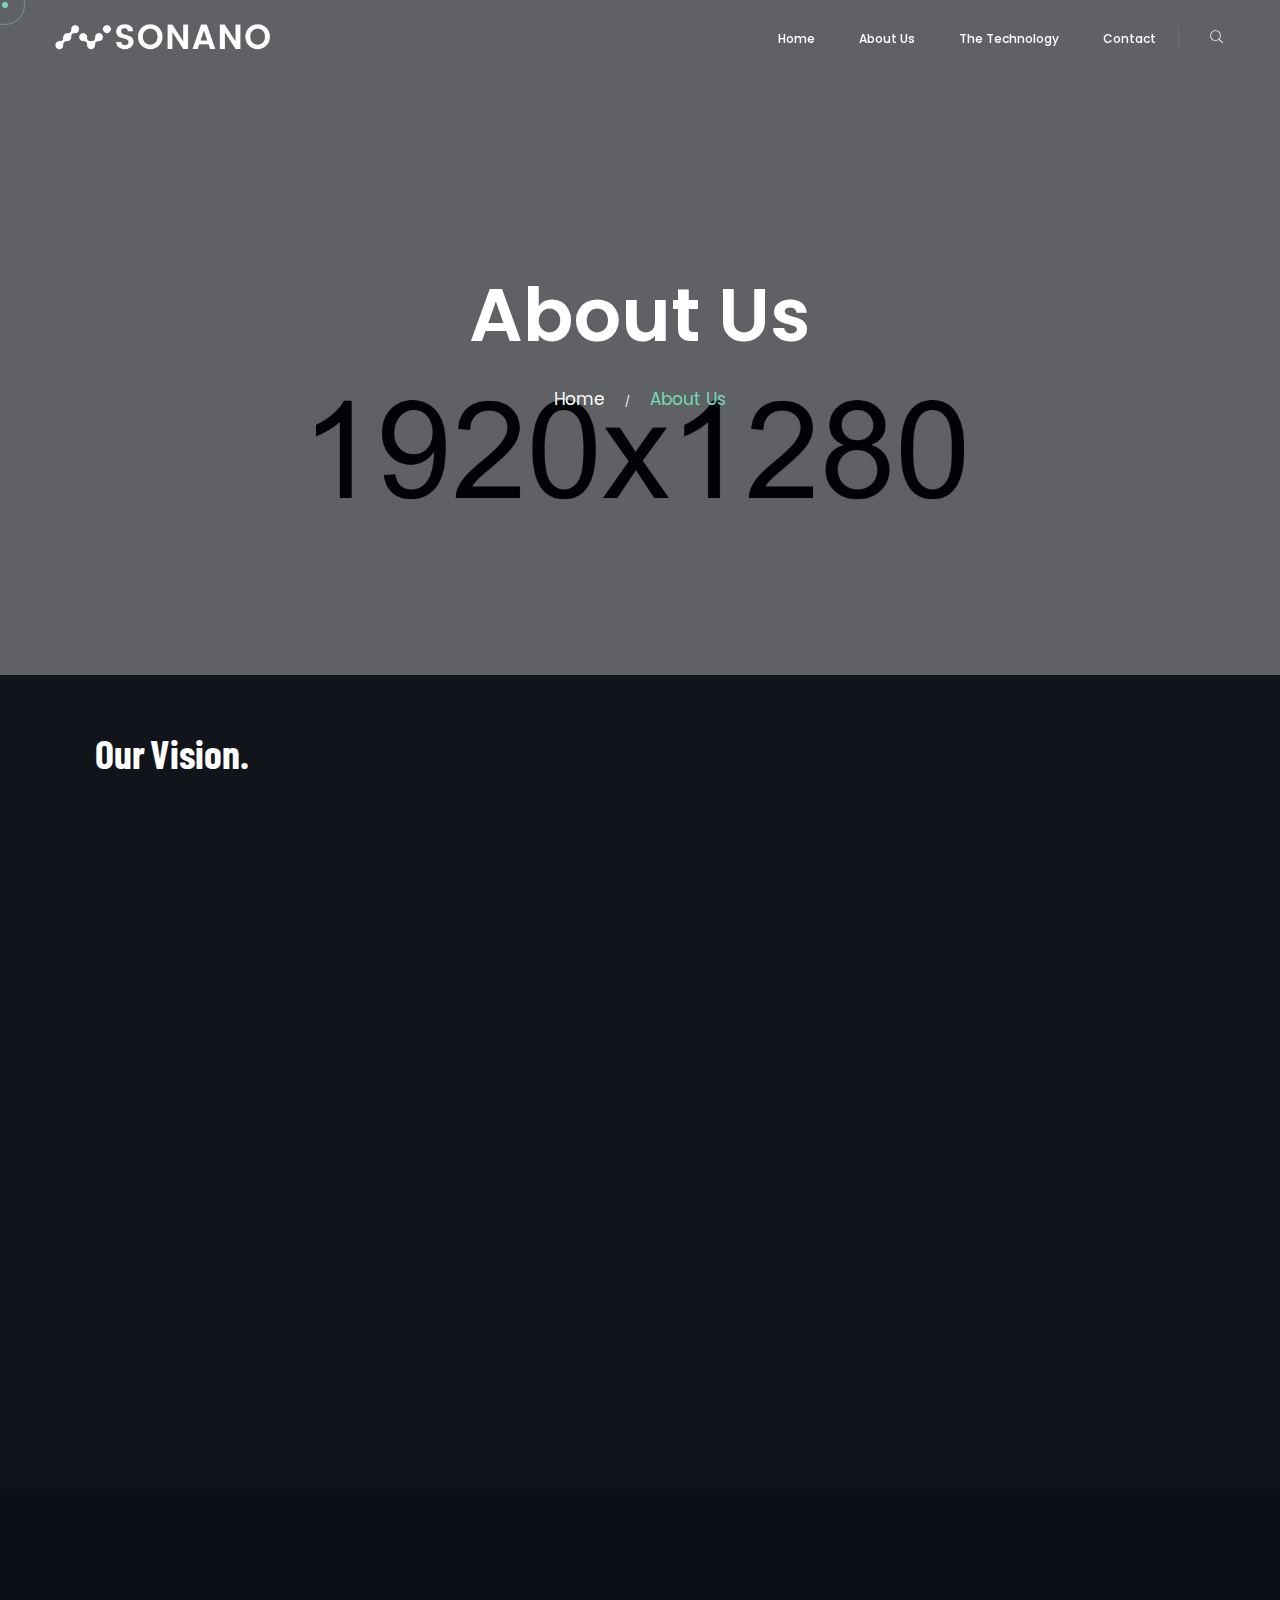
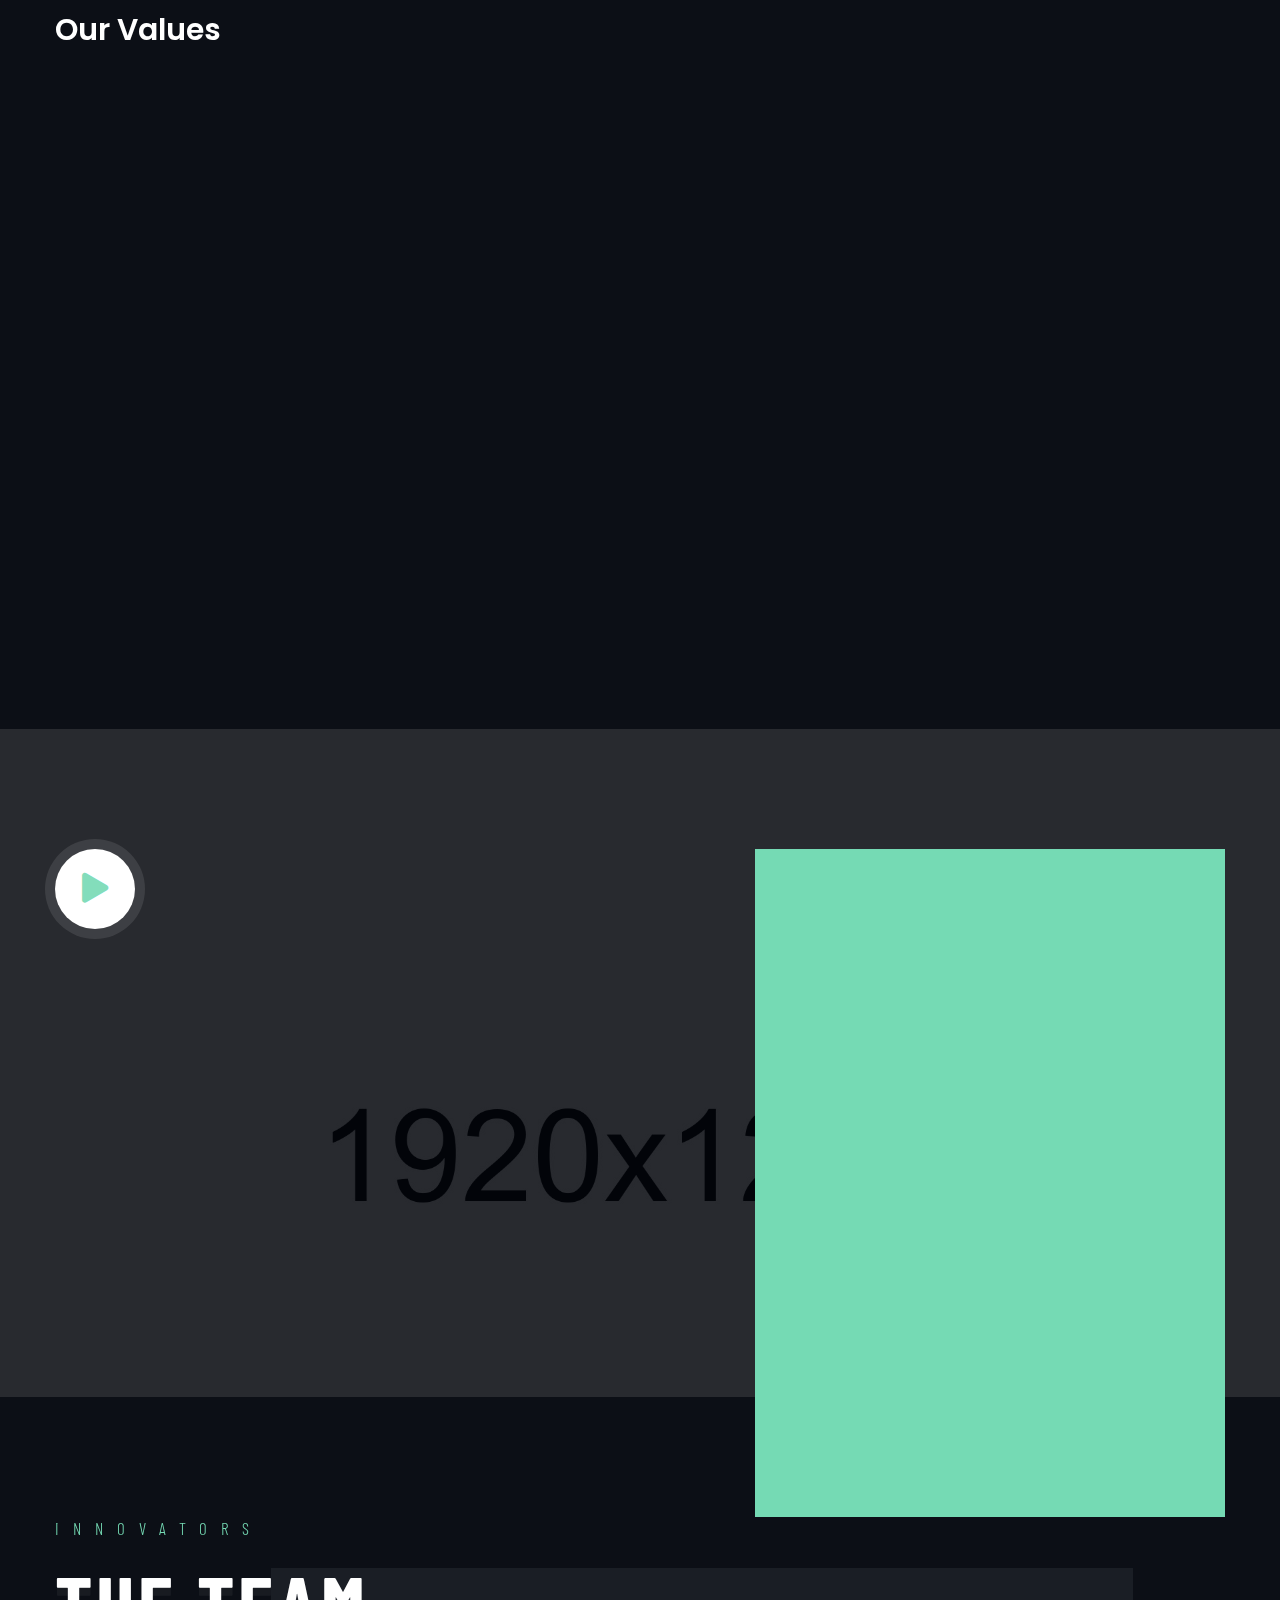
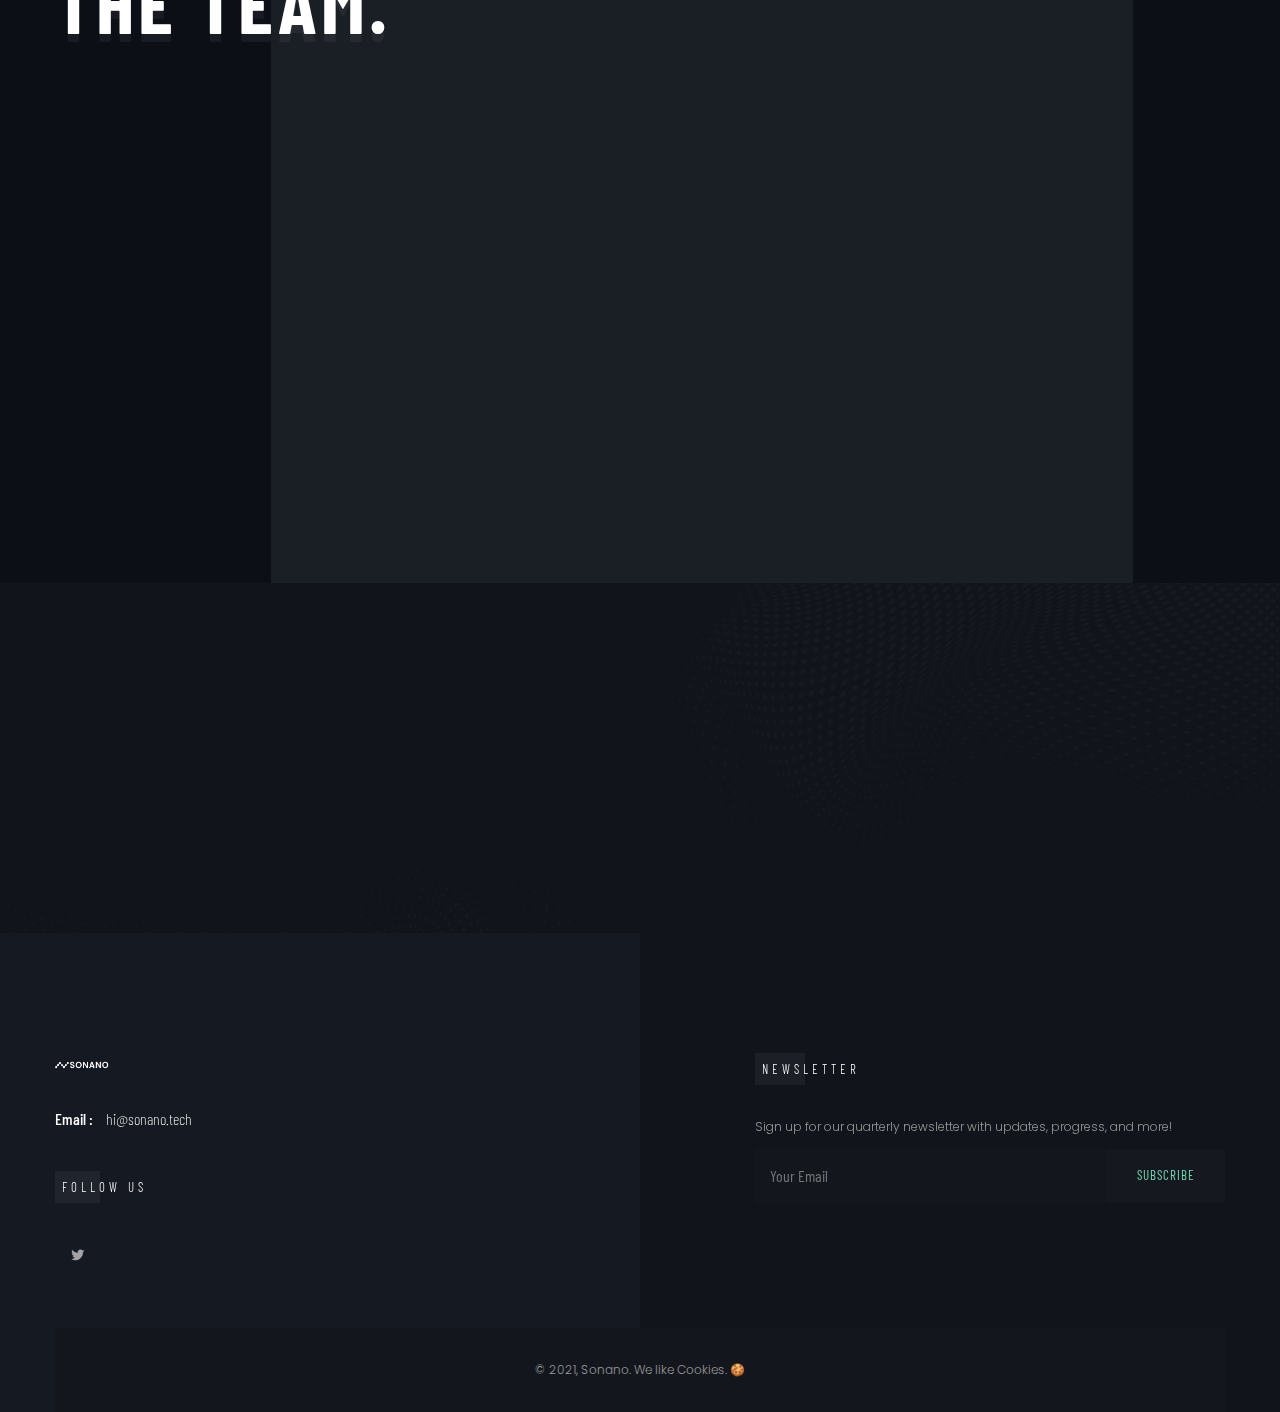
==== commit 11d0c85a: "Added content - tech page" ====
--- a/about.html
+++ b/about.html
@@ -15,7 +15,7 @@
     <title>Sonano 🔬</title>
 
     <!-- Favicon -->
-    <link rel="shortcut icon" href="img/favicon.ico" />
+    <link rel="shortcut icon" href="img/sonano.ico" />
 
     <!-- Google Fonts -->
     <link href="https://fonts.googleapis.com/css?family=Poppins:100,200,300,400,500,600,700,800,900&display=swap"
@@ -95,7 +95,7 @@
                         <a class="nav-link" href="about.html">About Us</a>
                     </li>
                     <li class="nav-item dropdown">
-                        <a class="nav-link" href = "blog-details.html">The Technology</a>
+                        <a class="nav-link" href = "project-details.html">The Technology</a>
                     </li>
                     <li class="nav-item">
                         <a class="nav-link" href="contact.html">Contact</a>
@@ -156,7 +156,7 @@
                                 <h6><span>2</span>The 5-Year Plan</h6>
                                 <p>2022 - Continue research further observing inverse flash nanoprecipitation (IFNP) and making polymeric micelles (PMs)<br>
                                 2023 - Develop quality control measures to ensure that the PMs are not only functional but safe<br>
-                                2024 - Work with local governments to start clinical trials to further validate our solution
+                                2024 - Work with local governments to start clinical trials to further validate our solution<br>
                                 2025 - Deploy our solution with the general public<br>
                                 2026 - Use learning from deployment in the US to scale this process to be economically feasible in developing countries </p>
                             </li>
@@ -181,7 +181,7 @@
             <div class="row">
                 <div class="col-lg-3 col-md-4">
                     <div class="htit sm-mb30">
-                        <h4>Our Values ?</h4>
+                        <h4>Our Values</h4>
                     </div>
                 </div>
                 <div class="col-lg-8 offset-lg-1 col-md-8">
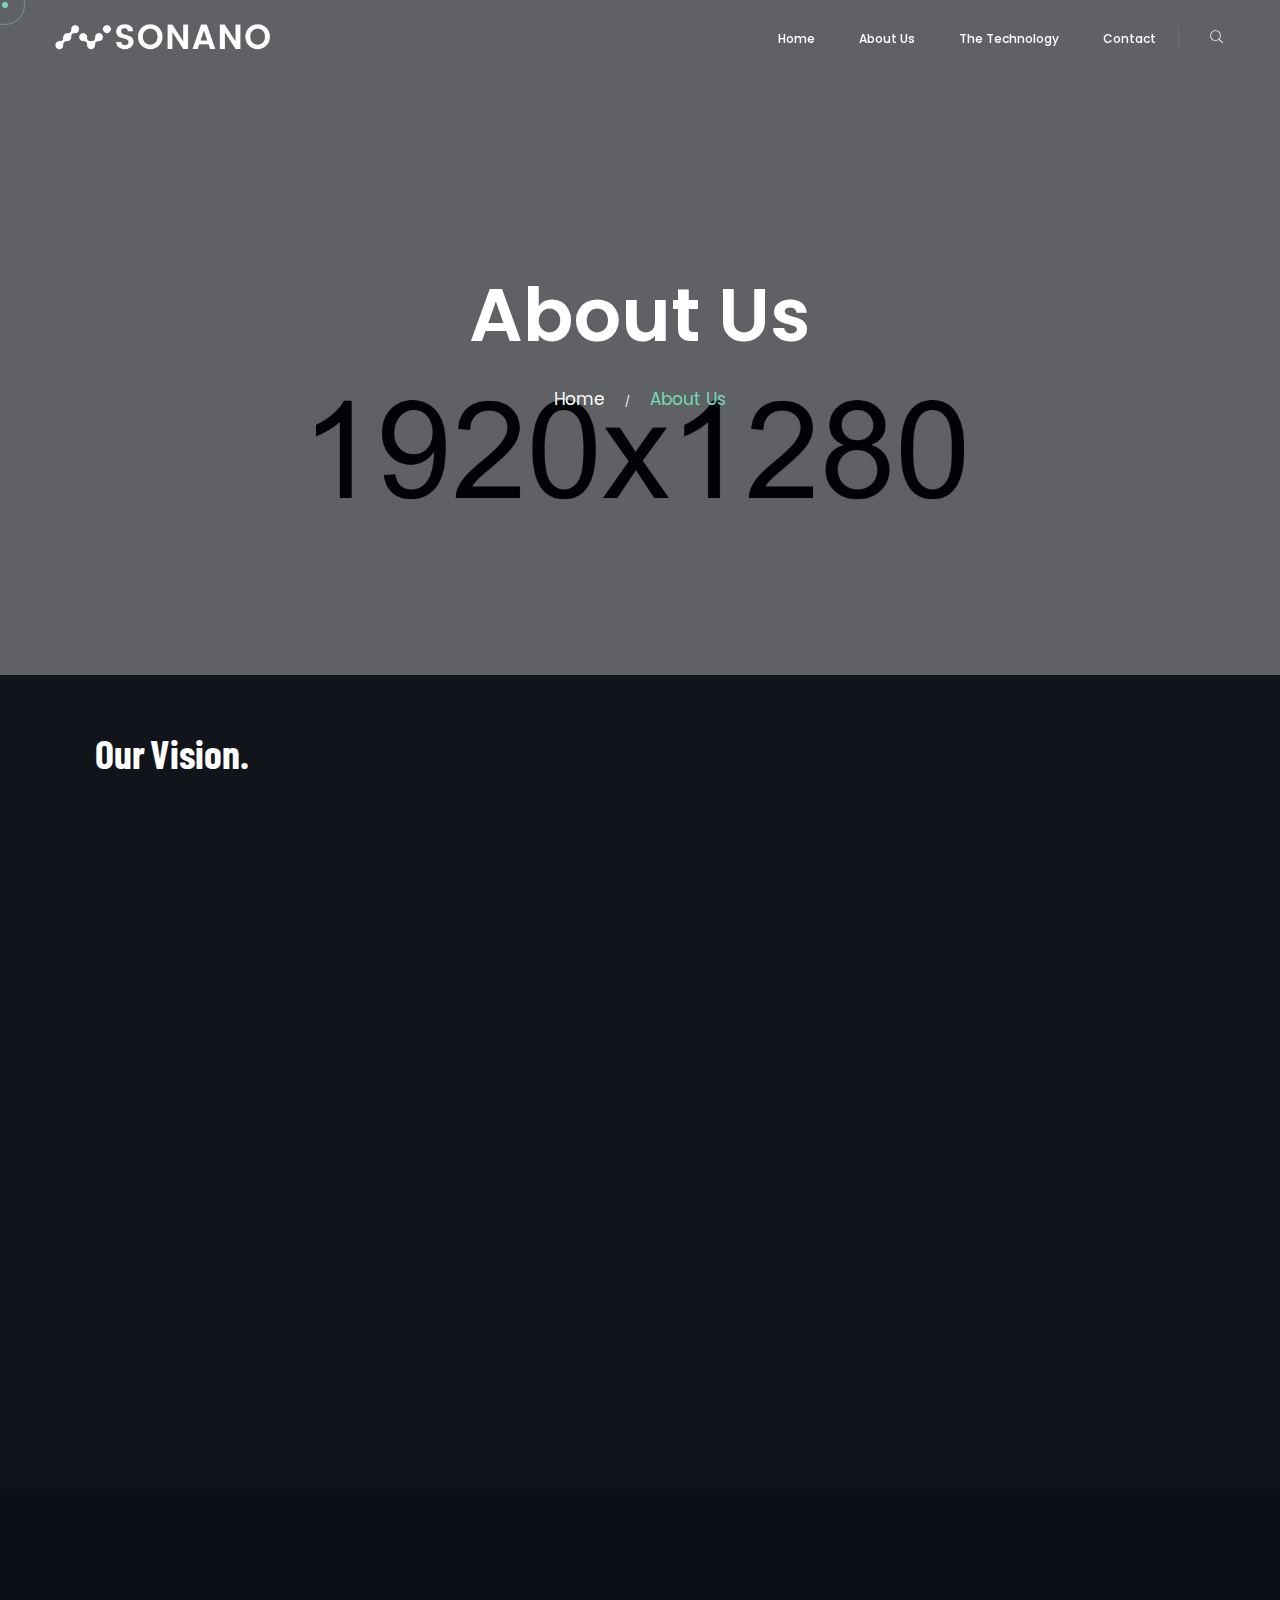
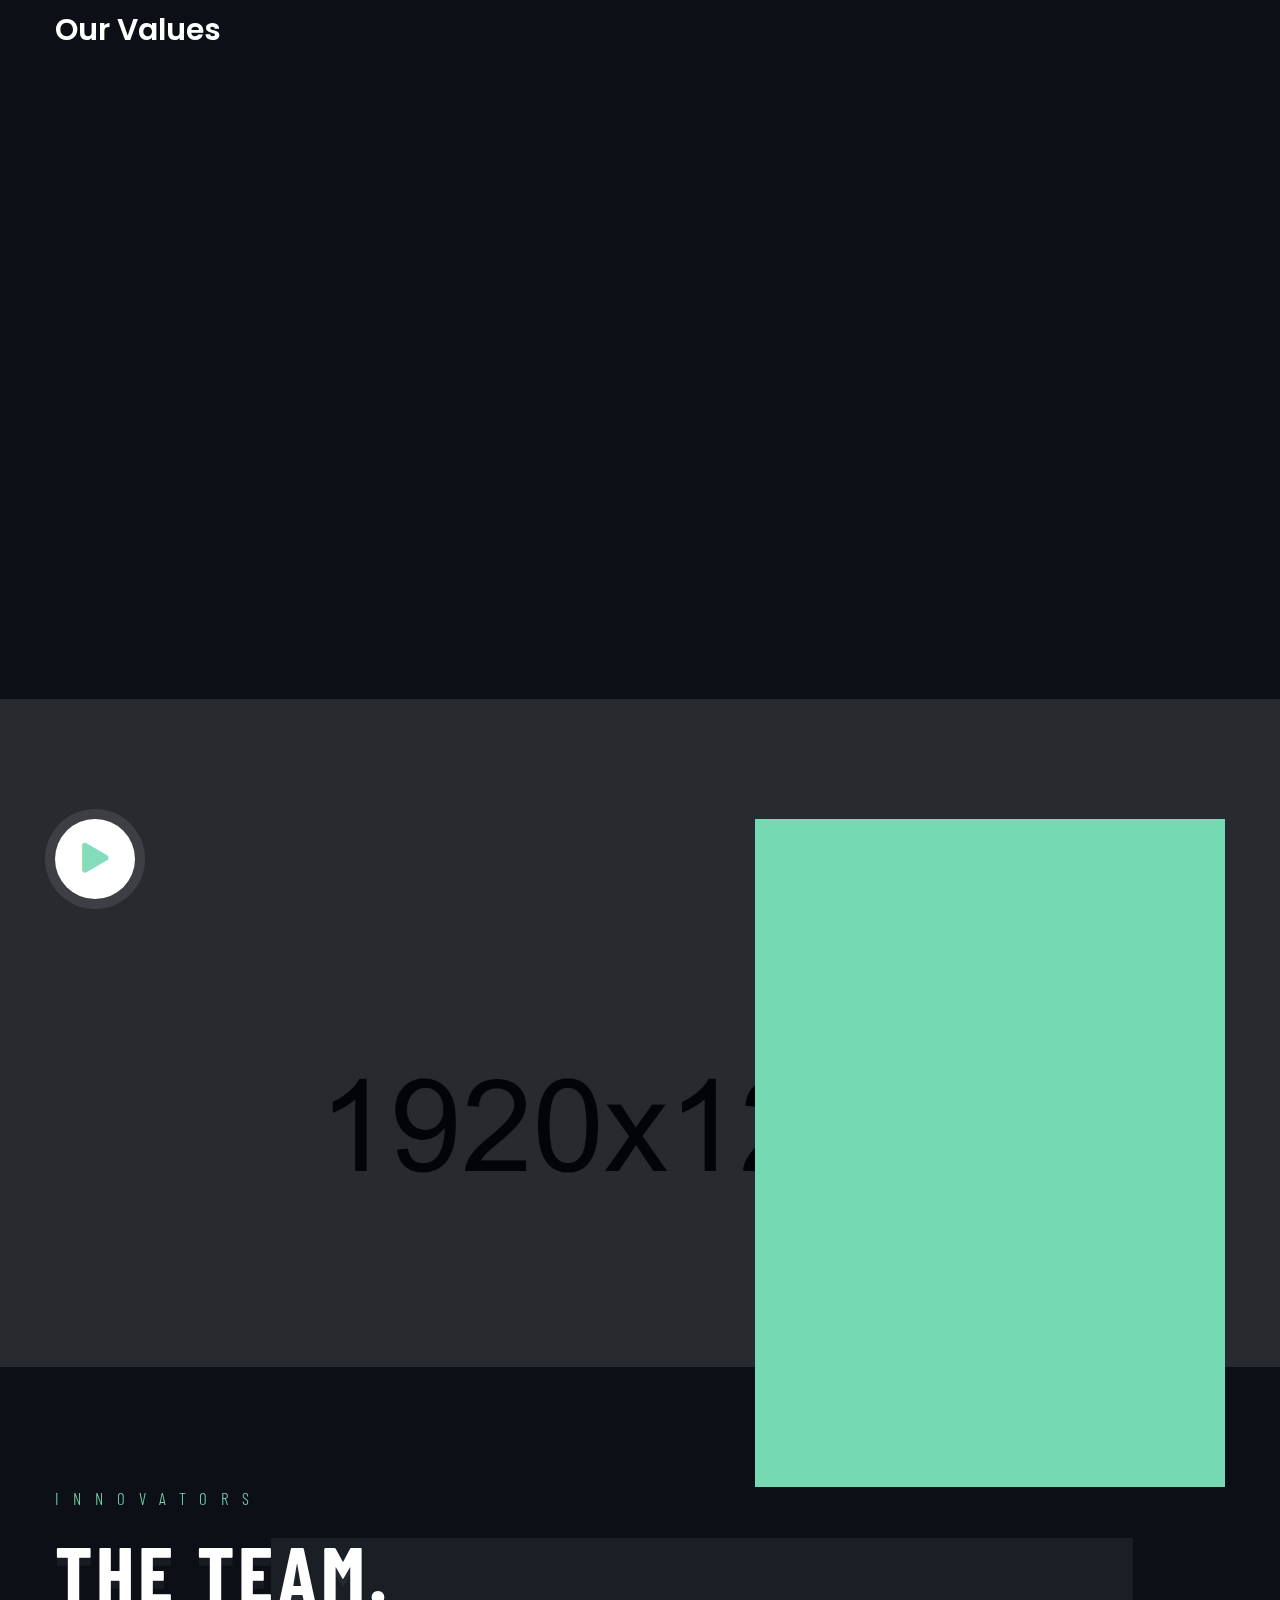
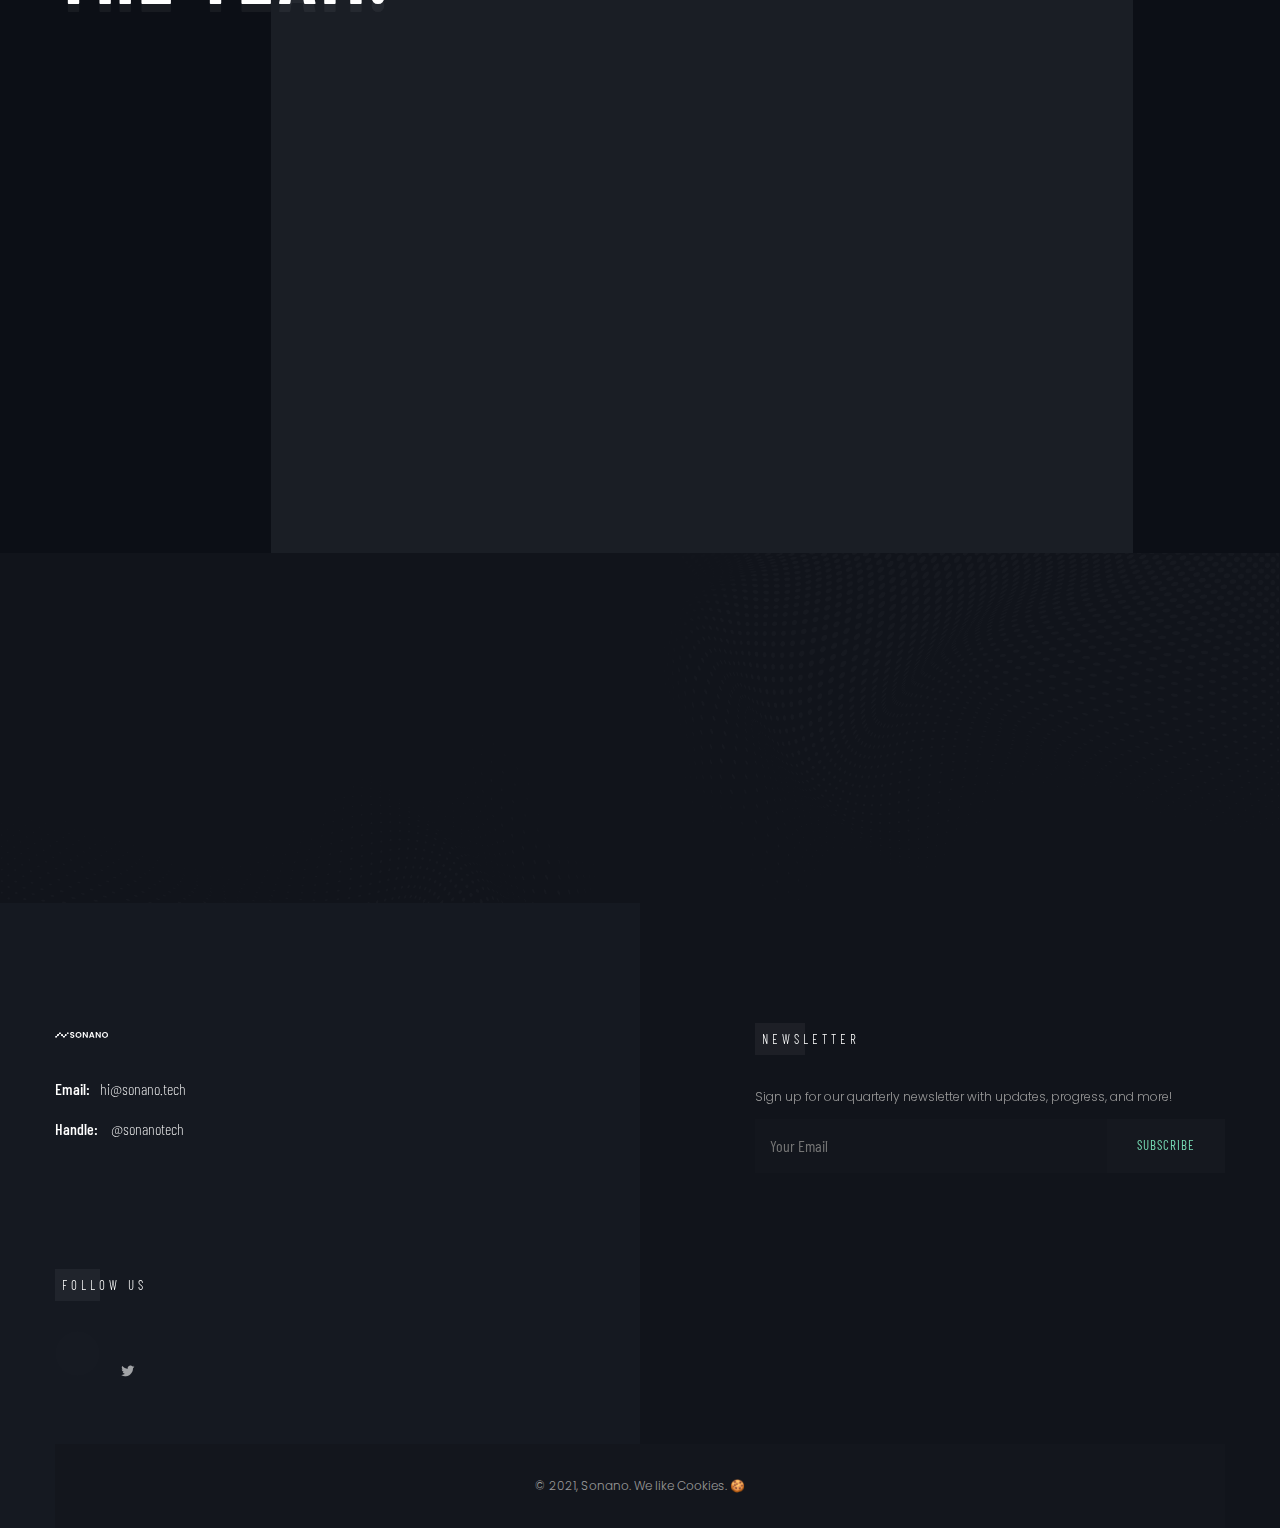
==== commit d8862c0e: "refreshed index" ====
--- a/about.html
+++ b/about.html
@@ -15,7 +15,7 @@
     <title>Sonano 🔬</title>
 
     <!-- Favicon -->
-    <link rel="shortcut icon" href="img/sonano.ico" />
+    <link rel="shortcut icon" href="img/favicon.svg" />
 
     <!-- Google Fonts -->
     <link href="https://fonts.googleapis.com/css?family=Poppins:100,200,300,400,500,600,700,800,900&display=swap"
@@ -127,7 +127,7 @@
                     <div class="cont text-center">
                         <h1>About Us</h1>
                         <div class="path">
-                            <a href="#0">Home</a><span>/</span><a href="index.html" class="active">About Us</a>
+                            <a href="index.html">Home</a><span>/</span><a href="#" class="active">About Us</a>
                         </div>
                     </div>
                 </div>
@@ -154,7 +154,8 @@
                             </li>
                             <li class="wow fadeInUp" data-wow-delay=".4s">
                                 <h6><span>2</span>The 5-Year Plan</h6>
-                                <p>2022 - Continue research further observing inverse flash nanoprecipitation (IFNP) and making polymeric micelles (PMs)<br>
+                                <p>
+                                2022 - Continue research further observing inverse flash nanoprecipitation (IFNP) and making polymeric micelles (PMs)<br>
                                 2023 - Develop quality control measures to ensure that the PMs are not only functional but safe<br>
                                 2024 - Work with local governments to start clinical trials to further validate our solution<br>
                                 2025 - Deploy our solution with the general public<br>
@@ -204,21 +205,21 @@
             <div class="row">
                 <div class="col-lg-4">
                     <div class="item md-mb50 wow fadeInUp" data-wow-delay=".3s">
-                        <span class="icon pe-7s-gleam"></span>
+                        <span class="icon pe-7s-attention"></span>
                         <h6>Feedback Oriented</h6>
                         <p>We embrace feedback as an opportunity to grow - it's our food.</p>
                     </div>
                 </div>
                 <div class="col-lg-4">
                     <div class="item md-mb50 wow fadeInUp" data-wow-delay=".5s">
-                        <span class="icon pe-7s-phone"></span>
+                        <span class="icon pe-7s-light"></span>
                         <h6>Curiosity</h6>
-                        <p>We're excited by the fact that the world is growing exponenitally and we want to be at the forefront of it</p>
+                        <p>We're excited by the fact that the world is growing exponenitally.</p>
                     </div>
                 </div>
                 <div class="col-lg-4">
                     <div class="item wow fadeInUp" data-wow-delay=".7s">
-                        <span class="icon pe-7s-magic-wand"></span>
+                        <span class="icon pe-7s-graph2"></span>
                         <h6>Consistent Progress</h6>
                         <p>Nothing happens in one moment. So we believe every moment is critical.</p>
                     </div>
@@ -377,7 +378,7 @@
                                 <h5>Anaya Kaul</h5>
                                 <span>Founder.</span>
                                 <div class="social">
-                                    <a href="#0"><i class="fab fa-medium-f"></i></a>
+                                    <a href="#0"><i class="fab fa-medium-m"></i></a>
                                     <a href="#0"><i class="fab fa-twitter"></i></a>
                                 
                                     <a href="#0"><i class="fab fa-linkedin-in"></i></a>
@@ -392,7 +393,7 @@
                                 <h5>Charlotte Conroy</h5>
                                 <span>Founder.</span>
                                 <div class="social">
-                                    <a href="#0"><i class="fab fa-medium-f"></i></a>
+                                    <a href="#0"><i class="fab fa-medium-m"></i></a>
                                     <a href="#0"><i class="fab fa-twitter"></i></a>
                                     <a href="#0"><i class="fab fa-linkedin-in"></i></a>
                                 </div>
@@ -406,7 +407,7 @@
                                 <h5>Hamza Mufti</h5>
                                 <span>Founder.</span>
                                 <div class="social">
-                                    <a href="#0"><i class="fab fa-medium-f"></i></a>
+                                    <a href="#0"><i class="fab fa-medium-m"></i></a>
                                     <a href="#0"><i class="fab fa-twitter"></i></a>
                                     <a href="#0"><i class="fab fa-linkedin-in"></i></a>
                                 </div>
@@ -420,7 +421,7 @@
                                 <h5>Rahul Chopra</h5>
                                 <span>Founder.</span>
                                 <div class="social">
-                                    <a href="#0"><i class="fab fa-medium-f"></i></a>
+                                    <a href="#0"><i class="fab fa-medium-m"></i></a>
                                     <a href="#0"><i class="fab fa-twitter"></i></a>
                                     <a href="#0"><i class="fab fa-linkedin-in"></i></a>
                                 </div>
@@ -564,13 +565,16 @@
                     <div class="col-lg-5">
                         <div class="cont">
                             <div class="logo">
-                                <a href="#0">
-                                    <img src="img/logo-dark.png" alt="sonano">
+                                <a href="index.html">
+                                    <img src="img/logo-dark.svg" alt="sonano">
                                 </a>
                             </div>
                             <div class="con-info custom-font">
                                 <ul>
-                                    <li><span>Email : </span> hi@sonano.tech</li>
+                                    <li><span>Email: </span><a  href="mailto:hi@sonano.tech"> hi@sonano.tech</a></li>
+                                </ul>
+                                 <ul>
+                                    <li><span>Handle: </span> <a href="https://twitter.com/sonanotech">@sonanotech</li>
                                 </ul>
                             </div>
                             <div class="social-icon">
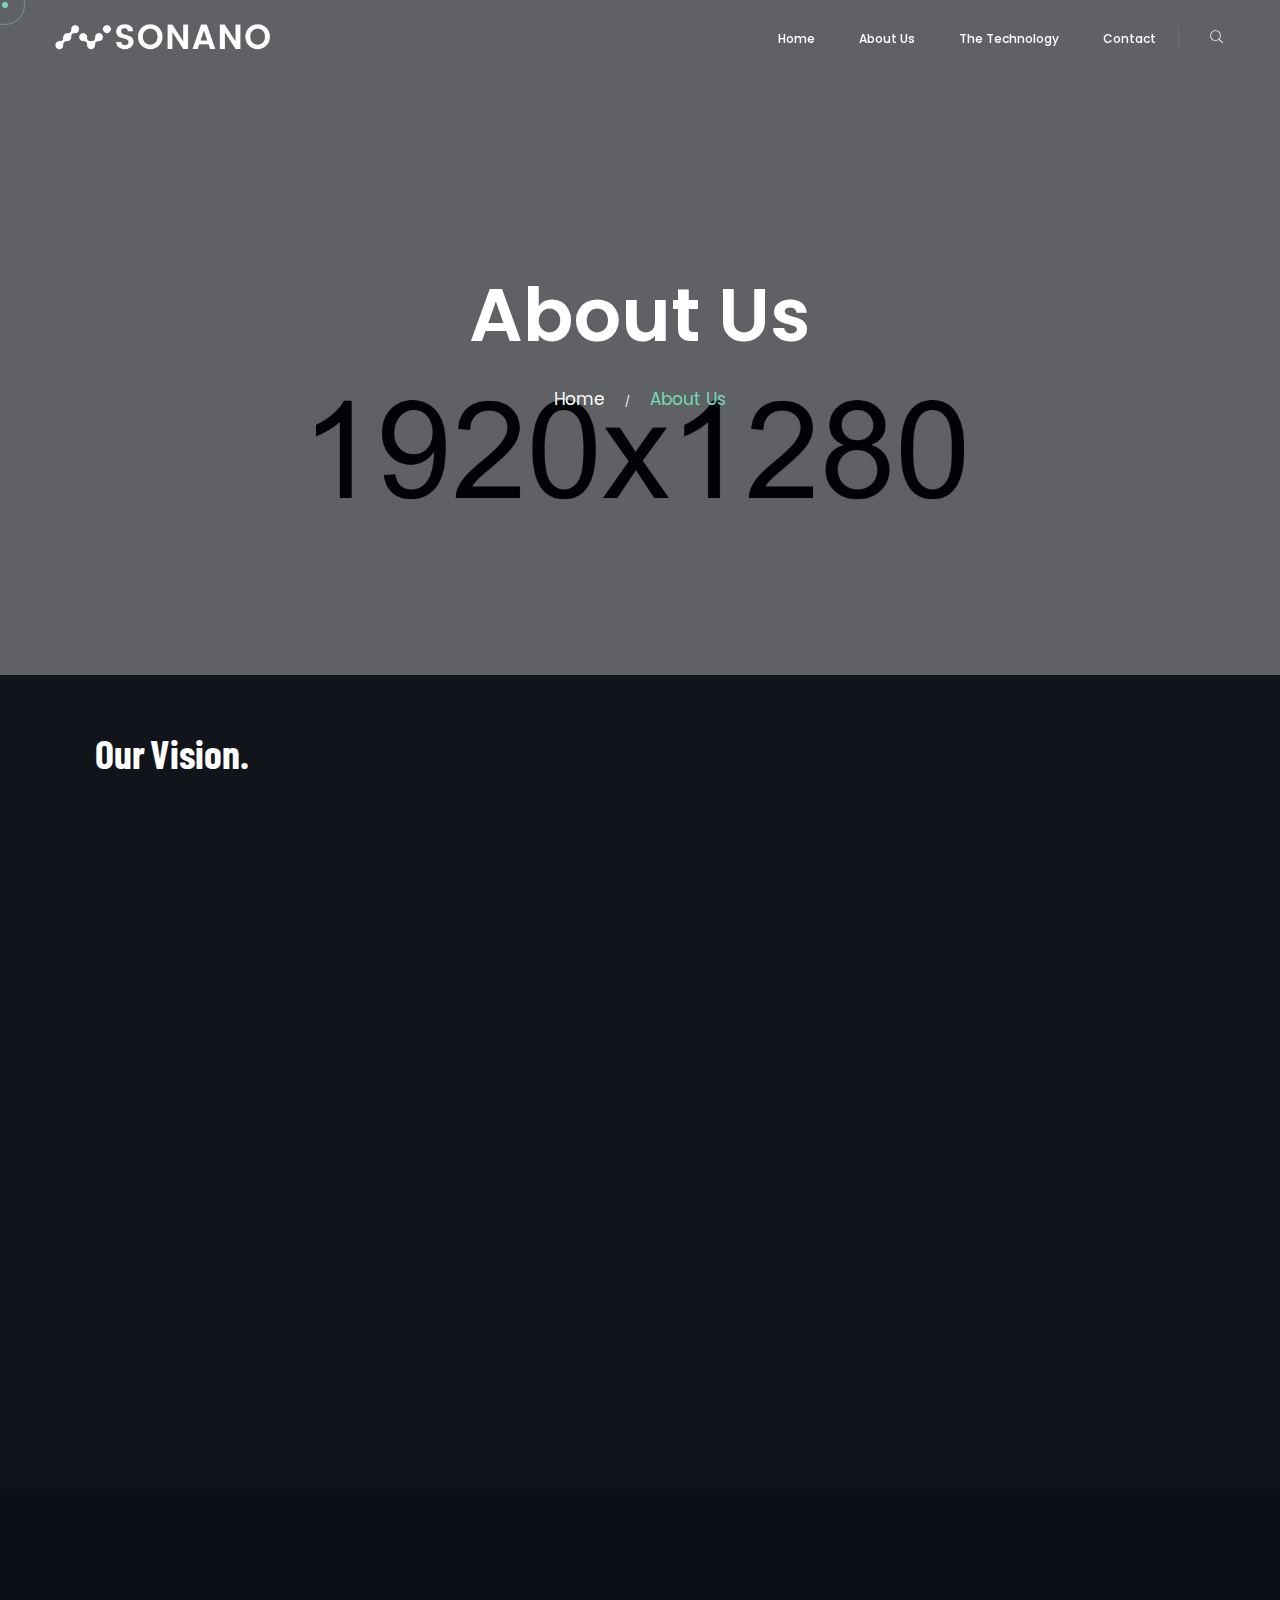
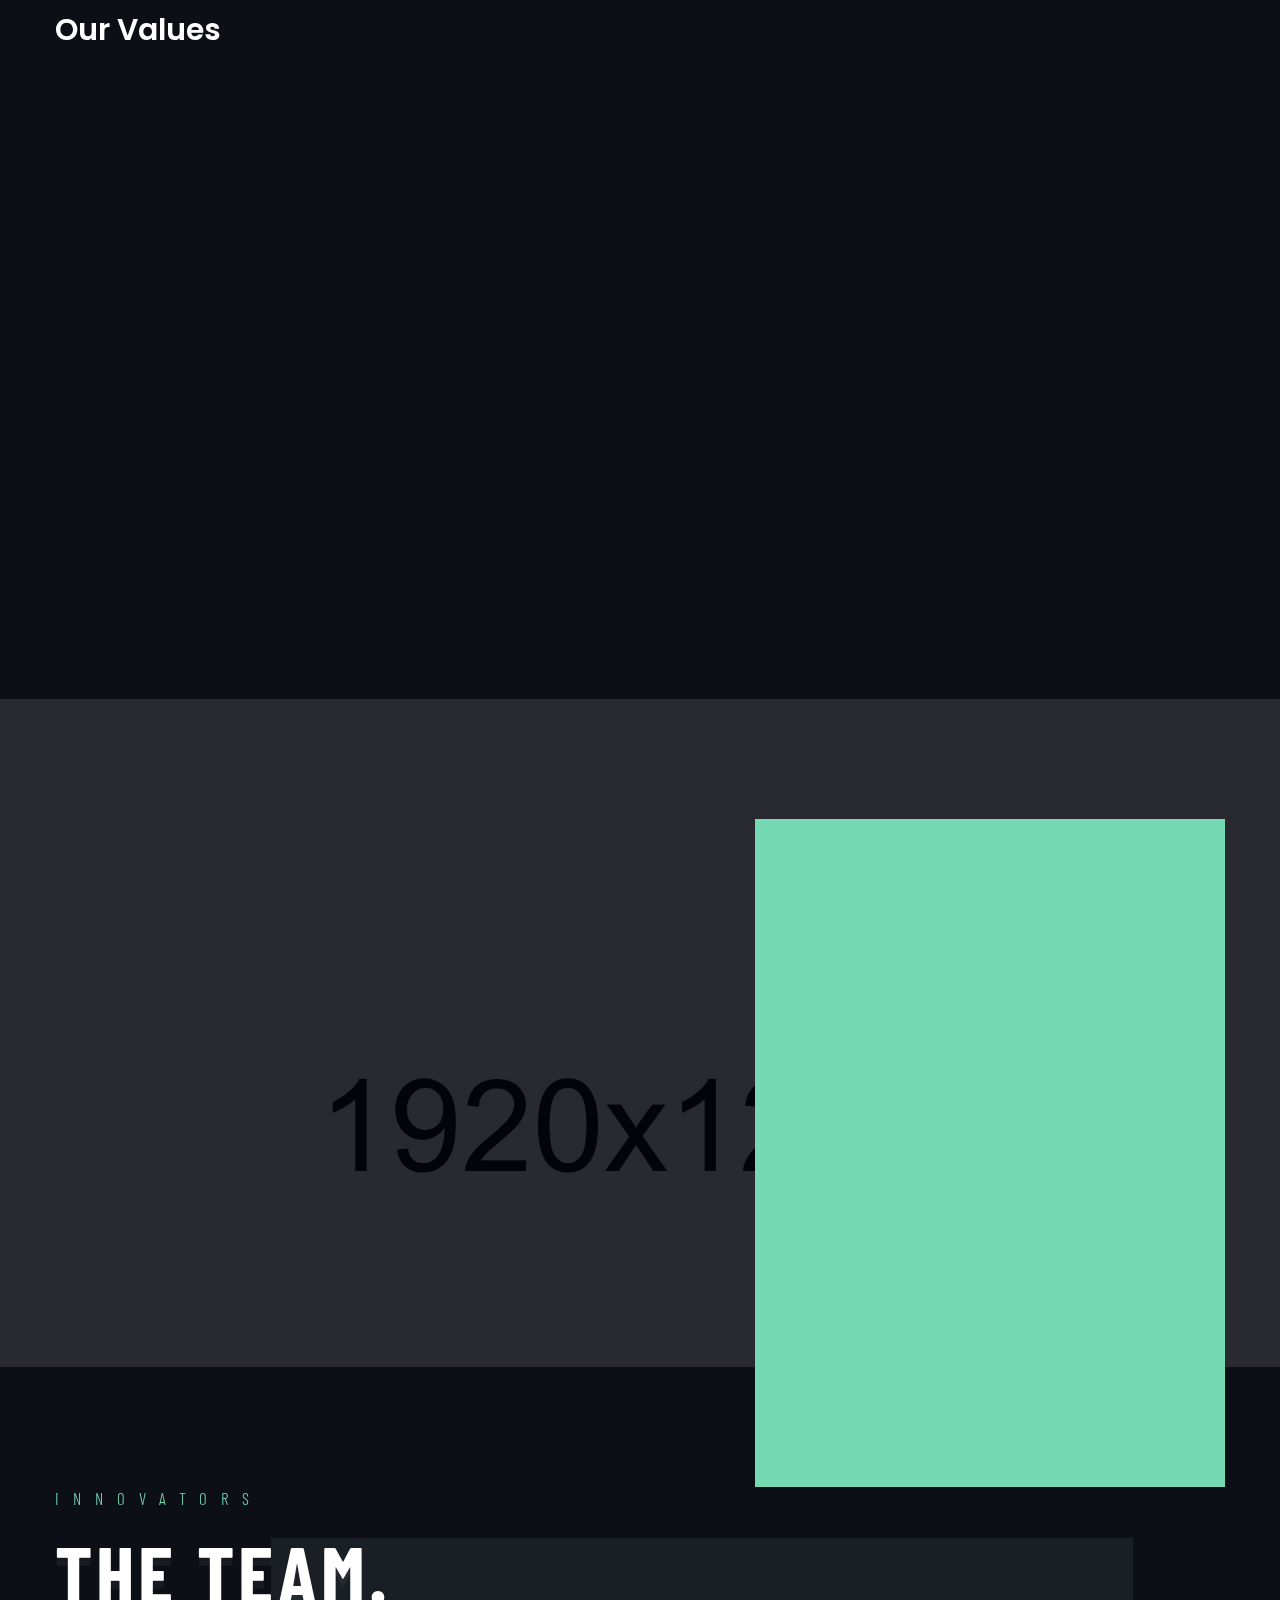
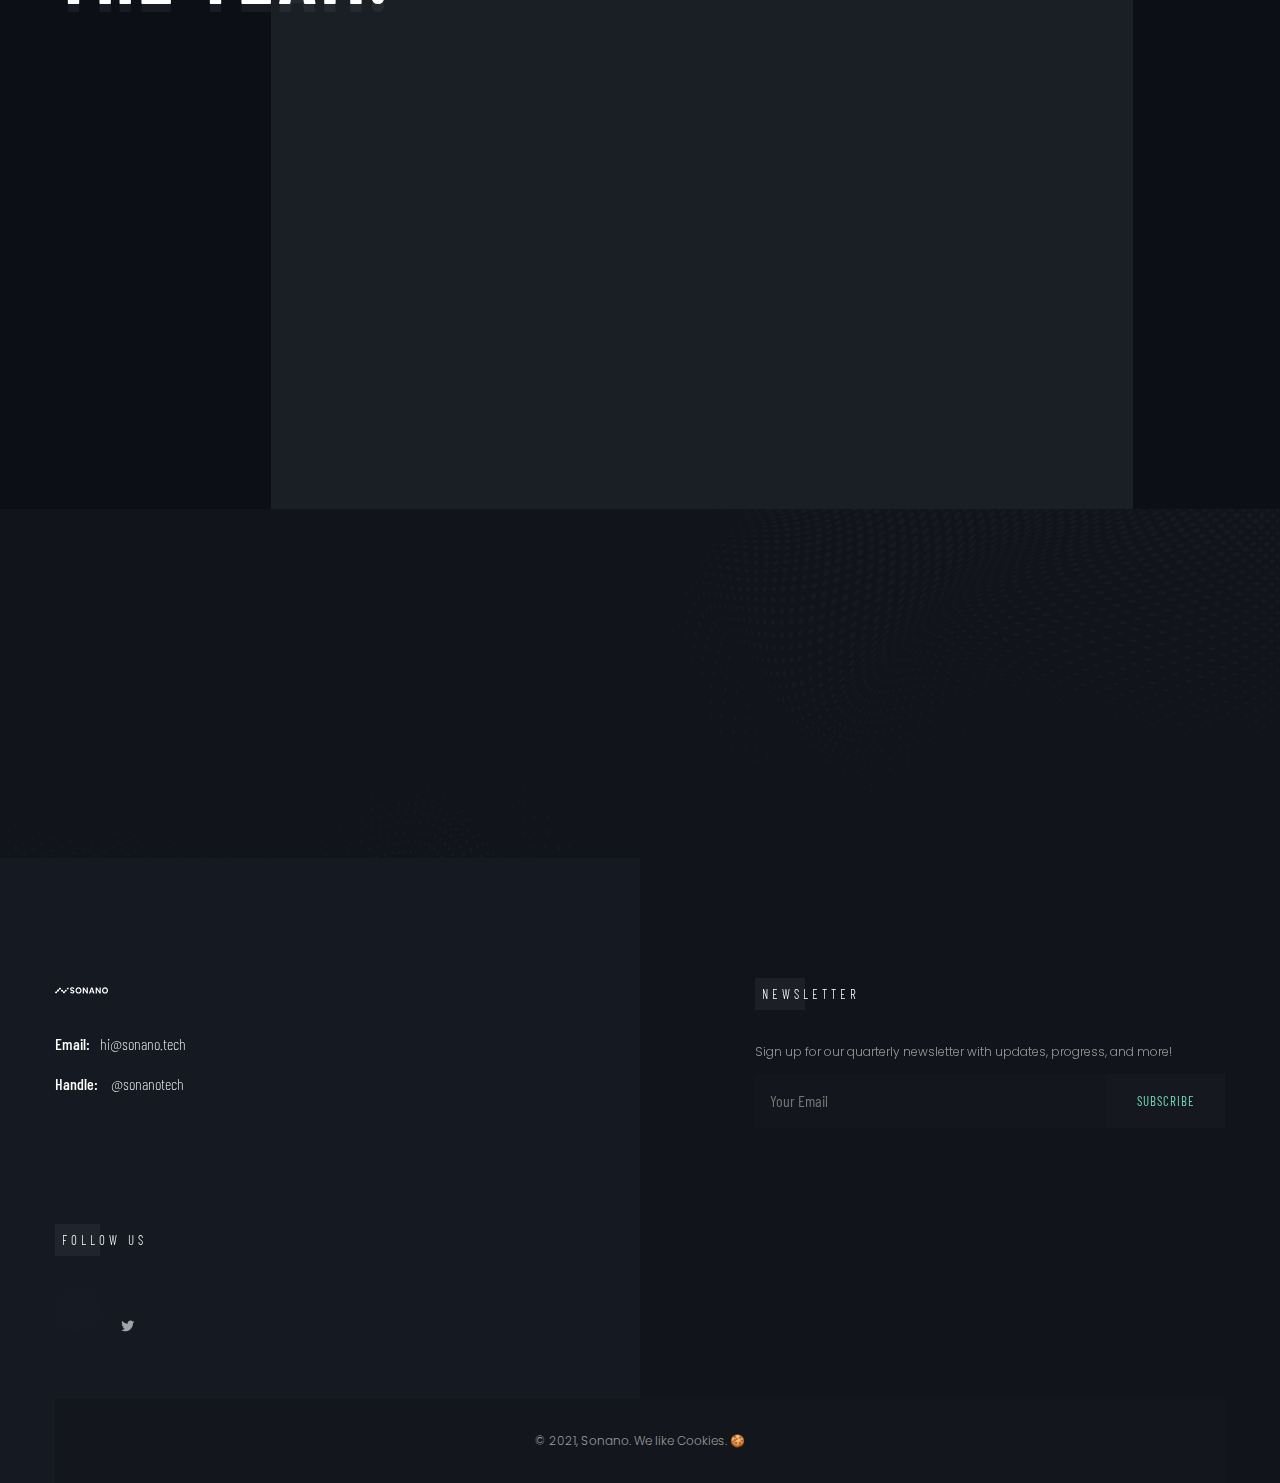
==== commit 1901f349: "about-us done" ====
--- a/about.html
+++ b/about.html
@@ -240,7 +240,7 @@
                     <div class="row">
                         <div class="col-lg-6">
                             <div class="vid-area">
-                                <div class="vid-icon">
+                               <!-- <div class="vid-icon">
                                     <a class="vid" href="pitch-link here">
                                         <div class="vid-butn">
                                             <span class="icon">
@@ -248,7 +248,7 @@
                                             </span>
                                         </div>
                                     </a>
-                                </div>
+                                </div> -->
 
                                 <div class="cont">
                                     <h3 class="wow" data-splitting>Sonano in a nanoparticle.</h3>
@@ -267,7 +267,7 @@
                                         <div class="info">
                                             <div class="img">
                                                 <div class="img-box">
-                                                    <img src="img/clients/1.jpg" alt="">
+                                                    <img src="img/clients/1.png" alt="">
                                                 </div>
                                             </div>
                                             <div class="cont">
@@ -283,7 +283,7 @@
                                         <div class="info">
                                             <div class="img">
                                                 <div class="img-box">
-                                                    <img src="img/clients/2.jpg" alt="">
+                                                    <img src="img/clients/2.png" alt="">
                                                 </div>
                                             </div>
                                             <div class="cont">
@@ -372,16 +372,15 @@
                     <div class="team-container">
                         <div class="item wow fadeInUp" data-wow-delay=".3s">
                             <div class="img wow imago">
-                                <img src="img/team/01.jpg" alt="">
+                                <img src="img/team/01.png" alt="">
                             </div>
                             <div class="info">
                                 <h5>Anaya Kaul</h5>
                                 <span>Founder.</span>
                                 <div class="social">
-                                    <a href="#0"><i class="fab fa-medium-m"></i></a>
-                                    <a href="#0"><i class="fab fa-twitter"></i></a>
-                                
-                                    <a href="#0"><i class="fab fa-linkedin-in"></i></a>
+                                    <a href="https://anayakaul.medium.com/"><i class="fab fa-medium-m"></i></a>
+                                   
+                                    <a href="https://www.linkedin.com/in/anayakaul/"><i class="fab fa-linkedin-in"></i></a>
                                 </div>
                             </div>
                         </div>
@@ -393,37 +392,37 @@
                                 <h5>Charlotte Conroy</h5>
                                 <span>Founder.</span>
                                 <div class="social">
-                                    <a href="#0"><i class="fab fa-medium-m"></i></a>
-                                    <a href="#0"><i class="fab fa-twitter"></i></a>
-                                    <a href="#0"><i class="fab fa-linkedin-in"></i></a>
+                                    <a href="https://charlotteconroy.medium.com/"><i class="fab fa-medium-m"></i></a>
+                                   <!-- <a href="#0"><i class="fab fa-twitter"></i></a> -->
+                                    <a href="https://www.linkedin.com/in/charlotte-c-33ba451b7/"><i class="fab fa-linkedin-in"></i></a>
                                 </div>
                             </div>
                         </div>
                         <div class="item wow fadeInUp" data-wow-delay=".3s">
                             <div class="img wow imago">
-                                <img src="img/team/03.jpg" alt="">
+                                <img src="img/team/03.png" alt="">
                             </div>
                             <div class="info">
                                 <h5>Hamza Mufti</h5>
                                 <span>Founder.</span>
                                 <div class="social">
-                                    <a href="#0"><i class="fab fa-medium-m"></i></a>
-                                    <a href="#0"><i class="fab fa-twitter"></i></a>
-                                    <a href="#0"><i class="fab fa-linkedin-in"></i></a>
+                                    <a href="https://hamuft.medium.com/"><i class="fab fa-medium-m"></i></a>
+                                    <a href="https://twitter.com/hamzaamufti"><i class="fab fa-twitter"></i></a>
+                                    <a href="https://www.linkedin.com/in/hamza-mufti/"><i class="fab fa-linkedin-in"></i></a>
                                 </div>
                             </div>
                         </div>
                         <div class="item wow fadeInUp" data-wow-delay=".3s">
                             <div class="img wow imago">
-                                <img src="img/team/4.jpg" alt="">
+                                <img src="img/team/04.jpg" alt="">
                             </div>
                             <div class="info">
                                 <h5>Rahul Chopra</h5>
                                 <span>Founder.</span>
                                 <div class="social">
-                                    <a href="#0"><i class="fab fa-medium-m"></i></a>
+                                    <a href="https://medium.com/@therahulchopra71"><i class="fab fa-medium-m"></i></a>
                                     <a href="#0"><i class="fab fa-twitter"></i></a>
-                                    <a href="#0"><i class="fab fa-linkedin-in"></i></a>
+                                    <a href="https://www.linkedin.com/in/rahul-chopra-5694a81b7/"><i class="fab fa-linkedin-in"></i></a>
                                 </div>
                             </div>
                         </div>
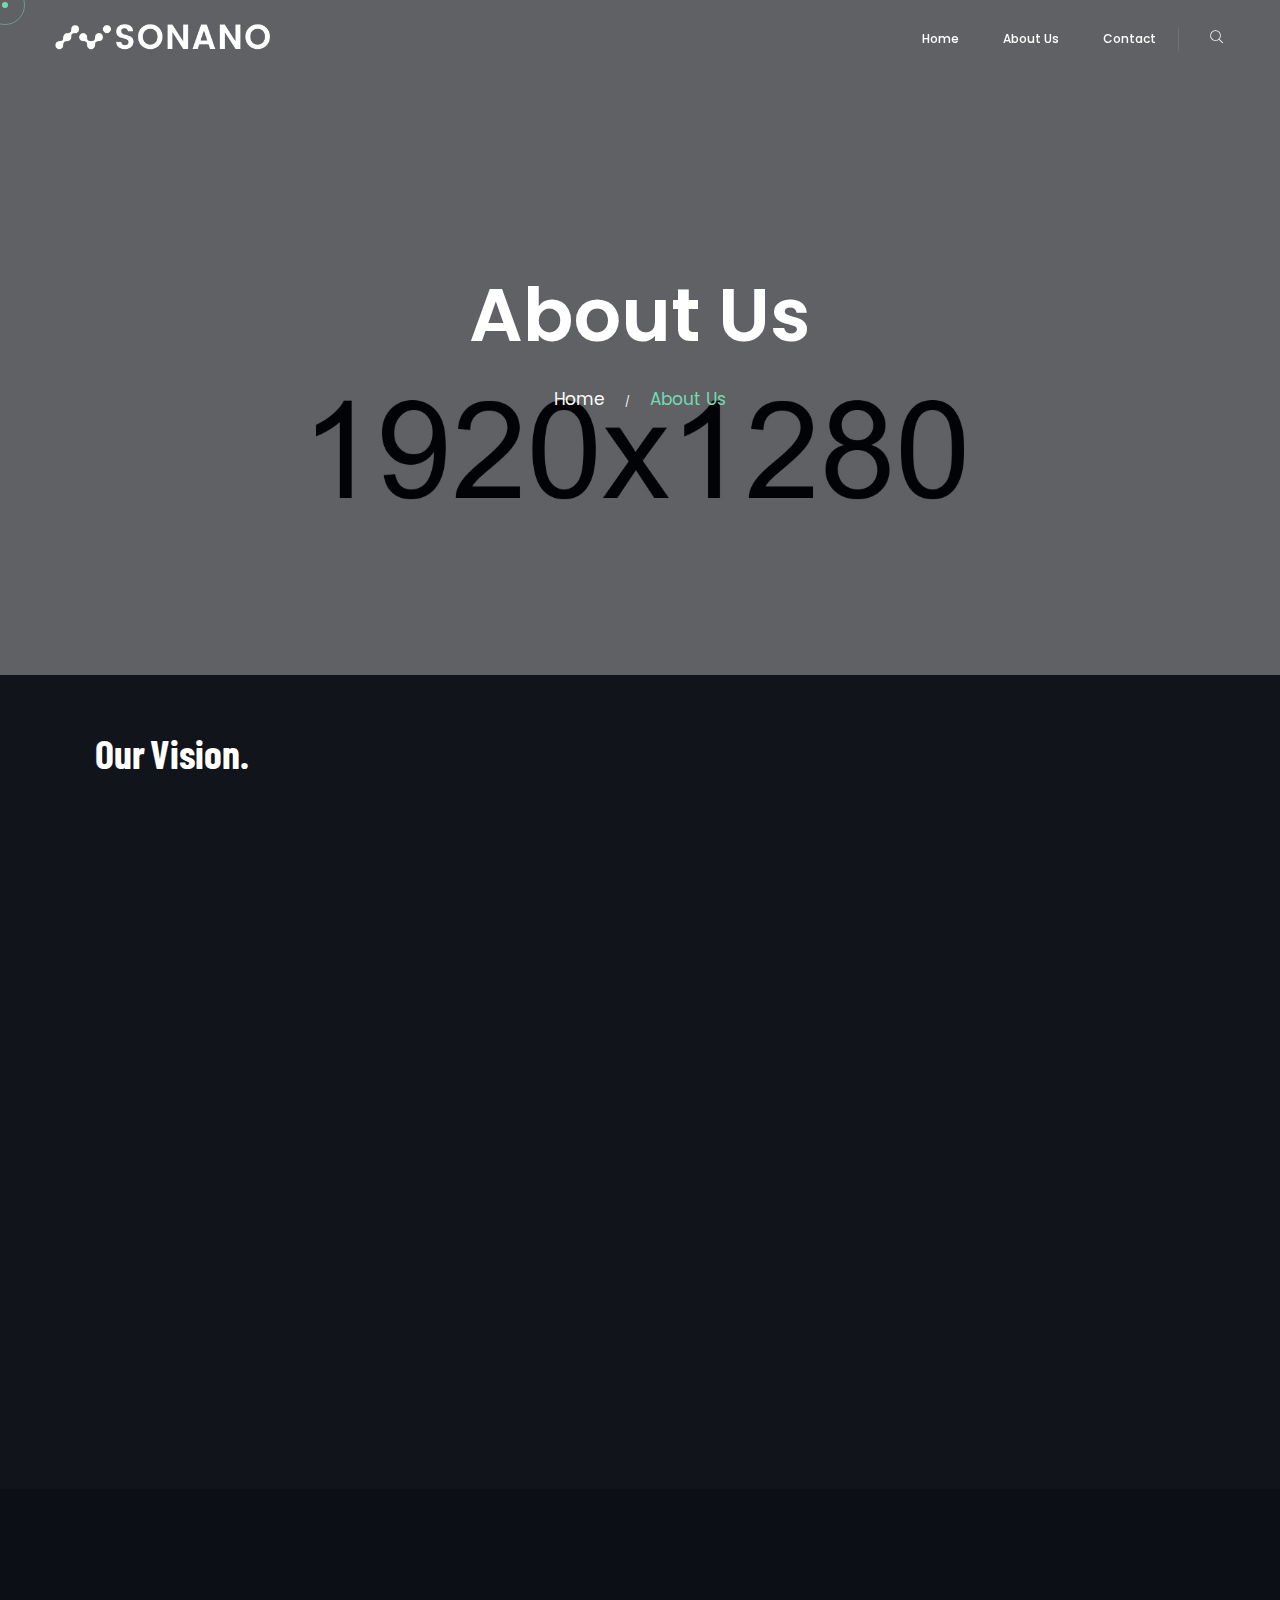
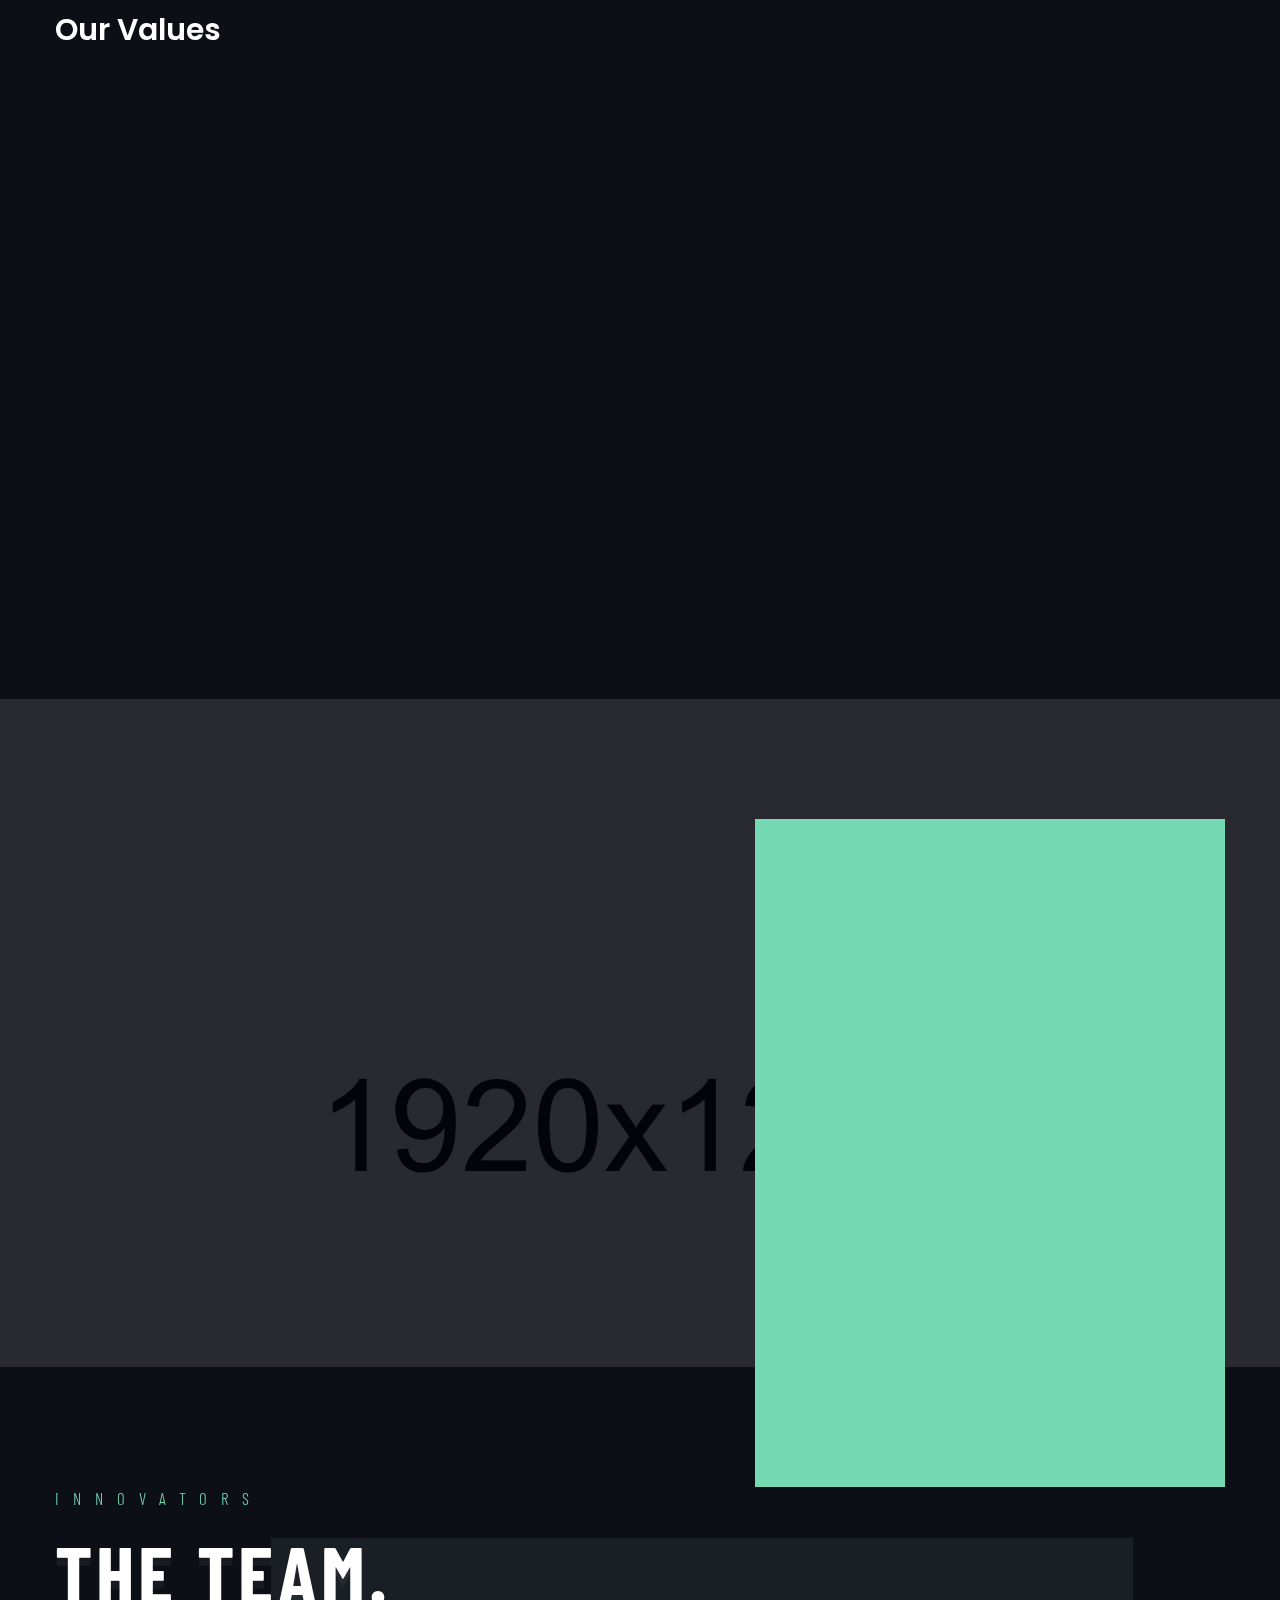
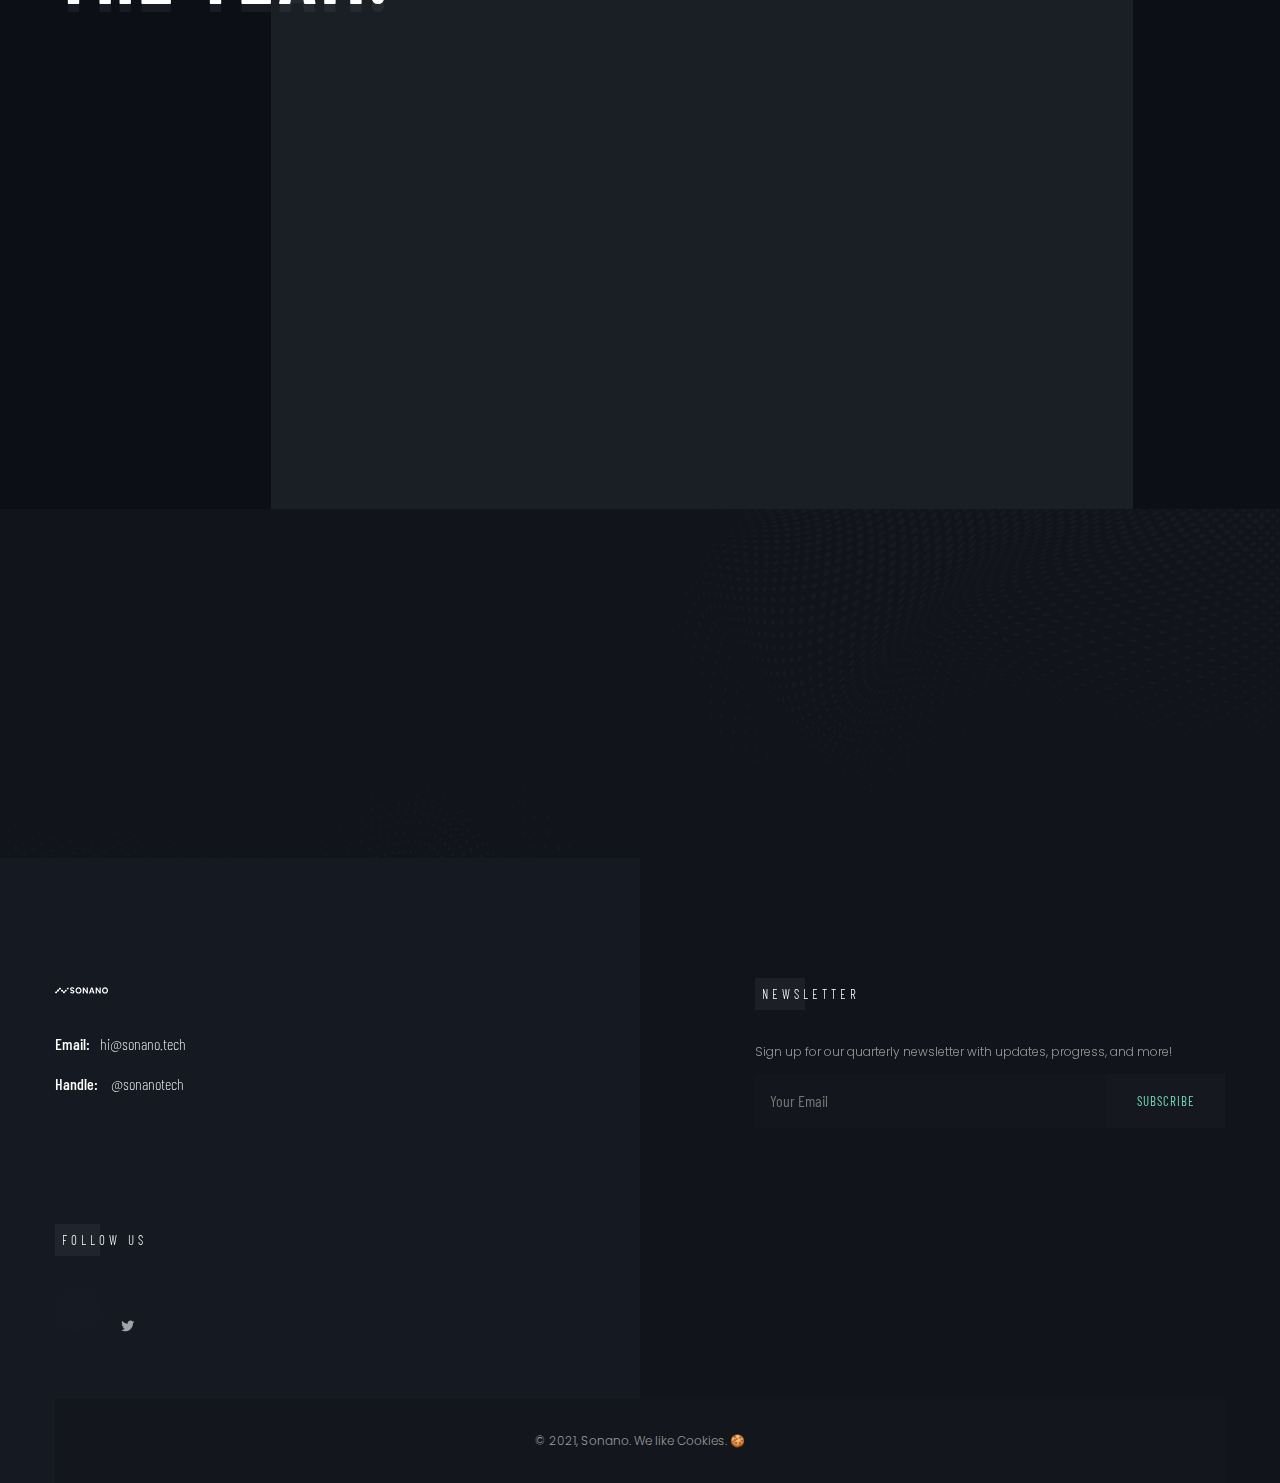
==== commit f2535a4e: "quick fix for tech page" ====
--- a/about.html
+++ b/about.html
@@ -94,9 +94,9 @@
                     <li class="nav-item">
                         <a class="nav-link" href="about.html">About Us</a>
                     </li>
-                    <li class="nav-item dropdown">
+                    <!--<li class="nav-item dropdown">
                         <a class="nav-link" href = "project-details.html">The Technology</a>
-                    </li>
+                    </li>-->
                     <li class="nav-item">
                         <a class="nav-link" href="contact.html">Contact</a>
                     </li>
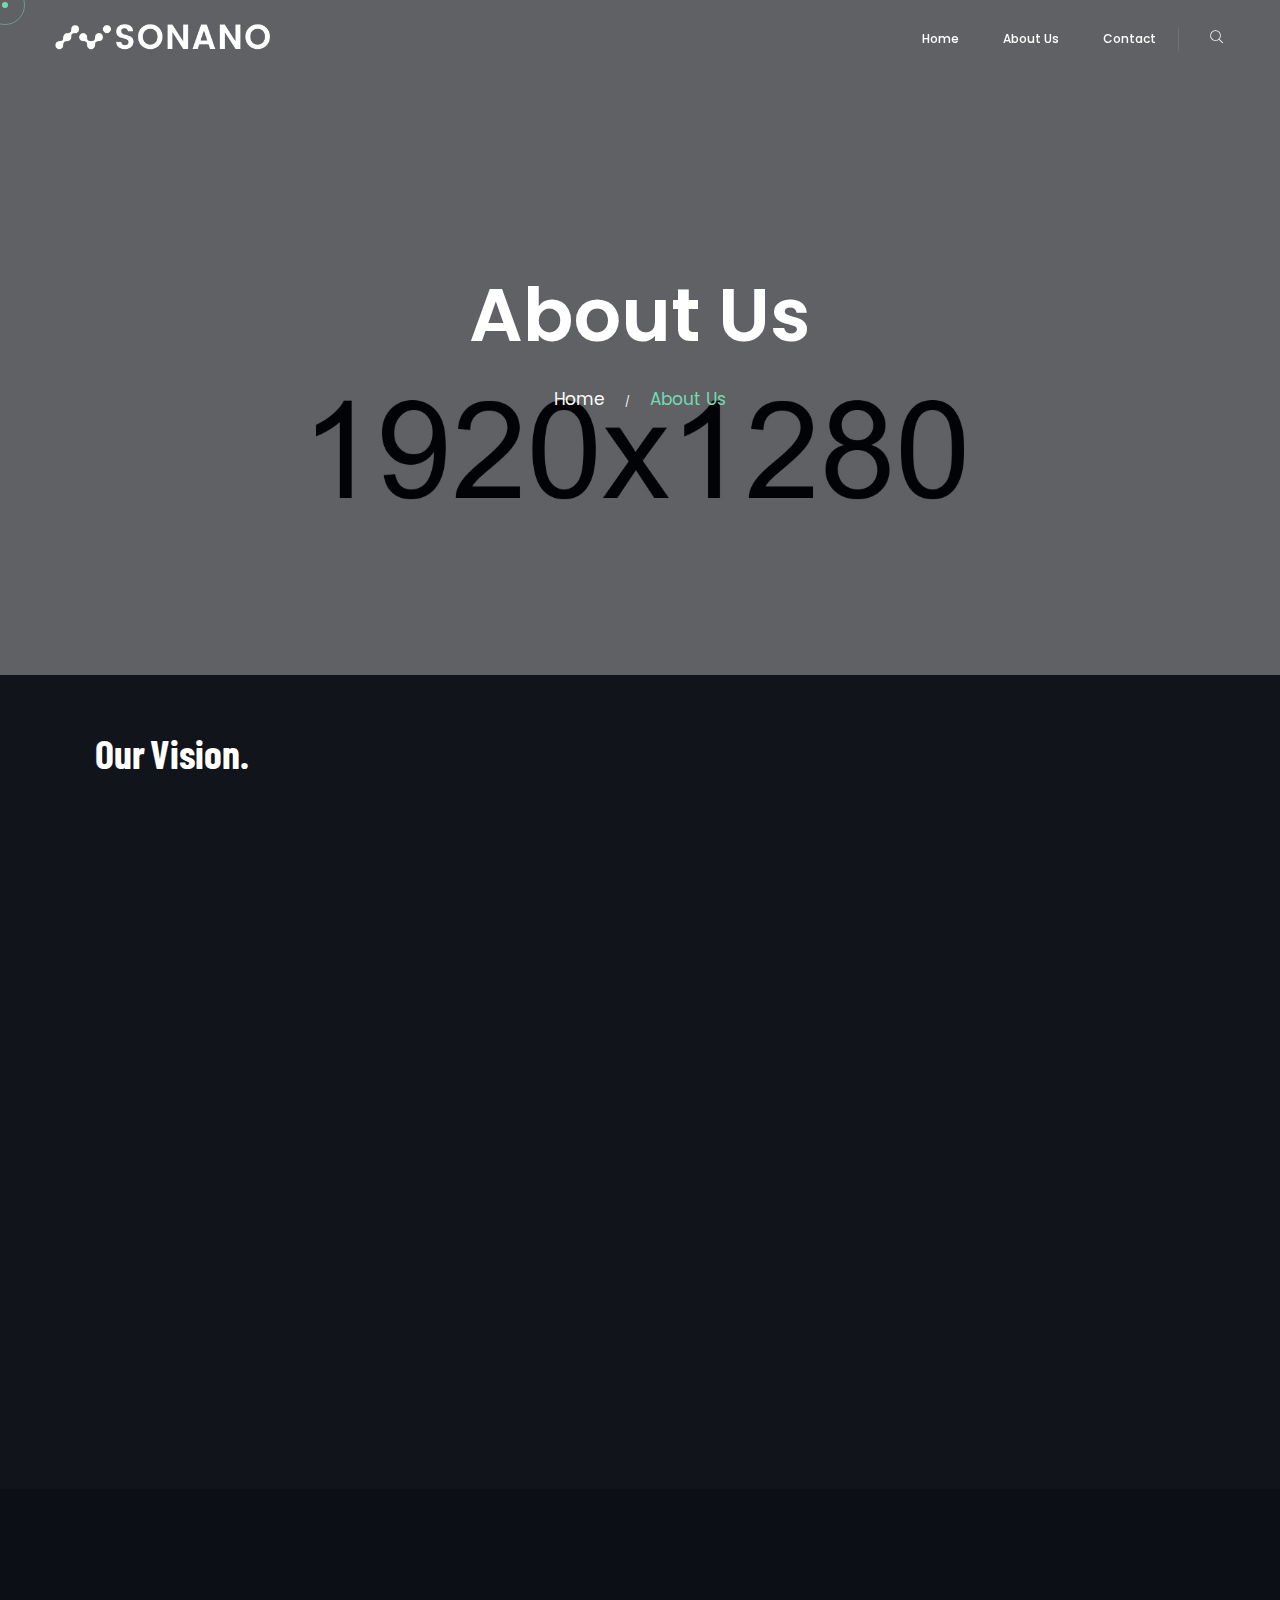
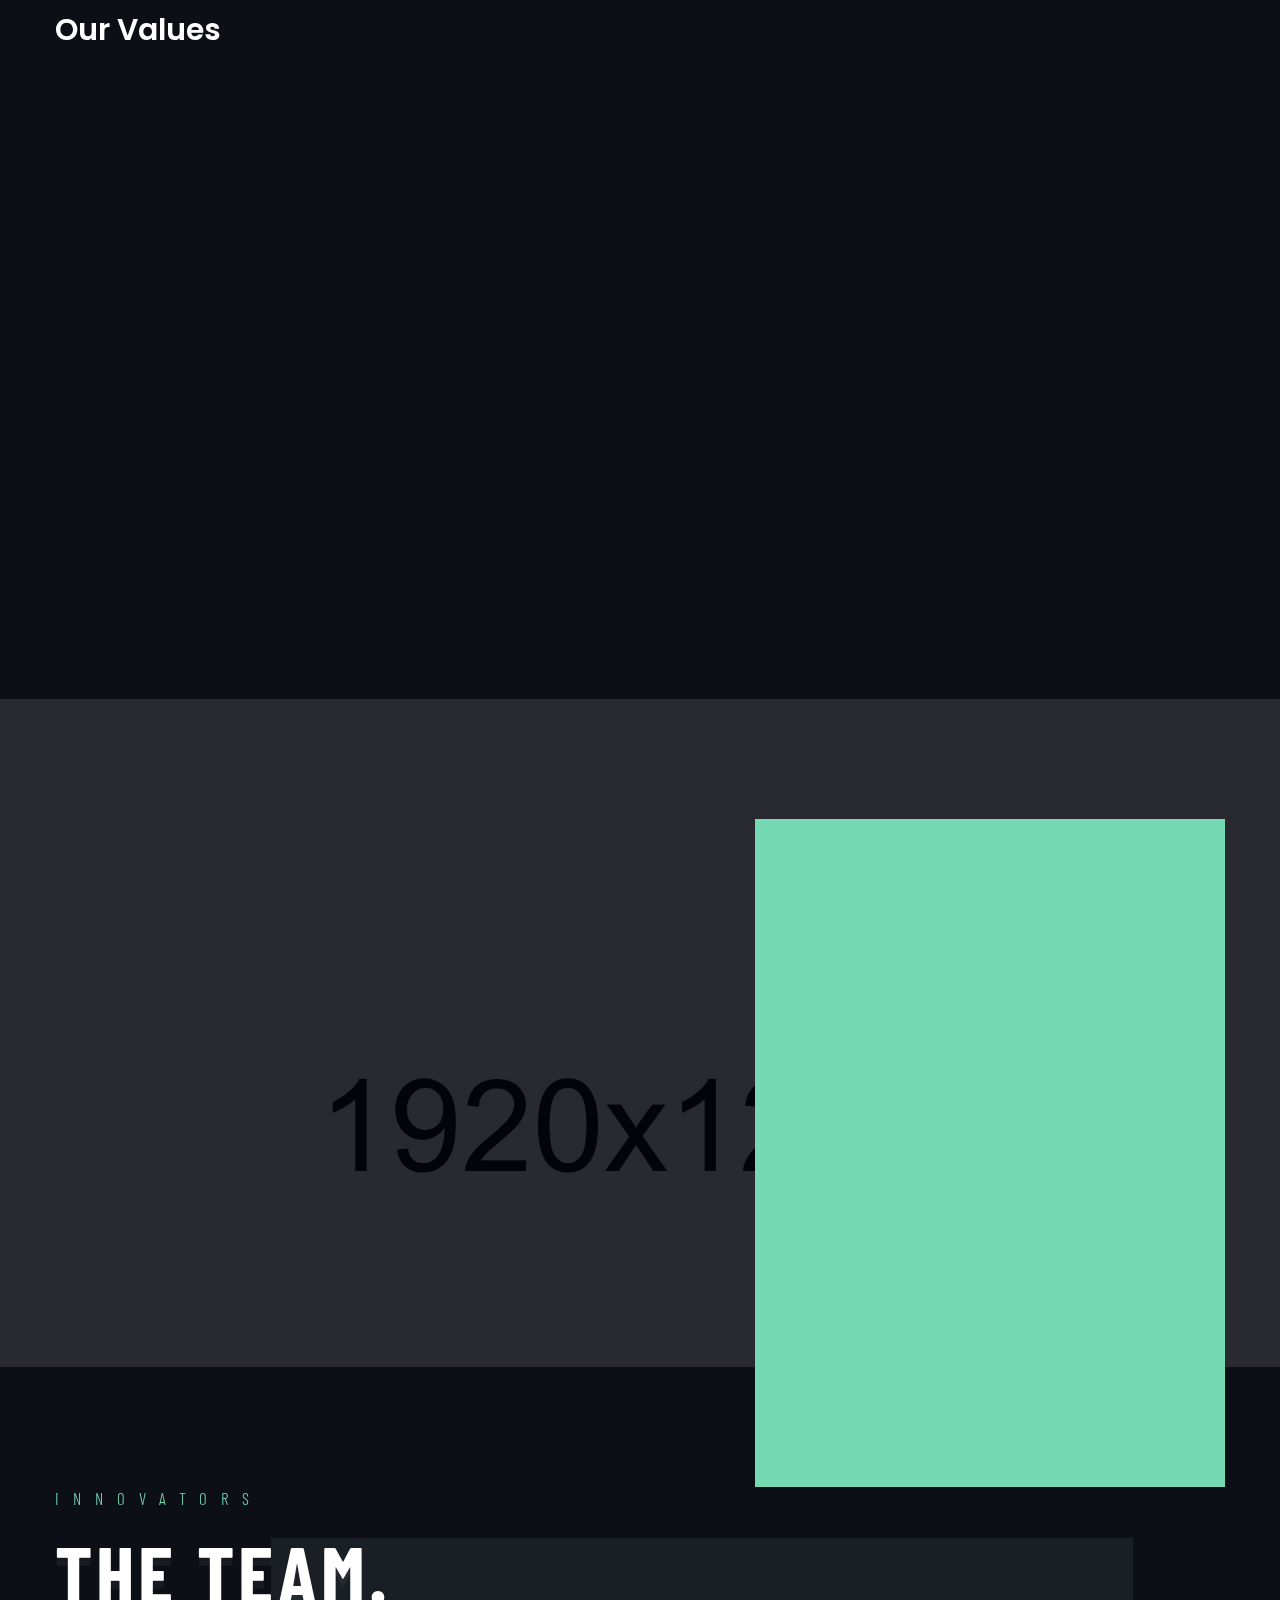
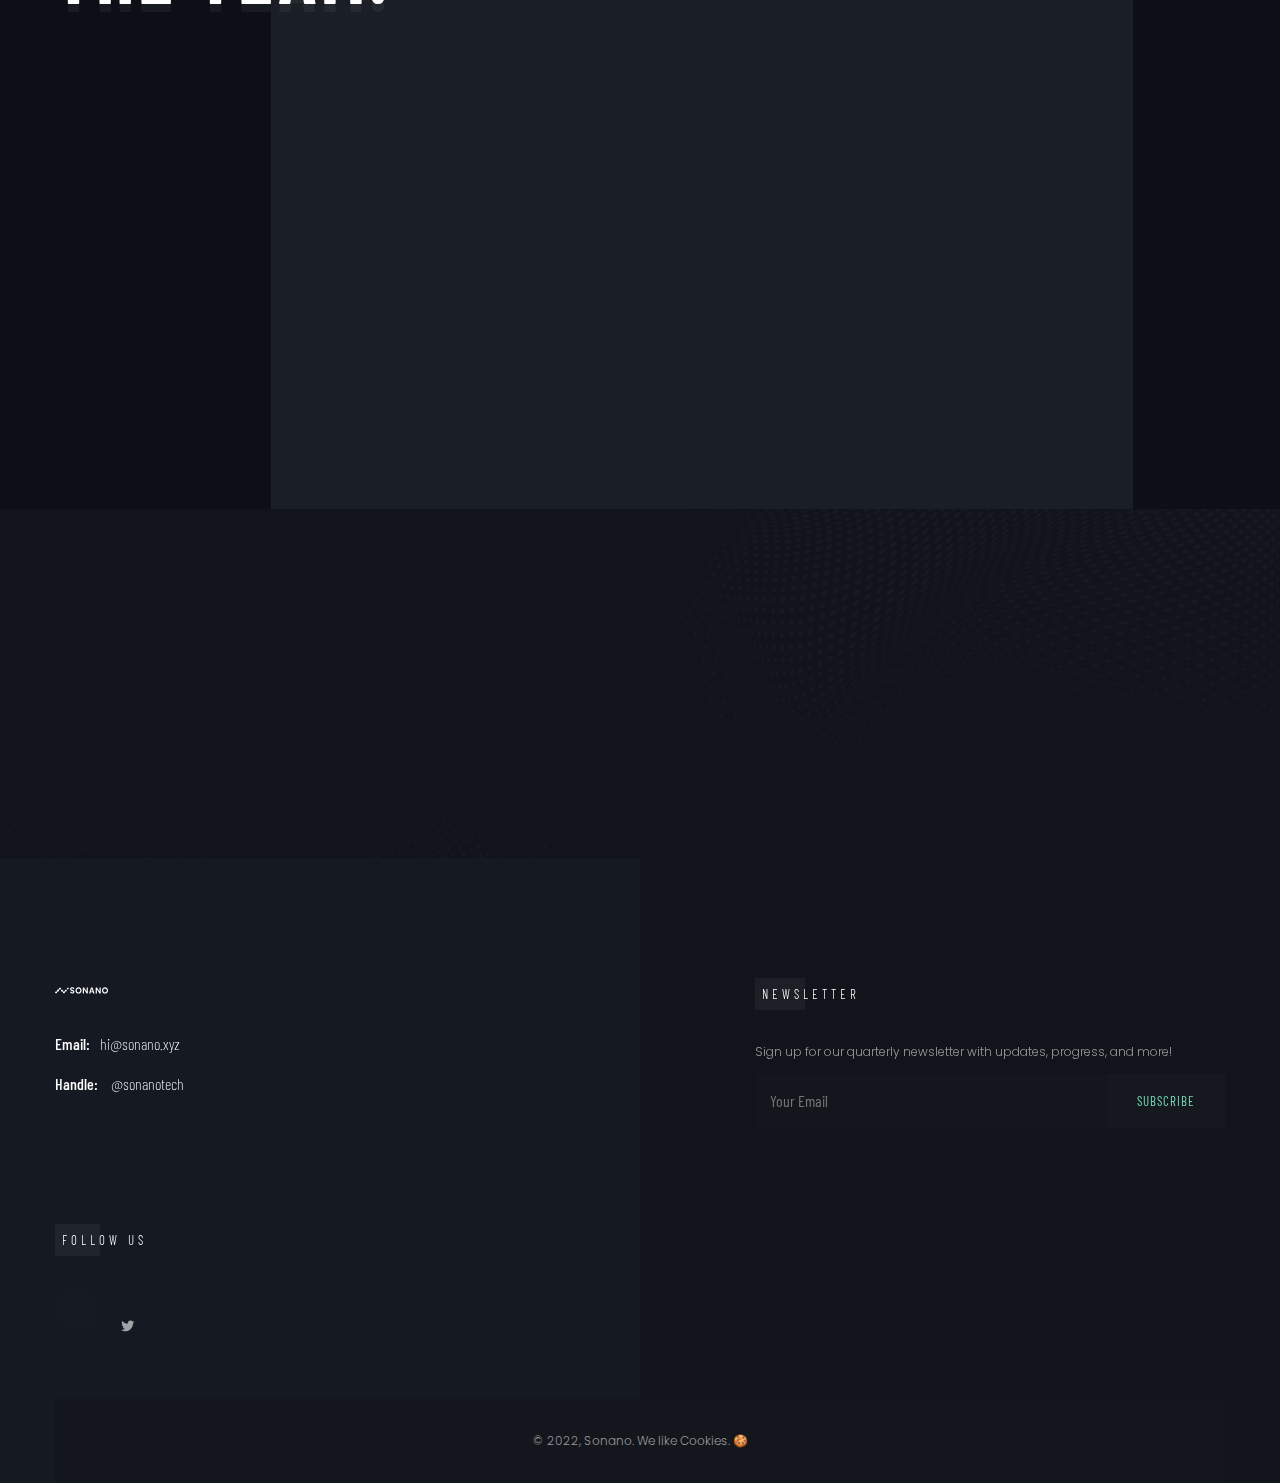
==== commit 33343e8e: "website pic updates" ====
--- a/about.html
+++ b/about.html
@@ -76,7 +76,7 @@
         <div class="container">
 
             <!-- Logo -->
-            <a class="logo" href="http://sonano.tech">
+            <a class="logo" href="http://sonano.xyz">
                 <img src="img/logo-dark.png" alt="logo">
             </a>
 
@@ -267,7 +267,7 @@
                                         <div class="info">
                                             <div class="img">
                                                 <div class="img-box">
-                                                    <img src="img/clients/1.png" alt="">
+                                                    <img src="img/team/03.png" alt="">
                                                 </div>
                                             </div>
                                             <div class="cont">
@@ -570,7 +570,7 @@
                             </div>
                             <div class="con-info custom-font">
                                 <ul>
-                                    <li><span>Email: </span><a  href="mailto:hi@sonano.tech"> hi@sonano.tech</a></li>
+                                    <li><span>Email: </span><a  href="mailto:hi@sonano.xyz"> hi@sonano.xyz</a></li>
                                 </ul>
                                  <ul>
                                     <li><span>Handle: </span> <a href="https://twitter.com/sonanotech">@sonanotech</li>
@@ -603,7 +603,7 @@
                     </div>
                 </div>
                 <div class="copyrights text-center">
-                    <p>© 2021, Sonano. We like Cookies. 🍪</p>
+                    <p>© 2022, Sonano. We like Cookies. 🍪</p>
                 </div>
             </div>
         </footer>
